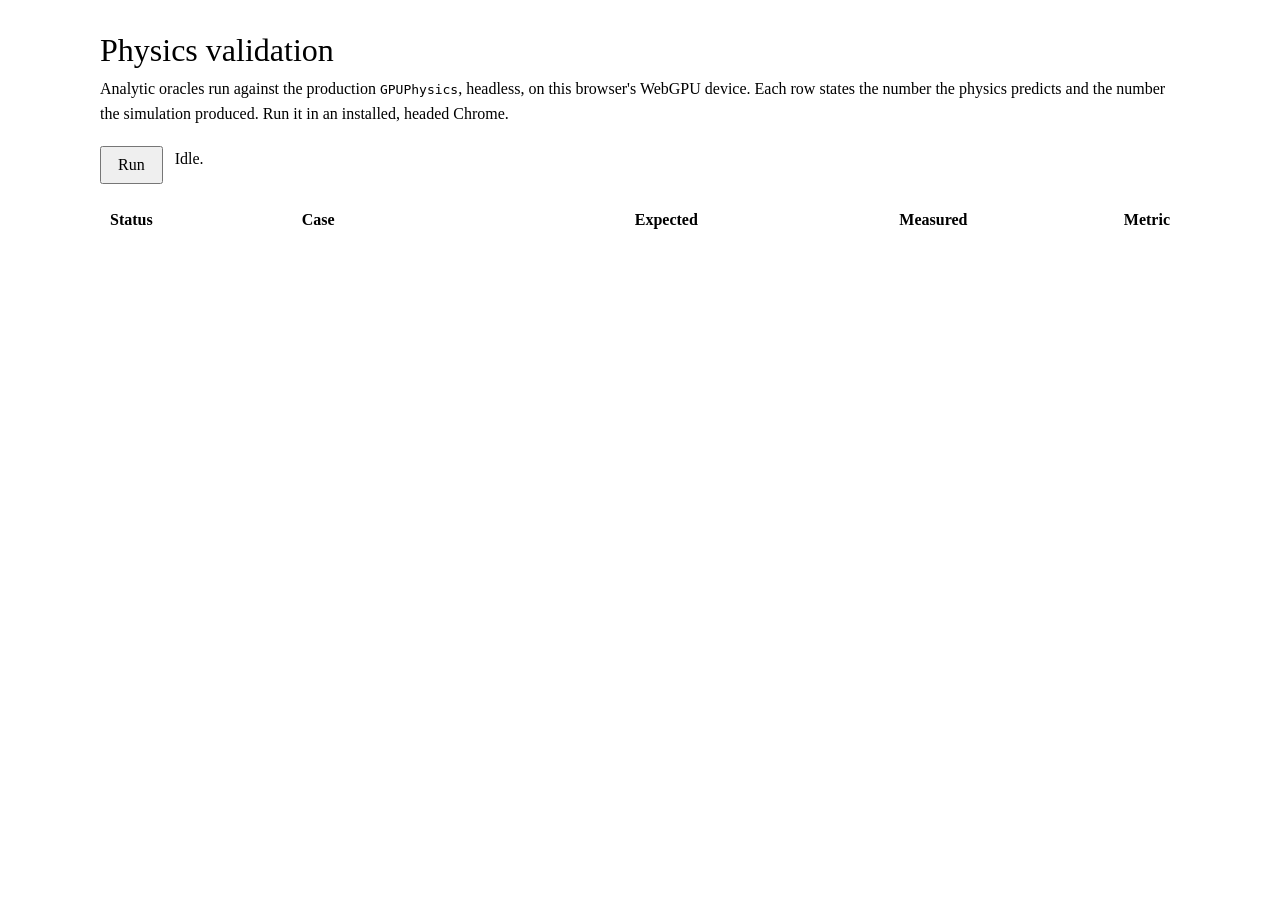
==== tests/physics-validation.html @ a3bdc7b3 "Step 0, the rest: the boson pools pack each frame, and the fields' energy sees every mode Pools: bos" ====
<!DOCTYPE html>
<html lang="en" data-theme="light">
<head>
<meta charset="UTF-8">
<meta name="viewport" content="width=device-width, initial-scale=1.0">
<title>Worldline — physics validation | a9l.im</title>
<meta name="robots" content="noindex, nofollow">
<!-- Resolve the production modules and shader fetches exactly as /worldline/ does. -->
<base href="/worldline/">
<link rel="icon" href="/favicon.ico">
<link rel="stylesheet" href="/fonts/fonts.css">
<script src="/shared/tokens.js"></script>
<script src="colors.js"></script>
<link rel="stylesheet" href="/shared/base.css">
<style>
  body.sim-body { overflow: auto; padding: 24px; }
  #wrap { max-width: 1080px; margin: 0 auto; font-family: var(--font-text); }
  h1 { font-weight: 400; margin: 0 0 8px; }
  .hint { color: var(--text-muted); margin: 4px 0 16px; font-size: var(--font-sm); line-height: 1.55; }
  .actions { display: flex; gap: 12px; align-items: center; flex-wrap: wrap; margin: 16px 0; }
  button.tool-btn { width: auto; height: auto; padding: 8px 16px; font-family: var(--font-text);
                    font-size: var(--font-base); color: var(--text); box-shadow: inset 0 0 0 1px var(--border-strong); }
  table { width: 100%; border-collapse: collapse; margin-top: 16px; font-size: var(--font-sm);
          font-variant-numeric: lining-nums tabular-nums; }
  th, td { padding: 8px 10px; text-align: right; vertical-align: top; border-bottom: 1px solid var(--border); }
  th { color: var(--text); font-weight: 600; }
  th:nth-child(-n+2), td:nth-child(-n+2) { text-align: left; }
  td:nth-child(2) { white-space: normal; }
  tr.pass td:first-child, tr.running td:first-child { color: var(--text-muted); }
  tr.fail td:first-child { color: var(--accent); font-weight: 600; }
  #log { font-family: var(--font-code); font-size: var(--font-sm); background: var(--bg-elevated);
         padding: 12px; margin-top: 16px; white-space: pre-wrap; min-height: 84px; max-height: 260px; overflow: auto; }
</style>
</head>
<body class="sim-body">
<div id="wrap">
  <h1>Physics validation</h1>
  <p class="hint">
    Analytic oracles run against the production <code>GPUPhysics</code>, headless, on this
    browser's WebGPU device. Each row states the number the physics predicts and the number
    the simulation produced. Run it in an installed, headed Chrome.
  </p>
  <div class="actions">
    <button id="runBtn" class="tool-btn">Run</button>
    <span id="status" class="hint">Idle.</span>
  </div>
  <table>
    <thead><tr><th>Status</th><th>Case</th><th>Expected</th><th>Measured</th><th>Metric</th></tr></thead>
    <tbody id="rows"></tbody>
  </table>
  <div id="log"></div>
</div>

<script type="module">
import GPUPhysics from './src/gpu/gpu-physics.js';
import { PION_SIZE, PARTICLE_STATE_SIZE } from './src/gpu/gpu-buffers.js';
import {
    PION_HALF_LIFE, CHARGED_PION_HALF_LIFE, MIN_MASS, BOSON_CHARGE,
    SHEET_THICKNESS, SHEET_THICKNESS_SQ, SOFTENING_SQ, BOUND_LOOP, GPU_SCALAR_GRID, PHYSICS_DT,
    WORLDLINE_LEN, WORLDLINE_DT, INERTIA_K, ELECTRON_MASS, GPU_MAX_PIONS, GPU_MAX_LEPTONS, COL_MERGE, COL_BOUNCE,
    BOSON_SOFTENING_SQ, GPU_MAX_PHOTONS, PHOTON_CULL_AGE,
    GPU_MAX_PARTICLES, TREE_ON, TREE_OFF, TREE_FULL, THETA_MIN, THETA_MAX, treeTheta,
} from './src/config.js';
import { WL_STRIDE } from './src/gpu/gpu-constants.js';
import { TOGGLE_KEYS } from './src/physics-contract.js';

const rowsEl = document.getElementById('rows');
const logEl = document.getElementById('log');
const statusEl = document.getElementById('status');
const fmt = (v, d = 4) => (typeof v === 'number' && isFinite(v)) ? v.toPrecision(d) : String(v);

function logln(text) {
    logEl.textContent += text + '\n';
    logEl.scrollTop = logEl.scrollHeight;
}

// ── Harness ──

let _device = null;
async function getDevice() {
    if (_device) return _device;
    if (!navigator.gpu) throw new Error('WebGPU unavailable');
    const adapter = await navigator.gpu.requestAdapter();
    _device = await adapter.requestDevice({
        requiredLimits: {
            maxStorageBufferBindingSize: 256 * 1024 * 1024,
            maxBufferSize: 256 * 1024 * 1024,
            maxComputeWorkgroupsPerDimension: 65535,
            maxStorageBuffersPerShaderStage: Math.min(adapter.limits.maxStorageBuffersPerShaderStage, 10),
            maxBindingsPerBindGroup: adapter.limits.maxBindingsPerBindGroup,
        },
    });
    _device.addEventListener('uncapturederror', (e) => logln('GPU error: ' + e.error.message));
    return _device;
}

/** A physics-store stand-in: every toggle off, default parameters, overrides on top. */
function physicsWith(on = [], params = {}) {
    const p = {
        yukawaMu: 0.15, higgsMass: 0.5, axionMass: 0.05, hubbleParam: 0.001,
        extGravity: 0, extGravityAngle: 0, extElectric: 0, extElectricAngle: 0, extBz: 0,
        bounceFriction: 0.4, collisionMode: 0, yukawaCoupling: 14,
    };
    for (const k of TOGGLE_KEYS) p[k] = false;
    for (const k of on) p[k] = true;
    return Object.assign(p, params);
}

/**
 * A headless GPUPhysics. `tree` pins the force summation ('pairwise' | 'tree'; null leaves it to
 * the automatic rule, config.js "Force summation") and `theta` the tree's opening angle.
 */
async function makeSim({ on = [], params = {}, domainW = 64, domainH = 48, boundary = 0, tree = null, theta = null } = {}) {
    const device = await getDevice();
    const gp = new GPUPhysics(device, domainW, domainH);
    await gp.init();
    gp.boundaryMode = boundary;
    gp.treeOverride = tree;
    gp.thetaOverride = theta;
    gp.setToggles(physicsWith(on, params));
    if (on.some(k => ['higgsEnabled', 'axionEnabled', 'blackHoleEnabled'].includes(k))) {
        await gp._ensurePhase5Pipelines();
    }
    return gp;
}

async function readBuffer(gp, buf, bytes) {
    const staging = gp.device.createBuffer({ size: bytes, usage: GPUBufferUsage.MAP_READ | GPUBufferUsage.COPY_DST });
    const enc = gp.device.createCommandEncoder();
    enc.copyBufferToBuffer(buf, 0, staging, 0, bytes);
    gp.device.queue.submit([enc.finish()]);
    await staging.mapAsync(GPUMapMode.READ);
    const out = staging.getMappedRange().slice(0);
    staging.unmap();
    staging.destroy();
    return out;
}

async function readParticles(gp) {
    const raw = await readBuffer(gp, gp.buffers.particleState, gp.aliveCount * PARTICLE_STATE_SIZE);
    const f = new Float32Array(raw), u = new Uint32Array(raw);
    const out = [];
    for (let i = 0; i < gp.aliveCount; i++) {
        const b = i * 9;
        out.push({ x: f[b], y: f[b + 1], wx: f[b + 2], wy: f[b + 3], mass: f[b + 4], charge: f[b + 5],
                   alive: (u[b + 8] & 1) !== 0 });
    }
    return out;
}

/** Write pions straight into the pool: [{x, y, wx, wy, mass, charge, kind}] (kind 1: a lepton). */
function addPions(gp, list) {
    const buf = new ArrayBuffer(list.length * PION_SIZE);
    const f = new Float32Array(buf), u = new Uint32Array(buf);
    list.forEach((p, i) => {
        const b = i * 12;
        f[b] = p.x; f[b + 1] = p.y; f[b + 2] = p.wx; f[b + 3] = p.wy;
        f[b + 4] = p.mass; f[b + 5] = p.charge; f[b + 6] = 0;
        u[b + 7] = 0xFFFFFFFF; u[b + 8] = 100; u[b + 9] = 1; u[b + 10] = p.kind ?? 0; u[b + 11] = 0;
    });
    gp.device.queue.writeBuffer(gp.buffers.pionPool, 0, buf);
    gp.device.queue.writeBuffer(gp.buffers.piCount, 0, new Uint32Array([list.length]));
}

async function countAlivePions(gp, n) {
    const raw = await readBuffer(gp, gp.buffers.pionPool, n * PION_SIZE);
    const u = new Uint32Array(raw);
    let alive = 0;
    for (let i = 0; i < n; i++) if ((u[i * 12 + 9] & 1) && u[i * 12 + 10] === 0) alive++;
    return alive;
}

/** Clocks of the first n slots: [{tau, phase, theta, lapse}]. */
async function readClocks(gp, n) {
    const f = new Float32Array(await readBuffer(gp, gp.buffers.clocks, n * 16));
    return Array.from({ length: n }, (_, i) => ({ tau: f[i * 4], phase: f[i * 4 + 1], theta: f[i * 4 + 2], lapse: f[i * 4 + 3] }));
}

/** Relativistic circular-orbit speed under the softened central force k·r/(r²+ε²)^{3/2} on mass m. */
function vCircRel(k, r, m) {
    const rSq = r * r + SOFTENING_SQ;
    const s = Math.abs(k) * r * r / (m * rSq * Math.sqrt(rSq));
    return Math.sqrt((-s * s + Math.sqrt(s ** 4 + 4 * s * s)) / 2);
}

/**
 * Run one lab-time orbital period, tracking slot idx's spoke angle θ unwrapped.
 * Returns the net change of θ.
 */
async function precessionOverOrbit(gp, idx, period, dt, samples = 40) {
    const frames = Math.round(period / dt);
    const every = Math.max(1, Math.floor(frames / samples));
    let theta = (await readClocks(gp, idx + 1))[idx].theta;
    let total = 0;
    for (let i = 0; i < frames; i++) {
        gp.update(dt);
        if ((i + 1) % every === 0 || i === frames - 1) {
            const next = (await readClocks(gp, idx + 1))[idx].theta;
            let d = next - theta;
            d -= 2 * Math.PI * Math.round(d / (2 * Math.PI));
            total += d;
            theta = next;
        }
    }
    return total;
}

/** Advance lab time T in frames of dt. */
async function run(gp, T, dt) {
    const frames = Math.round(T / dt);
    for (let i = 0; i < frames; i++) {
        gp.update(dt);
        if ((i & 63) === 63) await gp.device.queue.onSubmittedWorkDone();
    }
    await gp.device.queue.onSubmittedWorkDone();
}

// ── Cases ──
// Each returns { expected, measured, metric, pass }.

const cases = [];

// Regression: the field-gravity FFT ran every butterfly stage with the last
// stage's parameters and returned Φ ≡ 0. Check the particles' Φ_P against a
// direct circular convolution of the same deposited mass grid.
cases.push({
    name: 'Grid gravity: FFT Φ_P = direct sheet convolution',
    async run() {
        const gp = await makeSim({ on: ['gravityEnabled', 'higgsEnabled'] });
        gp.addParticle({ x: 20, y: 20, mass: 5 });
        gp.addParticle({ x: 41.3, y: 30.2, mass: 8 });
        gp.addParticle({ x: 50, y: 9.7, mass: 3 });
        await run(gp, 2 * PHYSICS_DT, PHYSICS_DT);
        const N = GPU_SCALAR_GRID, n2 = N * N;
        const g = gp._gravGrid;
        const mass = new Float32Array(await readBuffer(gp, g.massGrid, n2 * 4));
        const phiP = new Float32Array(await readBuffer(gp, g.phiP, n2 * 4));
        const cw = gp.domainW / N, ch = gp.domainH / N;
        const src = [];
        for (let i = 0; i < n2; i++) if (mass[i] !== 0) src.push([i % N, Math.floor(i / N), mass[i]]);
        let maxErr = 0, maxPhi = 0;
        for (let iy = 0; iy < N; iy += 3) for (let ix = 0; ix < N; ix += 3) {
            let s = 0;
            for (const [sx, sy, m] of src) {
                let dx = ((ix - sx) % N + N) % N, dy = ((iy - sy) % N + N) % N;
                if (dx > N / 2) dx -= N;
                if (dy > N / 2) dy -= N;
                s -= m / Math.sqrt((dx * cw) ** 2 + (dy * ch) ** 2 + SHEET_THICKNESS_SQ);
            }
            maxErr = Math.max(maxErr, Math.abs(s - phiP[iy * N + ix]));
            maxPhi = Math.max(maxPhi, Math.abs(s));
        }
        gp.destroy();
        const rel = maxErr / maxPhi;
        return { expected: `max |Φ| ${fmt(maxPhi)}`, measured: `max err ${fmt(maxErr, 3)}`,
                 metric: `rel ${fmt(rel, 2)}`, pass: maxPhi > 0.5 && rel < 1e-4 };
    },
});

// The fields evolve in ds² = −e^{2Φ}dt² + e^{−2Φ}d𝐱², so a uniform axion field
// oscillates at ω = e^{Φ}m_a: a field clock runs slow in a well. Released from
// rest, it first crosses zero at t₀ = π/(2ω), so the deep probe (on the mass)
// and the far one (the opposite corner of the torus) cross in the ratio
// e^{Φ_far − Φ_deep}. The amplitude is small so the field's own gravity is
// negligible next to the particle's.
cases.push({
    name: 'Field clocks redshift: axion ω = e^{Φ}m_a near a mass',
    async run() {
        const mA = 2;   // heavy, so gradient coupling between regions stays small
        const gp = await makeSim({ on: ['gravityEnabled', 'axionEnabled'], params: { axionMass: mA }, boundary: BOUND_LOOP });
        gp.addParticle({ x: 32, y: 24, mass: 10 });
        const N = GPU_SCALAR_GRID;
        gp.device.queue.writeBuffer(gp._axionBuffers.field, 0, new Float32Array(N * N).fill(0.01));
        const deep = 64 * N + 64, far = 0;
        const dt = 0.02;
        const tZero = { deep: null, far: null };
        let prev = null, t = 0, phi = null;
        while ((tZero.deep === null || tZero.far === null) && t < 40) {
            gp.update(dt);
            t += dt;
            const a = new Float32Array(await readBuffer(gp, gp._axionBuffers.field, N * N * 4));
            if (!phi) phi = new Float32Array(await readBuffer(gp, gp._gravGrid.metricPhi, N * N * 4));
            for (const [k, idx] of [['deep', deep], ['far', far]]) {
                if (tZero[k] === null && prev && prev[idx] > 0 && a[idx] <= 0) {
                    tZero[k] = t - dt * a[idx] / (a[idx] - prev[idx]);
                }
            }
            prev = a;
        }
        gp.destroy();
        const expected = Math.exp(phi[far] - phi[deep]);
        const measured = tZero.deep / tZero.far;
        const t0 = (p) => Math.PI / (2 * mA * Math.exp(p));
        return {
            expected: `t₀ = ${fmt(t0(phi[deep]))}, ${fmt(t0(phi[far]))}; ratio ${fmt(expected)}`,
            measured: `t₀ = ${fmt(tZero.deep)}, ${fmt(tZero.far)}; ratio ${fmt(measured)}`,
            metric: `${fmt((measured / expected - 1) * 100, 2)}%`,
            pass: Math.abs(measured / expected - 1) < 0.02,
        };
    },
});

// ── Clocks (M1) ──

// A free clock runs at dτ/dt = 1/γ; with relativity off, at 1.
cases.push({
    name: 'Free clock at γ = 2 runs at dτ/dt = 1/2',
    async run() {
        const gp = await makeSim({ on: ['relativityEnabled'], boundary: BOUND_LOOP });
        gp.addParticle({ x: 32, y: 24, vx: Math.sqrt(3), vy: 0, mass: 1 });
        gp.addParticle({ x: 32, y: 40, mass: 1 });
        await run(gp, 100, 0.25);
        const [moving, rest] = await readClocks(gp, 2);
        gp.destroy();
        return { expected: 'τ = 50.00, 100.0', measured: `τ = ${fmt(moving.tau)}, ${fmt(rest.tau)}`,
                 metric: `${fmt((moving.tau / 50 - 1) * 100, 2)}%`,
                 pass: Math.abs(moving.tau / 50 - 1) < 1e-3 && Math.abs(rest.tau / 100 - 1) < 1e-3 };
    },
});

// A clock at rest a distance r from mass M: dτ/dt = √(1 + 2Φ), Φ = −M/√(r² + ε²).
// (Unsoftened, 1 − 2M/r: the Schwarzschild g_tt.)
cases.push({
    name: 'Static clock near a mass: dτ/dt = √(1 + 2Φ_N)',
    async run() {
        const gp = await makeSim({ on: ['gravityEnabled', 'relativityEnabled'] });
        const M = 10, r = 20;
        gp.addParticle({ x: 32, y: 24, mass: M, bornAt: -Infinity });
        gp.addParticle({ x: 32 + r, y: 24, mass: 1e-4, bornAt: -Infinity });
        await run(gp, 0.05, 0.05);
        const [, clock] = await readClocks(gp, 2);
        gp.destroy();
        const expected = Math.sqrt(1 - 2 * M / Math.sqrt(r * r + SOFTENING_SQ));
        return { expected: fmt(expected, 5), measured: fmt(clock.lapse, 5),
                 metric: `${fmt((clock.lapse / expected - 1) * 100, 2)}%`, pass: Math.abs(clock.lapse / expected - 1) < 2e-3 };
    },
});

// On a circular orbit the clock runs at √(1 − 3M/r) (Schwarzschild, exact); with
// Newtonian gravity and r ≫ ε the lapse should agree to O(M²/r²).
cases.push({
    name: 'Circular-orbit clock: dτ/dt = √(1 − 3M/r) (r ≫ ε)',
    async run() {
        const gp = await makeSim({ on: ['gravityEnabled', 'relativityEnabled'], domainW: 1024, domainH: 1024 });
        const M = 10, r = 400;
        const v = vCircRel(M, r, 1);
        gp.addParticle({ x: 512, y: 512, mass: M, bornAt: -Infinity });
        gp.addParticle({ x: 512 + r, y: 512, vx: 0, vy: v / Math.sqrt(1 - v * v), mass: 1e-4, bornAt: -Infinity });
        await run(gp, 50, 0.5);
        const [, clock] = await readClocks(gp, 2);
        gp.destroy();
        const expected = Math.sqrt(1 - 3 * M / r);
        const rate = clock.tau / 50;
        return { expected: fmt(expected, 5), measured: fmt(rate, 5),
                 metric: `${fmt((rate / expected - 1) * 100, 3)}%`, pass: Math.abs(rate / expected - 1) < 1e-3 };
    },
});

// Thomas precession: a non-spinning charge on a circular Coulomb orbit turns its spoke
// by −2π(γ − 1) per orbit (retrograde). Gravity plays no part.
cases.push({
    name: 'Thomas precession: −2π(γ − 1) per Coulomb orbit',
    async run() {
        const gp = await makeSim({ on: ['coulombEnabled', 'relativityEnabled'], domainW: 128, domainH: 128 });
        const r = 16, Q = 12, q = -2;
        const v = vCircRel(Q * Math.abs(q), r, 1);
        const gamma = 1 / Math.sqrt(1 - v * v);
        gp.addParticle({ x: 64, y: 64, mass: 1e5, charge: Q, bornAt: -Infinity });
        gp.addParticle({ x: 64 + r, y: 64, vx: 0, vy: gamma * v, mass: 1, charge: q, bornAt: -Infinity });
        const dTheta = await precessionOverOrbit(gp, 1, 2 * Math.PI * r / v, 0.05);
        gp.destroy();
        const expected = -2 * Math.PI * (gamma - 1);
        return { expected: `${fmt(expected * 180 / Math.PI)}° (v = ${fmt(v, 3)})`, measured: `${fmt(dTheta * 180 / Math.PI)}°`,
                 metric: `${fmt((dTheta / expected - 1) * 100, 2)}%`, pass: Math.abs(dTheta / expected - 1) < 0.03 };
    },
});

// Geodetic precession: a gyroscope on a circular orbit turns its spoke forward by
// (3/2)·g·v per unit time, 3π·g·r per orbit (3πM/r unsoftened), with no Thomas term
// from gravity.
cases.push({
    name: 'Geodetic precession: 3π·g·r per gravitational orbit',
    async run() {
        const gp = await makeSim({ on: ['gravityEnabled', 'relativityEnabled'], domainW: 1024, domainH: 1024 });
        const M = 100, r = 400;
        const v = vCircRel(M, r, 1);
        gp.addParticle({ x: 512, y: 512, mass: M, bornAt: -Infinity });
        gp.addParticle({ x: 512 + r, y: 512, vx: 0, vy: v / Math.sqrt(1 - v * v), mass: 1e-4, bornAt: -Infinity });
        const dTheta = await precessionOverOrbit(gp, 1, 2 * Math.PI * r / v, 1);
        gp.destroy();
        const g = M * r / Math.pow(r * r + SOFTENING_SQ, 1.5);
        const expected = 3 * Math.PI * g * r;
        return { expected: `${fmt(expected * 180 / Math.PI)}° (v = ${fmt(v, 3)})`, measured: `${fmt(dTheta * 180 / Math.PI)}°`,
                 metric: `${fmt((dTheta / expected - 1) * 100, 2)}%`, pass: Math.abs(dTheta / expected - 1) < 0.03 };
    },
});

// World lines: a birth sample, then one per WORLDLINE_DT of lab time, carrying t, x, w and τ.
cases.push({
    name: 'World lines sample every WORLDLINE_DT with position and proper time',
    async run() {
        const gp = await makeSim({ on: ['relativityEnabled'], domainW: 256, domainH: 64 });
        const v = 0.6, gamma = 1.25;
        gp.addParticle({ x: 8, y: 32, vx: gamma * v, vy: 0, mass: 1 });
        await run(gp, 20, 0.02);
        const meta = new Uint32Array(await readBuffer(gp, gp.buffers.wlMeta, 16));
        const count = meta[1];
        const data = new Float32Array(await readBuffer(gp, gp.buffers.wlData, count * WL_STRIDE * 4));
        gp.destroy();
        let worstDt = 0, worstX = 0, worstTau = 0;
        for (let k = 2; k < count; k++) {   // sample 0 is the birth sample at t = 0
            const a = (k - 1) * WL_STRIDE, b = k * WL_STRIDE;
            const dt = data[b] - data[a];
            worstDt = Math.max(worstDt, Math.abs(dt - WORLDLINE_DT));
            worstX = Math.max(worstX, Math.abs((data[b + 1] - data[a + 1]) - v * dt));
            worstTau = Math.max(worstTau, Math.abs((data[b + 7] - data[a + 7]) - dt / gamma));
        }
        const expectedCount = 1 + Math.round(20 / WORLDLINE_DT);
        return { expected: `${expectedCount} samples, Δt = ${WORLDLINE_DT}`, measured: `${count} samples`,
                 metric: `|ΔΔt| ${fmt(worstDt, 2)}, |Δx| ${fmt(worstX, 2)}, |Δτ| ${fmt(worstTau, 2)}`,
                 pass: Math.abs(count - expectedCount) <= 1 && worstDt < 0.021 && worstX < 1e-4 && worstTau < 1e-4 };
    },
});

// Barnes–Hut must reproduce the pairwise sum on a torus. Ghost copies once weighed as much
// as their originals there, and every tree walk min-images, so each pair counted twice.
cases.push({
    name: 'Barnes–Hut equals the pairwise sum on a torus, across the seam and inside',
    async run() {
        const kick = async (bh, x1, x2) => {
            const gp = await makeSim({ on: ['gravityEnabled'], tree: bh ? 'tree' : 'pairwise', theta: 0.5,
                                       domainW: 64, domainH: 64, boundary: BOUND_LOOP });
            gp.addParticle({ x: x1, y: 32, mass: 1000 });
            gp.addParticle({ x: x2, y: 32, mass: 1 });
            gp.update(0.01);
            const [, p] = await readParticles(gp);
            gp.destroy();
            return p.wx;
        };
        // Separation 6 either way: F/m = 1000·6/(36 + ε²)^{3/2}, one kick of 0.01
        const expected = 0.01 * 1000 * 6 / Math.pow(36 + SOFTENING_SQ, 1.5);
        const got = [await kick(false, 2, 60), await kick(true, 2, 60), await kick(false, 26, 32), await kick(true, 26, 32)];
        const want = [expected, expected, -expected, -expected];
        const worst = Math.max(...got.map((g, i) => Math.abs(g / want[i] - 1)));
        return { expected: `Δw = ±${fmt(expected, 4)}`, measured: got.map(g => fmt(g, 4)).join(', '),
                 metric: `${fmt(worst * 100, 2)}%`, pass: worst < 1e-3 };
    },
});

// The tree at scale: Barnes–Hut on random bodies on a torus stays within its θ = 0.5 error of
// the pairwise sum (rms over the net forces, small residuals of a uniform field), every body is
// in the tree once, and the tree is built from sorted keys, so two runs from one state give the
// same bits. A node is taken whole only if its cell lies within half a domain of the walking
// group: before that rule the rms error at 600 was 31%. At 4000 a walk that ran out of room and
// took nodes whole was 9.4% off.
cases.push({
    name: 'Barnes–Hut on 600 and 4000 random bodies: within θ error of pairwise, every body once, the same bits twice',
    async run() {
        const step = async (N, W, bh) => {
            const gp = await makeSim({ on: ['gravityEnabled'], tree: bh ? 'tree' : 'pairwise', theta: 0.5,
                                       domainW: W, domainH: W, boundary: BOUND_LOOP });
            let s = 0x9E3779B9;
            const r = () => { s = (s + 0x6D2B79F5) >>> 0; let t = s; t = Math.imul(t ^ (t >>> 15), t | 1); t ^= t + Math.imul(t ^ (t >>> 7), t | 61); return ((t ^ (t >>> 14)) >>> 0) / 4294967296; };
            for (let i = 0; i < N; i++) gp.addParticle({ x: r() * W, y: r() * W, mass: 0.5 + r() });
            gp.update(0.01);
            const ps = await readParticles(gp);
            const count = new Uint32Array(await readBuffer(gp, gp.buffers.qtNodeBuffer, 80))[17];
            const slots = gp.aliveCount + new Uint32Array(await readBuffer(gp, gp.buffers.ghostCounter, 4))[0];
            gp.destroy();
            return { w: ps.map(p => [p.wx, p.wy]), count, slots };
        };
        const out = [];
        let pass = true;
        for (const [N, W] of [[600, 96], [4000, 180]]) {
            const pair = await step(N, W, false), a = await step(N, W, true), b = await step(N, W, true);
            let num = 0, den = 0, same = true;
            for (let i = 0; i < N; i++) {
                const [px, py] = pair.w[i], [ax, ay] = a.w[i];
                num += (ax - px) ** 2 + (ay - py) ** 2;
                den += px * px + py * py;
                if (ax !== b.w[i][0] || ay !== b.w[i][1]) same = false;
            }
            const rms = Math.sqrt(num / den);
            out.push(`${N}: rms ${fmt(rms * 100, 3)}%, root ${a.count} of ${a.slots}${same ? '' : ', reruns differ'}`);
            pass &&= rms < 0.04 && a.count === a.slots && same;
        }
        return { expected: 'rms < 4%, every slot in the tree, identical reruns', measured: out.join('; '),
                 metric: out.join('; '), pass };
    },
});

// A crowded tree: 4000 spinning bodies at one point, so the tree runs past the Morton codes
// into sorted positions, every cell is the same, and no node is ever far: the walk must list
// every body. Its stack keeps a reserve for a depth-first descent, so it never runs out of
// room. A breadth-first frontier did, here, and took the overflow's nodes whole: a body met its
// own mass in an aggregate. (Aggregates are why a looser cluster can't test this: a node's tidal
// torque squares its total mass where pairwise sums the squares, a far-field approximation.)
cases.push({
    name: 'Barnes–Hut through 4000 spinning bodies at one point: the walk never runs out of room',
    async run() {
        const N = 4000;
        const step = async (bh) => {
            const gp = await makeSim({ on: ['gravityEnabled'], tree: bh ? 'tree' : 'pairwise', theta: 0.5, domainW: 96, domainH: 96, boundary: 1 });
            let s = 7;
            const r = () => (s = (Math.imul(s, 1103515245) + 12345) >>> 0) / 4294967296;
            for (let i = 0; i < N; i++) gp.addParticle({ x: 48, y: 48, mass: 0.5 + r(), angw: 0.5 });
            gp.update(0.01);
            const f = new Float32Array(await readBuffer(gp, gp.buffers.particleState, N * PARTICLE_STATE_SIZE));
            gp.destroy();
            return Array.from({ length: N }, (_, i) => [f[i * 9 + 2], f[i * 9 + 3], f[i * 9 + 6]]);
        };
        const pair = await step(false), bh = await step(true);
        let spin = 0, moved = 0;
        for (let i = 0; i < N; i++) {
            moved = Math.max(moved, Math.abs(bh[i][0]), Math.abs(bh[i][1]));
            const dPair = pair[i][2] - 0.5, dBh = bh[i][2] - 0.5;
            spin = Math.max(spin, Math.abs(dBh / dPair - 1));
        }
        return { expected: 'no force (they coincide), spin change within 0.1% of pairwise', measured: `largest w ${fmt(moved, 3)}, worst spin change off by ${fmt(spin * 100, 3)}%`,
                 metric: `${fmt(spin * 100, 3)}%`, pass: moved === 0 && spin < 1e-3 };
    },
});

// The force summation is automatic (config.js "Force summation"): pairwise below TREE_ON bodies,
// the tree above, handed back below TREE_OFF, θ ramping with the count; on a periodic domain
// the tree stays out within the body cap, and with Relativity the forces are pairwise whatever
// the count. The switch must be invisible: at TREE_ON bodies on an open domain, the automatic
// rule's forces match the pairwise sum to 0.1% rms (the tree there walks at THETA_MIN).
cases.push({
    name: 'Automatic force summation: pairwise below TREE_ON, the tree above with θ ramping, hysteresis, and the switch moves forces by under 0.1%',
    async run() {
        const gp = await makeSim({ on: ['gravityEnabled'], domainW: 64, domainH: 64, boundary: 1 });
        const at = (n) => { gp.aliveCount = n; gp._chooseForceSum(); return gp.forceSum.byCount; };
        const trace = [TREE_ON - 1, TREE_ON, TREE_OFF, TREE_OFF - 1, TREE_ON - 1, TREE_ON].map(at);
        const traceOk = trace.join() === [false, true, true, false, false, true].join();
        at(TREE_ON);
        const thMin = treeTheta(TREE_ON), thMax = treeTheta(TREE_FULL), thMid = treeTheta(Math.sqrt(TREE_ON * TREE_FULL));
        const rampOk = Math.abs(thMin - THETA_MIN) < 1e-9 && Math.abs(thMax - THETA_MAX) < 1e-9
            && Math.abs(thMid - (THETA_MIN + THETA_MAX) / 2) < 1e-9 && treeTheta(1) === THETA_MIN && treeTheta(1e6) === THETA_MAX
            && Math.abs(gp.forceSum.theta - THETA_MIN) < 1e-9;
        // A torus keeps the pairwise loop to the cap; Relativity keeps every force pairwise
        gp.boundaryMode = BOUND_LOOP; gp._treeLatched = false;
        const torus = at(GPU_MAX_PARTICLES);
        gp.boundaryMode = 1; gp._treeLatched = false; gp._relativityEnabled = true;
        const rel = at(GPU_MAX_PARTICLES);
        const relOk = rel === true && gp.forceSum.tree === false;
        gp.aliveCount = 0;
        gp.destroy();

        // The switch itself: TREE_ON bodies (a few heavy among them), automatic against pairwise
        const W = Math.round(Math.sqrt(TREE_ON / 0.06));
        const step = async (tree) => {
            const g = await makeSim({ on: ['gravityEnabled'], tree, domainW: W, domainH: W, boundary: 1 });
            let s = 0x9E3779B9;
            const r = () => { s = (s + 0x6D2B79F5) >>> 0; let t = s; t = Math.imul(t ^ (t >>> 15), t | 1); t ^= t + Math.imul(t ^ (t >>> 7), t | 61); return ((t ^ (t >>> 14)) >>> 0) / 4294967296; };
            for (let i = 0; i < TREE_ON; i++) g.addParticle({ x: r() * W, y: r() * W, mass: i % 256 === 0 ? 40 : 0.5 + r() });
            g.update(0.01);
            const ps = await readParticles(g);
            const fs = { ...g.forceSum };
            g.destroy();
            return { w: ps.map(p => [p.wx, p.wy]), fs };
        };
        const pair = await step('pairwise'), auto = await step(null);
        let num = 0, den = 0;
        for (let i = 0; i < TREE_ON; i++) {
            num += (auto.w[i][0] - pair.w[i][0]) ** 2 + (auto.w[i][1] - pair.w[i][1]) ** 2;
            den += pair.w[i][0] ** 2 + pair.w[i][1] ** 2;
        }
        const rms = Math.sqrt(num / den);
        return {
            expected: `tree from ${TREE_ON} (back at ${TREE_OFF}), θ ${THETA_MIN} → ${THETA_MAX} by ${TREE_FULL}; rms < 0.1%`,
            measured: `rule ${trace.map(b => b ? 'T' : 'P').join('')}, torus ${torus ? 'tree' : 'pairwise'}, Relativity ${gp.forceSum.tree ? 'tree' : 'pairwise'}; at ${TREE_ON}: ${auto.fs.tree ? 'tree' : 'pairwise'} θ ${fmt(auto.fs.theta, 3)}`,
            metric: `rms ${fmt(rms * 100, 3)}%`,
            pass: traceOk && rampOk && !torus && relOk && auto.fs.tree && Math.abs(auto.fs.theta - THETA_MIN) < 1e-9 && rms < 1e-3,
        };
    },
});

// The world lines and light-cone hints grow in tiers as slots fill (GPUPhysics._growStore):
// growing mid-run keeps every ring's samples, so a charge's Liénard–Wiechert field carries on
// as if nothing happened, and a reset gives the memory back. 600 neutral bodies far away add
// exact zeros, so the pair's orbit matches a run without them bit for bit.
cases.push({
    name: 'The world-line store grows mid-run: rings keep their samples, signal delay carries on, a reset shrinks it',
    async run() {
        const pair = async (grow) => {
            const gp = await makeSim({ on: ['coulombEnabled', 'relativityEnabled'], domainW: 400, domainH: 400, boundary: 1 });
            gp.addParticle({ x: 190, y: 200, vy: 0.2, mass: 1, charge: 1 });
            gp.addParticle({ x: 210, y: 200, vy: -0.2, mass: 1, charge: -1 });
            await run(gp, 8, 1 / 16);
            const before = (await gp.readWorldLines([0])).rings[0].slice();
            if (grow) for (let i = 0; i < 600; i++) gp.addParticle({ x: 300 + (i % 30) * 3, y: 20 + Math.floor(i / 30) * 3, mass: 0.1 });
            const cap = gp.buffers.storeCapacity;
            const after = (await gp.readWorldLines([0])).rings[0];
            let kept = true;
            for (let i = 0; i < before.length; i++) if (before[i] !== after[i] && !(before[i] !== before[i])) kept = false;
            await run(gp, 8, 1 / 16);
            const [a, b] = await readParticles(gp);
            gp.reset();
            const shrunk = gp.buffers.storeCapacity;
            gp.destroy();
            return { a, b, cap, kept, shrunk };
        };
        const plain = await pair(false);
        const grown = await pair(true);
        const same = plain.a.x === grown.a.x && plain.a.y === grown.a.y && plain.b.wx === grown.b.wx && plain.b.wy === grown.b.wy;
        return { expected: 'store 512 → 1024 → 512, ring kept, orbit identical',
                 measured: `store ${plain.cap} / ${grown.cap} → ${grown.shrunk}, ring ${grown.kept ? 'kept' : 'changed'}, orbit ${same ? 'identical' : 'differs'}`,
                 metric: same ? 'identical' : `Δx ${fmt(grown.a.x - plain.a.x, 3)}`,
                 pass: plain.cap === 512 && grown.cap === 1024 && grown.shrunk === 512 && grown.kept && same };
    },
});

// The bosons' tree (tree-build.wgsl over the pools): every live photon, pion and lepton in it
// once, the root weighing their energy (m·γ for pions). The CAS-built tree it replaced never
// reset a leaf's count when the leaf split, so no node above the deepest summed: its root
// weighed nothing, and boson gravity, pion Coulomb and kugelblitz saw an empty tree.
cases.push({
    name: 'The boson tree holds every live boson once and weighs their energy (3000 photons, 800 pions)',
    async run() {
        const gp = await makeSim({ on: ['gravityEnabled', 'bosonInterEnabled'], domainW: 128, domainH: 128, boundary: 1 });
        gp.addParticle({ x: 5, y: 5, mass: 0.1 });
        let s = 12345;
        const r = () => (s = (Math.imul(s, 1103515245) + 12345) >>> 0) / 4294967296;
        const NPH = 3000, NPI = 800;
        const buf = new ArrayBuffer(NPH * 32);
        const f = new Float32Array(buf), u = new Uint32Array(buf);
        let E = 0;
        for (let i = 0; i < NPH; i++) {
            const b = i * 8, e = 0.005 + 0.01 * r();
            f[b] = 20 + r() * 88; f[b + 1] = 20 + r() * 88; f[b + 2] = 1; f[b + 3] = 0; f[b + 4] = e;
            u[b + 5] = 0xFFFFFFFF; f[b + 6] = 0; u[b + 7] = 1;
            E += e;
        }
        gp.device.queue.writeBuffer(gp.buffers.photonPool, 0, buf);
        gp.device.queue.writeBuffer(gp.buffers.phCount, 0, new Uint32Array([NPH]));
        const pions = [];
        for (let i = 0; i < NPI; i++) {
            const p = { x: 20 + r() * 88, y: 20 + r() * 88, wx: 0.3 * r(), wy: 0, mass: 0.15, charge: 0 };
            pions.push(p);
            E += p.mass * Math.sqrt(1 + p.wx * p.wx);
        }
        addPions(gp, pions);
        // The tree is built at the end of the frame, after the pions' decay, before anything else
        // touches the pools; one short step decays none of them
        gp.update(1 / 1024);
        const root = new Float32Array(await readBuffer(gp, gp.buffers.bosonTreeNodes, 80));
        const count = new Uint32Array(root.buffer)[17];
        gp.destroy();
        const rel = Math.abs(root[6] / E - 1);
        return { expected: `${NPH + NPI} bosons, ΣE = ${fmt(E, 6)}`, measured: `${count} in the tree, root ${fmt(root[6], 6)}`,
                 metric: `${fmt(rel * 100, 2)}%`, pass: count === NPH + NPI && rel < 1e-4 };
    },
});

// Collision detection through the tree finds every overlapping pair once: each pair by its
// smaller body, which looks only under nodes whose largest radius reaches its own size, so a
// grown body's walk stays short. Bodies at rest with every force off, on a torus, a few giants
// among them; the GPU's pair count against a direct count by minimum image. And the tree is
// from before the substep's drift: two unit bodies 2.015 apart closing at 0.2 overlap only
// after it, and must still merge (Codex found the search took the tree's positions as now).
cases.push({
    name: 'Collision detection finds every overlapping pair once (700 bodies with giants, on a torus)',
    async run() {
        const W = 96;
        const gp = await makeSim({ params: { collisionMode: COL_MERGE }, domainW: W, domainH: W, boundary: BOUND_LOOP });
        let s = 0xC0FFEE;
        const r = () => (s = (Math.imul(s, 1103515245) + 12345) >>> 0) / 4294967296;
        const bodies = [];
        for (let i = 0; i < 700; i++) {
            const m = i % 100 === 0 ? 300 + 700 * r() : 0.2 + 2 * r();
            bodies.push({ x: r() * W, y: r() * W, m, r: Math.cbrt(m) });
            gp.addParticle({ x: bodies[i].x, y: bodies[i].y, mass: m });
        }
        let want = 0;
        for (let i = 0; i < bodies.length; i++) for (let j = i + 1; j < bodies.length; j++) {
            let dx = Math.abs(bodies[i].x - bodies[j].x), dy = Math.abs(bodies[i].y - bodies[j].y);
            dx = Math.min(dx, W - dx); dy = Math.min(dy, W - dy);
            const d = bodies[i].r + bodies[j].r;
            if (dx * dx + dy * dy < d * d) want++;
        }
        gp.update(1 / 1024);
        const got = new Uint32Array(await readBuffer(gp, gp.buffers.collisionPairCounter, 4))[0];
        gp.destroy();
        const pair = await makeSim({ params: { collisionMode: COL_MERGE }, domainW: 64, domainH: 64, boundary: 1 });
        pair.addParticle({ x: 30, y: 32, vx: 0.1, mass: 1 });
        pair.addParticle({ x: 32.015, y: 32, vx: -0.1, mass: 1 });
        pair.update(0.1);
        const alive = (await readParticles(pair)).filter(p => p.alive && p.mass > 0).length;
        pair.destroy();
        return { expected: `${want} pairs; the closing pair merges`, measured: `${got} pairs; ${alive} left of the closing pair`,
                 metric: `${got - want}`, pass: got === want && alive === 1 };
    },
});

// Pion annihilation pairs pions deterministically, finding partners through the bosons' tree:
// 300 π⁺π⁻ pairs a unit apart, each far from the others, all annihilate in one frame into two
// photons each, with their energy. Before, each pion claimed itself before claiming a partner,
// so in lockstep both halves of a pair claimed themselves and neither annihilated: none did
// here. (It also scanned the whole pool per pion, O(pool²).)
cases.push({
    name: 'π⁺π⁻ annihilation: 300 pairs, 600 photons, energy conserved',
    async run() {
        const gp = await makeSim({ on: ['gravityEnabled', 'bosonInterEnabled'], domainW: 512, domainH: 512, boundary: 1 });
        gp.addParticle({ x: 2, y: 2, mass: 0.01 });
        const list = [];
        for (let k = 0; k < 300; k++) {
            const x = 20 + (k % 20) * 24, y = 20 + Math.floor(k / 20) * 24;
            list.push({ x, y, wx: 0, wy: 0, mass: 0.15, charge: 0.1 });
            list.push({ x: x + 1, y, wx: 0, wy: 0, mass: 0.15, charge: -0.1 });
        }
        addPions(gp, list);
        gp.update(1 / 1024);
        await gp.device.queue.onSubmittedWorkDone();
        const left = await countAlivePions(gp, list.length);
        const nph = new Uint32Array(await readBuffer(gp, gp.buffers.phCount, 4))[0];
        const ph = new Float32Array(await readBuffer(gp, gp.buffers.photonPool, nph * 32));
        let E = 0;
        for (let i = 0; i < nph; i++) if (new Uint32Array(ph.buffer)[i * 8 + 7] & 1) E += ph[i * 8 + 4];
        gp.destroy();
        const want = 600 * 0.15;
        return { expected: `0 pions left, 600 photons, E = ${fmt(want, 4)}`, measured: `${left} left, ${nph} photons, E = ${fmt(E, 4)}`,
                 metric: `${fmt(Math.abs(E / want - 1) * 100, 2)}%`, pass: left === 0 && nph === 600 && Math.abs(E / want - 1) < 1e-4 };
    },
});

// Co-moving like charges (relativity off): the magnetic force q v × B, with the Biot–Savart
// field of the partner, takes w² of the electric repulsion away. The field's sign was once
// reversed, which made it add w² instead.
cases.push({
    name: 'Co-moving like charges: the magnetic force cancels w² of the electric (Biot–Savart sign)',
    async run() {
        const w = 0.75;
        const lateral = async (mag) => {
            const gp = await makeSim({ on: ['coulombEnabled', ...(mag ? ['magneticEnabled'] : [])], domainW: 256, domainH: 256 });
            gp.addParticle({ x: 100, y: 128, vx: w, mass: 1000, charge: 2 });
            gp.addParticle({ x: 100, y: 138, vx: w, mass: 1000, charge: 2 });
            await run(gp, 1, 0.05);
            const [, p] = await readParticles(gp);
            gp.destroy();
            return p.wy;
        };
        const ratio = await lateral(true) / await lateral(false);
        const expected = 1 - w * w;
        return { expected: fmt(expected, 4), measured: fmt(ratio, 4),
                 metric: `${fmt((ratio / expected - 1) * 100, 2)}%`, pass: Math.abs(ratio / expected - 1) < 1e-3 };
    },
});

// Gravitomagnetic clock effect (relativity off): around a spinning mass, prograde circular
// orbits run slow and retrograde ones fast, T₊ − T₋ = 4πJ/M at first order in J
// (Cohen & Mashhoon 1993). With the softened kernel s = (r² + ε²)^{-3/2}, a circular orbit has
// Ω² ± 2JsΩ − Ms = 0, and softening cancels from the leading term.
cases.push({
    name: 'Gravitomagnetic clock effect: prograde minus retrograde period = 4πJ/M',
    async run() {
        const gp = await makeSim({ on: ['gravityEnabled', 'gravitomagEnabled'], domainW: 256, domainH: 256 });
        const M = 10, r = 40, R = Math.cbrt(M), omega = 0.5 / R;
        const J = INERTIA_K * M * omega * R * R;
        const s3 = Math.pow(r * r + SOFTENING_SQ, -1.5);
        const Om = (sign) => -sign * J * s3 + Math.sqrt(J * J * s3 * s3 + M * s3);
        gp.addParticle({ x: 128, y: 128, mass: M, angw: omega });
        gp.addParticle({ x: 128 + r, y: 128, vy: Om(1) * r, mass: 1e-3 });    // prograde
        gp.addParticle({ x: 128 - r, y: 128, vy: Om(-1) * r, mass: 1e-3 });   // retrograde: +y at −x, L < 0
        const T = [2 * Math.PI / Om(1), 2 * Math.PI / Om(-1)];
        // Unwrapped orbital angle of each, until both have gone once round
        const angle = (p, c) => Math.atan2(p.y - c.y, p.x - c.x);
        let ps = await readParticles(gp);
        let last = [angle(ps[1], ps[0]), angle(ps[2], ps[0])];
        const swept = [0, 0], period = [0, 0];
        const dt = 0.25;
        let t = 0;
        while ((!period[0] || !period[1]) && t < 1.2 * Math.max(...T)) {
            gp.update(dt);
            t += dt;
            ps = await readParticles(gp);
            for (let k = 0; k < 2; k++) {
                const a = angle(ps[k + 1], ps[0]);
                let d = a - last[k];
                d -= 2 * Math.PI * Math.round(d / (2 * Math.PI));
                const before = swept[k];
                swept[k] += Math.abs(d);
                last[k] = a;
                if (!period[k] && swept[k] >= 2 * Math.PI) {
                    period[k] = t - dt + dt * (2 * Math.PI - before) / (swept[k] - before);
                }
            }
        }
        gp.destroy();
        const expected = T[0] - T[1], measured = period[0] - period[1];
        return { expected: `${fmt(expected, 4)} (4πJ/M = ${fmt(4 * Math.PI * J / M, 4)})`, measured: fmt(measured, 4),
                 metric: `${fmt((measured / expected - 1) * 100, 2)}%`, pass: Math.abs(measured / expected - 1) < 0.03 };
    },
});

// Liénard–Wiechert: a charge in uniform motion pulls along the line from its *present*
// position, E = q(1 − v²)R̂/(R²(1 − v² sin²ψ)^{3/2}), γq/b² abeam (Jackson §11.10), times the
// softening σ³, σ = R_ret/√(R_ret² + ε²), at the retarded distance.
cases.push({
    name: 'Liénard–Wiechert: a uniformly moving charge acts from its present position',
    async run() {
        const gp = await makeSim({ on: ['coulombEnabled', 'relativityEnabled'], domainW: 1024, domainH: 1024 });
        const v = 0.6, g = 1 / Math.sqrt(1 - v * v), Q = 10, q = 0.1, b = 40, t0 = 100, dt = 0.25;
        const x0 = 512 - v * t0;
        gp.addParticle({ x: x0, y: 512, vx: g * v, mass: 1e6, charge: Q, bornAt: -Infinity });
        gp.addParticle({ x: 512, y: 512 + b, mass: 1e6, charge: q, bornAt: -Infinity });
        await run(gp, t0, dt);
        const af = new Float32Array(await readBuffer(gp, gp.buffers.allForces, 2 * 160));
        gp.destroy();
        const F = [af[40 + 2], af[40 + 3]];   // slot 1, f0.zw (Coulomb)
        // The last force pass ran at the start of the last substep, t_e = t0 − dt
        const te = t0 - dt;
        const xs = (t) => x0 + v * t;
        const Rp = [512 - xs(te), b];
        const Rlen = Math.hypot(...Rp), sin2 = (Rp[1] / Rlen) ** 2;
        let tr = te - Rlen;                   // retarded time: |obs − x_s(t_r)| = t_e − t_r
        for (let k = 0; k < 40; k++) tr = te - Math.hypot(512 - xs(tr), b);
        const Rret = te - tr, sigma = Rret / Math.sqrt(Rret * Rret + SOFTENING_SQ);
        const k = q * Q * (1 - v * v) / (Rlen ** 3 * Math.pow(1 - v * v * sin2, 1.5)) * sigma ** 3;
        const want = [k * Rp[0], k * Rp[1]];
        const err = Math.hypot(F[0] - want[0], F[1] - want[1]) / Math.hypot(...want);
        return { expected: `(${fmt(want[0], 3)}, ${fmt(want[1], 4)}); abeam γqQ/b² = ${fmt(g * q * Q / (b * b), 4)}`,
                 measured: `(${fmt(F[0], 3)}, ${fmt(F[1], 4)})`, metric: `${fmt(err * 100, 2)}%`, pass: err < 2e-3 };
    },
});

// The same field after the source has wrapped a torus three times and the GPU epoch has
// rebased twice: the world line must stay continuous on the covering plane, and the observer
// must see the nearest image.
cases.push({
    name: 'Liénard–Wiechert across torus wraps and epoch rebases',
    async run() {
        const W = 128, v = 0.6, g = 1 / Math.sqrt(1 - v * v), Q = 10, q = 0.1, b = 20, dt = 0.25, T = 700;
        const gp = await makeSim({ on: ['coulombEnabled', 'relativityEnabled'], domainW: W, domainH: W, boundary: BOUND_LOOP });
        gp.addParticle({ x: 10, y: 64, vx: g * v, mass: 1e6, charge: Q, bornAt: -Infinity });
        gp.addParticle({ x: 100, y: 64 + b, mass: 1e6, charge: q, bornAt: -Infinity });
        await run(gp, T, dt);
        const af = new Float32Array(await readBuffer(gp, gp.buffers.allForces, 2 * 160));
        const epoch = gp.timeEpoch;
        gp.destroy();
        const F = [af[40 + 2], af[40 + 3]];
        const te = T - dt;
        const xs = (t) => 10 + v * t;   // unwrapped
        // The image nearest now, followed back along its own world line (minimum image is
        // chosen at the present, as the solver does)
        const shift = -W * Math.round((100 - xs(te)) / W);
        const dxAt = (t) => 100 - xs(t) + shift;
        const Rp = [dxAt(te), b];
        const Rlen = Math.hypot(...Rp), sin2 = (Rp[1] / Rlen) ** 2;
        let tr = te - Rlen;
        for (let k = 0; k < 40; k++) tr = te - Math.hypot(dxAt(tr), b);
        const Rret = te - tr, sigma = Rret / Math.sqrt(Rret * Rret + SOFTENING_SQ);
        const k = q * Q * (1 - v * v) / (Rlen ** 3 * Math.pow(1 - v * v * sin2, 1.5)) * sigma ** 3;
        const want = [k * Rp[0], k * Rp[1]];
        const err = Math.hypot(F[0] - want[0], F[1] - want[1]) / Math.hypot(...want);
        return { expected: `(${fmt(want[0], 4)}, ${fmt(want[1], 4)}), ${Math.floor(xs(te) / W)} wraps`,
                 measured: `(${fmt(F[0], 4)}, ${fmt(F[1], 4)}), epoch ${epoch}`,
                 metric: `${fmt(err * 100, 2)}%`, pass: err < 2e-3 && epoch > 0 };
    },
});

// 1PN perihelion advance (test-mass limit): Schwarzschild's 6πM/p per orbit, p the semi-latus
// rectum, of which the special-relativistic Kepler problem supplies πM/p, so switching 1PN on
// adds the rest. Each run measures its own p from periapsis and apoapsis; the difference
// cancels softening's own precession.
cases.push({
    name: '1PN perihelion advance: 6πM/p with 1PN, πM/p from special relativity alone',
    async run() {
        // Weak field, M/r_p = 0.01: at stronger fields the 1PN energy shift unbinds the orbit
        // far more than its precession changes
        const M = 2, rp = 200, p0 = 300, C = 2048;
        const advance = async (pn) => {
            const gp = await makeSim({ on: ['gravityEnabled', 'gravitomagEnabled', 'relativityEnabled',
                                            ...(pn ? ['onePNEnabled'] : [])], domainW: 2 * C, domainH: 2 * C });
            gp.addParticle({ x: C, y: C, mass: M, bornAt: -Infinity });
            gp.addParticle({ x: C + rp, y: C, vy: Math.sqrt(M * p0) / rp, mass: 1e-4, bornAt: -Infinity });
            const sample = async () => {
                const [c, q] = await readParticles(gp);
                return { r: Math.hypot(q.x - c.x, q.y - c.y), a: Math.atan2(q.y - c.y, q.x - c.x) };
            };
            // Coarse: out through apoapsis and most of the way back
            let ra = 0, prev = rp;
            for (let k = 0; k < 4000; k++) {
                for (let j = 0; j < 10; j++) gp.update(2);
                const { r } = await sample();
                ra = Math.max(ra, r);
                if (r < prev && r < 1.3 * rp) break;
                prev = r;
            }
            // Fine: the minimum of r, fitted by a parabola through three samples. The orbit
            // started at periapsis on the +x axis, so this periapsis's angle is the advance.
            const hist = [];
            for (let k = 0; k < 8000; k++) {
                gp.update(0.5);
                hist.push(await sample());
                const n = hist.length;
                if (n >= 3 && hist[n - 2].r < hist[n - 3].r && hist[n - 2].r <= hist[n - 1].r) {
                    const [h0, h1, h2] = hist.slice(n - 3);
                    const off = 0.5 * (h0.r - h2.r) / (h0.r - 2 * h1.r + h2.r);
                    const nb = off > 0 ? h2.a - h1.a : h1.a - h0.a;
                    let aV = h1.a + off * (nb - 2 * Math.PI * Math.round(nb / (2 * Math.PI)));
                    aV -= 2 * Math.PI * Math.round(aV / (2 * Math.PI));
                    gp.destroy();
                    return { adv: aV, p: 2 * rp * ra / (rp + ra) };
                }
            }
            gp.destroy();
            return { adv: NaN, p: NaN };
        };
        const on = await advance(true), off = await advance(false);
        const expected = 6 * Math.PI * M / on.p - Math.PI * M / off.p;
        const measured = on.adv - off.adv;
        const deg = (x) => `${fmt(x * 180 / Math.PI)}°`;
        return { expected: `${deg(expected)} (p = ${fmt(on.p, 4)}, ${fmt(off.p, 4)})`,
                 measured: `${deg(measured)}; SR alone ${deg(off.adv)} vs πM/p ${deg(Math.PI * M / off.p)}`,
                 metric: `${fmt((measured / expected - 1) * 100, 2)}%`, pass: Math.abs(measured / expected - 1) < 0.05 };
    },
});

// The stats' energy against the dynamics: a bound pair on an eccentric orbit, Newtonian T + V
// from the particle readback beside the stats' total, sampled n times over T. Bodies start on
// the x axis about their centre of mass at f times the softened circular speed of the
// attraction k·r/(r² + ε²)^{3/2} (k = m₁m₂ for gravity, −q₁q₂ for Coulomb).
async function eccentricPair({ on, m1, m2, q1 = 0, q2 = 0, coulomb = false, d, f = 0.85, T, dt = 2, n = 40 }) {
    const rel = on.includes('relativityEnabled');
    const k = coulomb ? -q1 * q2 : m1 * m2;
    const gp = await makeSim({ on, domainW: 4096, domainH: 4096 });
    const M = m1 + m2, mu = m1 * m2 / M, C = 2048;
    const vrel = f * Math.sqrt(k * d * d / (mu * Math.pow(d * d + SOFTENING_SQ, 1.5)));
    gp.addParticle({ x: C - d * m2 / M, y: C, vy: -vrel * m2 / M, mass: m1, charge: q1, bornAt: -Infinity });
    gp.addParticle({ x: C + d * m1 / M, y: C, vy: vrel * m1 / M, mass: m2, charge: q2, bornAt: -Infinity });
    gp.update(0.01);   // derived velocities for the first readback
    const kinetic = (p) => { const w2 = p.wx * p.wx + p.wy * p.wy; return rel ? p.mass * w2 / (Math.sqrt(1 + w2) + 1) : 0.5 * p.mass * w2; };
    const vel = (p) => { const g = rel ? Math.sqrt(1 + p.wx * p.wx + p.wy * p.wy) : 1; return [p.wx / g, p.wy / g]; };
    const rows = [];
    for (let i = 0; i <= n; i++) {
        const s = await statsNow(gp);
        const [a, b] = await readParticles(gp);
        const dx = a.x - b.x, dy = a.y - b.y, rs = Math.sqrt(dx * dx + dy * dy + SOFTENING_SQ);
        const V = (coulomb ? a.charge * b.charge : -a.mass * b.mass) / rs;
        rows.push({ t: i * T / n, E: s.linearKE + s.pe + s.fieldEnergy, EN: kinetic(a) + kinetic(b) + V,
                    fe: s.fieldEnergy, dx, dy, rs, a, b, v1: vel(a), v2: vel(b) });
        if (i < n) await run(gp, T / n, dt);
    }
    gp.destroy();
    return rows;
}
const spanOf = (rows, f) => { const xs = rows.map(f); return Math.max(...xs) - Math.min(...xs); };

// 1PN energy: Newton, the 4m v × Bg rotation and the 1PN remainder are harmonic-gauge EIH, whose
// conserved energy adds (m₁m₂/2r)[3(v₁² + v₂²) − 7v₁·v₂ − (n̂·v₁)(n̂·v₂)] + m₁m₂(m₁ + m₂)/(2r²)
// and Σ⅜mv⁴ to T + V. Along the orbit T + V swings by the 1PN terms; the stats' total keeps only
// the truncation error, O(M/r) of that swing, so it halves when the orbit is twice as wide.
// Relativity off keeps signal delay out of the comparable-mass pair; the third run has it on,
// with a test mass so the source barely moves, and (γ − 1)m supplies the ⅜mv⁴.
cases.push({
    name: '1PN energy: the EIH energy is conserved on an eccentric binary, to the next order',
    async run() {
        const eih = ['gravityEnabled', 'gravitomagEnabled', 'onePNEnabled'];
        const ratio = async (opts) => {
            const rows = await eccentricPair({ on: eih, m1: 1, m2: 1, ...opts });
            return spanOf(rows, r => r.E) / spanOf(rows, r => r.EN);
        };
        const near = await ratio({ d: 100, T: 4000 });
        const far = await ratio({ d: 200, T: 11000 });
        const rows = await eccentricPair({ on: [...eih, 'relativityEnabled'], m1: 2, m2: 0.002, d: 100, T: 4000 });
        const rel = spanOf(rows, r => r.E) / spanOf(rows, r => r.EN);
        return { expected: 'stats swing ≪ T + V swing; ∝ M/r',
                 measured: `${fmt(near, 3)} (d = 100), ${fmt(far, 3)} (d = 200); Relativity on ${fmt(rel, 3)}`,
                 metric: `far/near ${fmt(far / near, 3)}`,
                 pass: near < 0.2 && far / near < 0.7 && rel < 0.2 };
    },
});

// Darwin: Liénard–Wiechert's field about the present position is Darwin's to O(v²), so with
// Relativity on the conserved energy is T + V + (q₁q₂/2r)[v₁·v₂ + (n̂·v₁)(n̂·v₂)] (the stats'
// field energy). At O(v³) the pair loses energy to its mutual radiation: each charge feels the
// other's (2/3)q·ȧ, which averages to dE/dt = −(4/3)q₁q₂ a₁·a₂ (the cross term of the dipole
// formula; the self terms are the Radiation toggle's). With that loss integrated along the orbit,
// what remains of the Darwin swing is the next order. Without Relativity the magnetic force does
// no work and the field energy is zero.
cases.push({
    name: 'Darwin energy: a Liénard–Wiechert pair conserves T + V + L_D, but for its mutual radiation',
    async run() {
        const rows = await eccentricPair({ on: ['coulombEnabled', 'magneticEnabled', 'relativityEnabled'],
                                           m1: 1, m2: 1, q1: 1, q2: -1, coulomb: true, d: 200, T: 11000, n: 120 });
        let W = 0;
        const diss = (r) => {
            const c = r.a.charge * r.b.charge / (r.rs ** 3);
            const a1 = [c * r.dx / r.a.mass, c * r.dy / r.a.mass], a2 = [-c * r.dx / r.b.mass, -c * r.dy / r.b.mass];
            return -(4 / 3) * r.a.charge * r.b.charge * (a1[0] * a2[0] + a1[1] * a2[1]);
        };
        rows[0].W = 0;
        for (let i = 1; i < rows.length; i++) {
            W += 0.5 * (diss(rows[i]) + diss(rows[i - 1])) * (rows[i].t - rows[i - 1].t);
            rows[i].W = W;
        }
        const withDarwin = spanOf(rows, r => r.E - r.W), without = spanOf(rows, r => r.EN - r.W);
        const loss = rows[rows.length - 1].E - rows[0].E;
        const off = await eccentricPair({ on: ['coulombEnabled', 'magneticEnabled'], m1: 1, m2: 1, q1: 1, q2: -1,
                                          coulomb: true, d: 200, T: 200, n: 2 });
        const offField = Math.max(...off.map(r => Math.abs(r.fe)));
        return { expected: `swing ≪ T + V's; loss ${fmt(W, 3)}; no field energy without Relativity`,
                 measured: `${fmt(withDarwin / without, 3)} of T + V's swing; loss ${fmt(loss, 3)}; ${fmt(offField, 2)}`,
                 metric: `loss ${fmt((loss / W - 1) * 100, 2)}%`,
                 pass: withDarwin / without < 0.2 && Math.abs(loss / W - 1) < 0.15 && offField === 0 };
    },
});

// Majumdar–Papapetrou at 1PN: extremal like charges (q = m) balance at every order in GR. Newton
// and Coulomb cancel exactly, and at 1PN EIH's static repulsion m₁m₂(5m₁ + 4m₂)/r³ cancels
// Bažański's attraction, as the energies m₁m₂(m₁ + m₂)/(2r²) and
// ½(m₁q₂² + m₂q₁²)/r² − q₁q₂(m₁ + m₂)/r² do. Each 1PN term alone would move the pair by ~10²
// in this time.
cases.push({
    name: 'Majumdar–Papapetrou: extremal charges (q = m) rest in balance at 1PN, with zero interaction energy',
    async run() {
        const gp = await makeSim({ on: ['gravityEnabled', 'coulombEnabled', 'gravitomagEnabled', 'onePNEnabled', 'relativityEnabled'],
                                   domainW: 256, domainH: 256 });
        gp.addParticle({ x: 113, y: 128, mass: 1, charge: 1, bornAt: -Infinity });
        gp.addParticle({ x: 143, y: 128, mass: 0.5, charge: 0.5, bornAt: -Infinity });
        await run(gp, 2000, 2);
        const [a, b] = await readParticles(gp);
        const s = await statsNow(gp);
        gp.destroy();
        const moved = Math.abs(Math.hypot(b.x - a.x, b.y - a.y) - 30);
        const static1PN = 1 * 0.5 * 1.5 / (2 * (900 + SOFTENING_SQ));
        return { expected: `Δr = 0; PE 0 (each 1PN term ${fmt(static1PN, 2)})`,
                 measured: `Δr = ${fmt(moved, 2)}; PE ${fmt(s.pe, 2)}`,
                 metric: fmt(Math.abs(s.pe) / static1PN, 2),
                 pass: moved < 1e-3 && Math.abs(s.pe) < 1e-4 * static1PN };
    },
});

// Frames: a boost frame (frame-slice.wgsl) cuts world lines on t − u·x = const and draws them
// in the observer's coordinates. Lab-static bodies L apart along u sit L/γ apart and move at
// −u; a body at v composes to (v − u)/(1 − uv); lab-synchronized static clocks L apart read
// u·L apart on the observer's now (relativity of simultaneity).
async function readView(gp, n) {
    const fb = gp.frameBuffers;
    const st = new Float32Array(await readBuffer(gp, fb.viewState, n * PARTICLE_STATE_SIZE));
    const st32 = new Uint32Array(st.buffer);
    const dv = new Float32Array(await readBuffer(gp, fb.viewDerived, n * 32));
    const ck = new Float32Array(await readBuffer(gp, fb.viewClocks, n * 16));
    return Array.from({ length: n }, (_, i) => ({
        x: st[i * 9], y: st[i * 9 + 1], valid: (st32[i * 9 + 8] & 1) !== 0,
        vx: dv[i * 8 + 4], vy: dv[i * 8 + 5], tau: ck[i * 4],
    }));
}

async function readFrameState(gp) {
    const f = new Float32Array(await readBuffer(gp, gp.frameBuffers.frameState, 80));
    return { ux: f[0], uy: f[1], gamma: f[2], tA: f[3], xA: [f[4], f[5]], lag: f[9], valid: f[11] > 0.5 };
}

function frameParams(o) {
    return Object.assign({
        kind: 3, slot: 0, lorentz: true, images: 1, boostX: 0, boostY: 0, originX: 0, originY: 0,
        refT: 0, lookBack: 0, viewX: 0, viewY: 0, viewHalfW: 40, viewHalfH: 40, omega: 0,
    }, o);
}

cases.push({
    name: 'Frames: rulers contract by 1/γ, velocities compose, lab clocks read u·L apart',
    async run() {
        const gp = await makeSim({ on: ['relativityEnabled'], domainW: 512, domainH: 512 });
        const L = 60, u = 0.6, g = 1.25, v = 0.5;
        gp.addParticle({ x: 200, y: 256, mass: 1, bornAt: -Infinity });
        gp.addParticle({ x: 200 + L, y: 256, mass: 1, bornAt: -Infinity });
        gp.addParticle({ x: 230, y: 300, vx: v / Math.sqrt(1 - v * v), mass: 1, bornAt: -Infinity });
        await run(gp, 60, 0.25);
        gp.sliceFrame(frameParams({ boostX: u, originX: 230, originY: 256, refT: gp.simTime }));
        const [a, b, c] = await readView(gp, 3);
        gp.destroy();
        // B is further along u, so the slice meets it later in lab time: it reads ahead
        const sep = b.x - a.x, dTau = b.tau - a.tau;
        const vC = (v - u) / (1 - u * v);
        const errs = [sep / (L / g) - 1, a.vx / -u - 1, c.vx / vC - 1, dTau / (u * L) - 1];
        const worst = Math.max(...errs.map(Math.abs));
        return { expected: `Δx′ ${fmt(L / g, 4)}, v′ −0.6 and ${fmt(vC, 4)}, Δτ ${fmt(u * L, 4)}`,
                 measured: `${fmt(sep, 4)}, ${fmt(a.vx, 4)} and ${fmt(c.vx, 4)}, ${fmt(dTau, 4)}`,
                 metric: `${fmt(worst * 100, 2)}%`, pass: a.valid && b.valid && c.valid && worst < 2e-3 };
    },
});

// An observer under constant proper acceleration a (a charge in a uniform field, F = qE):
// all its instantaneous rest-frame slices pass through one event, at proper distance 1/a
// behind it (the Rindler bifurcation).
cases.push({
    name: 'Frames: an accelerated observer’s slices pivot 1/a behind it (Rindler)',
    async run() {
        const E = 0.01, q = 1, m = 1, a = q * E / m;
        const gp = await makeSim({ on: ['relativityEnabled'], params: { extElectric: E, extElectricAngle: 0 },
                                   domainW: 4096, domainH: 512 });
        gp.addParticle({ x: 200, y: 256, mass: m, charge: q, bornAt: -Infinity });
        const slices = [];
        for (const T of [40, 80]) {
            await run(gp, T - gp.simTime, 0.25);
            gp.sliceFrame(frameParams({ kind: 2, slot: 0, viewHalfW: 1, viewHalfH: 1 }));
            slices.push(await readFrameState(gp));
        }
        gp.destroy();
        // Each slice: t − u·x = t_A − u·x_A (along x); their crossing
        const c = slices.map(s => s.tA - s.ux * s.xA[0]);
        const xP = (c[0] - c[1]) / (slices[1].ux - slices[0].ux);
        const tP = c[1] + slices[1].ux * xP;
        const s2 = slices[1];
        const proper = Math.sqrt((s2.xA[0] - xP) ** 2 - (s2.tA - tP) ** 2);
        return { expected: `1/a = ${fmt(1 / a, 4)}`, measured: `${fmt(proper, 4)} (u = ${fmt(slices[0].ux, 3)}, ${fmt(s2.ux, 3)})`,
                 metric: `${fmt((proper * a - 1) * 100, 2)}%`, pass: slices.every(s => s.valid) && Math.abs(proper * a - 1) < 0.01 };
    },
});

// The torus twin (Barrow & Levin 2001): on a torus of length L a traveller at v sees its own
// earlier image γL behind it, its clock γvL behind, because the identification x ~ x + L holds
// at equal lab time. Slices the traveller's frame with the torus images (3×3) on.
cases.push({
    name: 'Torus twin: in its own frame the traveller’s image is γL away and γvL behind',
    async run() {
        const L = 96, v = 0.8, g = 1 / Math.sqrt(1 - v * v);
        const gp = await makeSim({ on: ['relativityEnabled'], domainW: L, domainH: 32, boundary: BOUND_LOOP });
        gp.addParticle({ x: 16, y: 13, mass: 1, bornAt: -Infinity });
        gp.addParticle({ x: 16, y: 19, vx: g * v, mass: 1, bornAt: -Infinity });
        await run(gp, 100, 0.25);
        gp.sliceFrame(frameParams({ kind: 2, slot: 1, images: 9, viewHalfW: 1, viewHalfH: 1 }));
        const views = await readView(gp, 2 * 9);
        gp.destroy();
        // Slot 1's images 3, 4, 5 are the copies at −L, 0, +L along x; the earlier one is valid
        const self = views[9 + 4];
        const img = [views[9 + 3], views[9 + 5]].find(w => w.valid);
        const sep = Math.abs(img.x - self.x), lagTau = self.tau - img.tau;
        const errs = [sep / (g * L) - 1, lagTau / (g * v * L) - 1];
        const worst = Math.max(...errs.map(Math.abs));
        return { expected: `γL = ${fmt(g * L, 4)}, γvL = ${fmt(g * v * L, 4)}`,
                 measured: `${fmt(sep, 4)}, ${fmt(lagTau, 4)}`,
                 metric: `${fmt(worst * 100, 2)}%`, pass: self.valid && !!img && worst < 2e-3 };
    },
});

// The bounce twin: out to a wall at 0.8c and back. On both coasting legs the traveller's clock
// runs at exactly 1/γ of home's; the soft Hertz-wall turnaround is slower and ages it more, so
// the round trip lands between 1/γ and 1, younger than home either way.
cases.push({
    name: 'Twin paradox: the traveller coasts at 1/γ and comes home younger',
    async run() {
        const v = 0.8, g = 1 / Math.sqrt(1 - v * v);
        const gp = await makeSim({ on: ['relativityEnabled'], domainW: 160, domainH: 40, boundary: 1 });
        gp.addParticle({ x: 12, y: 17, mass: 1 });
        gp.addParticle({ x: 12, y: 23, vx: g * v, mass: 1 });
        let t = 0, prevDx = 0, coastT = 0, coastTau = 0, prev = null, clocks = null;
        for (let k = 0; k < 4000; k++) {
            gp.update(0.25);
            t += 0.25;
            const [h, tr] = await readParticles(gp);
            const ck = await readClocks(gp, 2);
            const w = Math.hypot(tr.wx, tr.wy), speed = w / Math.sqrt(1 + w * w);
            if (prev && speed > 0.799) { coastT += ck[0].tau - prev[0].tau; coastTau += ck[1].tau - prev[1].tau; }
            prev = ck;
            const dx = tr.x - h.x;
            if (t > 50 && prevDx > 0 && dx <= 0) { clocks = ck; break; }
            prevDx = dx;
        }
        gp.destroy();
        const coast = coastTau / coastT, trip = clocks[1].tau / clocks[0].tau;
        return { expected: `coasting 1/γ = ${fmt(1 / g, 4)}; round trip in (1/γ, 1)`,
                 measured: `coasting ${fmt(coast, 5)} over ${fmt(coastT, 4)}; round trip ${fmt(trip, 4)}`,
                 metric: `${fmt((coast * g - 1) * 100, 3)}%`,
                 pass: Math.abs(coast * g - 1) < 2e-3 && trip > 1 / g && trip < 1 };
    },
});

// π⁰ beam at γ = 5: survival N/N₀ = exp(−ln2·t/(γT½)) in lab time t.
cases.push({
    name: 'π⁰ beam at γ = 5 decays on proper time (lab t = γT½, 2γT½)',
    async run() {
        const gp = await makeSim({ on: ['yukawaEnabled'] });
        gp.addParticle({ x: 63, y: 47, mass: 0.001 }); // the step needs one particle; far from the beam
        const n = 1024, gamma = 5, w = Math.sqrt(gamma * gamma - 1);
        addPions(gp, Array.from({ length: n }, (_, i) => ({ x: 4, y: 4 + (i % 32), wx: w, wy: 0, mass: 0.15, charge: 0 })));
        const tHalf = gamma * PION_HALF_LIFE;
        await run(gp, tHalf, 1);
        const f1 = await countAlivePions(gp, n) / n;
        await run(gp, tHalf, 1);
        const f2 = await countAlivePions(gp, n) / n;
        gp.destroy();
        const sigma = (p) => Math.sqrt(p * (1 - p) / n);
        const undilated = Math.exp(-Math.LN2 * tHalf / PION_HALF_LIFE);
        return {
            expected: `0.500, 0.250 (undilated ${fmt(undilated, 2)})`,
            measured: `${fmt(f1, 3)}, ${fmt(f2, 3)}`,
            metric: `${fmt((f1 - 0.5) / sigma(0.5), 2)}σ, ${fmt((f2 - 0.25) / sigma(0.25), 2)}σ`,
            pass: Math.abs(f1 - 0.5) < 4 * sigma(0.5) && Math.abs(f2 - 0.25) < 4 * sigma(0.25),
        };
    },
});

// π± at rest: half-life T½ = 64 in its own (= lab) frame.
cases.push({
    name: 'π± at rest: half survive one half-life',
    async run() {
        const gp = await makeSim({ on: ['yukawaEnabled'] });
        gp.addParticle({ x: 63, y: 47, mass: 0.001 });
        const n = 1024;
        addPions(gp, Array.from({ length: n }, (_, i) => ({ x: 4 + (i % 32), y: 4 + Math.floor(i / 32), wx: 0, wy: 0, mass: 0.15, charge: BOSON_CHARGE })));
        await run(gp, CHARGED_PION_HALF_LIFE, 1);
        const f = await countAlivePions(gp, n) / n;
        gp.destroy();
        const sigma = Math.sqrt(0.25 / n);
        return { expected: '0.500', measured: fmt(f, 3), metric: `${fmt((f - 0.5) / sigma, 2)}σ`, pass: Math.abs(f - 0.5) < 4 * sigma };
    },
});

// Absorption across a torus seam. A body on the domain's corner takes a fan of photons and
// charged pions from both sides, half of them crossing a seam on the way (bosons never wrap,
// so absorption folds them into the domain). Absorption once took plain displacements, so the
// pairwise search never saw across a seam, and the tree's walk handed the four-momentum to
// a ghost copy's slot, which the next substep overwrote, so the energy vanished.
/** Bosons straight into both pools, old enough to be absorbed at once. */
function addAbsorbable(gp, photons, pions) {
    const ph = new ArrayBuffer(photons.length * 32);
    const pf = new Float32Array(ph), pu = new Uint32Array(ph);
    photons.forEach((p, i) => {
        const b = i * 8;
        pf[b] = p.x; pf[b + 1] = p.y; pf[b + 2] = p.vx; pf[b + 3] = p.vy; pf[b + 4] = p.energy;
        pu[b + 5] = 0xFFFFFFFF; pf[b + 6] = 1; pu[b + 7] = 1;
    });
    gp.device.queue.writeBuffer(gp.buffers.photonPool, 0, ph);
    gp.device.queue.writeBuffer(gp.buffers.phCount, 0, new Uint32Array([photons.length]));
    addPions(gp, pions);
}

/** Alive bosons and their totals: E, px, py, charge. */
async function poolTotals(gp, nPh, nPi) {
    const ph = new Float32Array(await readBuffer(gp, gp.buffers.photonPool, nPh * 32));
    const phu = new Uint32Array(ph.buffer);
    const pi = new Float32Array(await readBuffer(gp, gp.buffers.pionPool, nPi * PION_SIZE));
    const piu = new Uint32Array(pi.buffer);
    const t = { E: 0, px: 0, py: 0, q: 0, alive: 0 };
    for (let i = 0; i < nPh; i++) {
        const b = i * 8;
        if (!(phu[b + 7] & 1)) continue;
        t.alive++; t.E += ph[b + 4]; t.px += ph[b + 4] * ph[b + 2]; t.py += ph[b + 4] * ph[b + 3];
    }
    for (let i = 0; i < nPi; i++) {
        const b = i * 12;
        if (!(piu[b + 9] & 1)) continue;
        const m = pi[b + 4], wx = pi[b + 2], wy = pi[b + 3];
        t.alive++; t.E += m * Math.hypot(1, wx, wy); t.px += m * wx; t.py += m * wy; t.q += pi[b + 5];
    }
    return t;
}

cases.push({
    name: 'Absorption on a torus seam: every boson absorbed from both sides, E, p and q conserved, tree = pairwise',
    async run() {
        const W = 64, cx = 0.4, cy = 0.5, m = 8;   // radius ∛8 = 2, straddling both seams
        const wrap = v => ((v % W) + W) % W;
        const photons = [], pions = [];
        for (let s = 0; s < 2; s++) {
            for (let k = 0; k < 12; k++) {
                const th = (s ? Math.PI : 0) + (k / 11 - 0.5) * (2 * Math.PI / 3);   // ±60° about ±x
                const dx = Math.cos(th), dy = Math.sin(th);
                photons.push({ x: wrap(cx - 6 * dx), y: wrap(cy - 6 * dy), vx: dx, vy: dy, energy: s ? 0.04 : 0.07 });
            }
            for (let k = 0; k < 2; k++) {
                const th = (s ? Math.PI : 0) + (k ? 0.35 : -0.35);
                const dx = Math.cos(th), dy = Math.sin(th);
                pions.push({ x: wrap(cx - 3.5 * dx), y: wrap(cy - 3.5 * dy), wx: 2 * dx, wy: 2 * dy,
                             mass: 0.1, charge: (s && k) ? -BOSON_CHARGE : BOSON_CHARGE });
            }
        }
        // Before: the body at rest plus both pools
        const before = { E: m, px: 0, py: 0, q: 0 };
        for (const p of photons) { before.E += p.energy; before.px += p.energy * p.vx; before.py += p.energy * p.vy; }
        for (const p of pions) {
            before.E += p.mass * Math.hypot(1, p.wx, p.wy); before.px += p.mass * p.wx; before.py += p.mass * p.wy;
            before.q += p.charge;
        }
        const variant = async (bh) => {
            const gp = await makeSim({ tree: bh ? 'tree' : 'pairwise', domainW: W, domainH: W, boundary: BOUND_LOOP });
            gp.addParticle({ x: cx, y: cy, mass: m, bornAt: -Infinity });
            addAbsorbable(gp, photons, pions);
            await run(gp, 8, 0.25);
            await statsNow(gp);   // collects the ledger's escaped radiation
            const [body] = await readParticles(gp);
            const pools = await poolTotals(gp, photons.length, GPU_MAX_PIONS + GPU_MAX_LEPTONS);
            const L = gp.ledger;
            gp.destroy();
            const after = {
                E: body.mass * Math.hypot(1, body.wx, body.wy) + pools.E + L.escapedE,
                px: body.mass * body.wx + pools.px + L.escapedPx,
                py: body.mass * body.wy + pools.py + L.escapedPy,
                q: body.charge + pools.q,
            };
            return { body, alive: pools.alive, after };
        };
        const pair = await variant(false), tree = await variant(true);
        const scale = before.E;
        const drift = (v) => Math.max(Math.abs(v.after.E - before.E), Math.abs(v.after.px - before.px),
                                      Math.abs(v.after.py - before.py)) / scale;
        const dq = (v) => Math.abs(v.after.q - before.q);
        const agree = Math.max(...['mass', 'wx', 'wy', 'charge'].map(k => Math.abs(pair.body[k] - tree.body[k]))) / scale;
        const worst = Math.max(drift(pair), drift(tree), agree);
        return {
            expected: `0 left of ${photons.length + pions.length}; E = ${fmt(before.E, 6)}, p = (${fmt(before.px, 4)}, ${fmt(before.py, 4)}), q = ${fmt(before.q, 2)}`,
            measured: ['pairwise', 'tree'].map((n, i) => {
                const v = [pair, tree][i];
                return `${n}: ${v.alive} left, E = ${fmt(v.after.E, 6)}, p = (${fmt(v.after.px, 4)}, ${fmt(v.after.py, 4)}), q = ${fmt(v.after.q, 2)}`;
            }).join('; '),
            metric: `max rel ${fmt(worst, 2)}; tree − pairwise ${fmt(agree, 2)}`,
            pass: pair.alive === 0 && tree.alive === 0 && worst < 2e-5 && dq(pair) < 1e-5 && dq(tree) < 1e-5,
        };
    },
});

// Schwarzschild Hawking power P = 1/(15360π M²) on the hole's clock:
// M³ = M₀³ − 3C·t/γ, C = 1/(15360π).
const HAWKING_C = 1 / (15360 * Math.PI);
async function hawkingHole(gamma, T, dt) {
    const gp = await makeSim({ on: ['blackHoleEnabled', 'radiationEnabled', 'relativityEnabled'], boundary: BOUND_LOOP });
    const w = Math.sqrt(gamma * gamma - 1);
    gp.addParticle({ x: 32, y: 24, vx: w, vy: 0, mass: 1 });
    await run(gp, T, dt);
    const [p] = await readParticles(gp);
    gp.destroy();
    return p;
}

cases.push({
    name: 'Hawking mass loss runs on the hole\'s clock (γ = 1, 2; lab t = 2000)',
    async run() {
        const T = 2000;
        const expect = (g) => Math.cbrt(1 - 3 * HAWKING_C * T / g);
        const m1 = (await hawkingHole(1, T, 2)).mass;
        const m2 = (await hawkingHole(2, T, 2)).mass;
        const e1 = expect(1), e2 = expect(2);
        const r1 = Math.abs(m1 - e1) / (1 - e1), r2 = Math.abs(m2 - e2) / (1 - e2);
        return {
            expected: `M = ${fmt(e1, 5)}, ${fmt(e2, 5)}`,
            measured: `M = ${fmt(m1, 5)}, ${fmt(m2, 5)}`,
            metric: `ΔM error ${fmt(r1 * 100, 2)}%, ${fmt(r2 * 100, 2)}%`,
            pass: r1 < 0.02 && r2 < 0.02,
        };
    },
});

cases.push({
    name: 'A hole at γ = 2 takes twice the lab time to evaporate (M₀ = 0.5)',
    async run() {
        const lifetime = async (gamma) => {
            const gp = await makeSim({ on: ['blackHoleEnabled', 'radiationEnabled', 'relativityEnabled'], boundary: BOUND_LOOP });
            gp.addParticle({ x: 32, y: 24, vx: Math.sqrt(gamma * gamma - 1), vy: 0, mass: 0.5 });
            const dt = 2, poll = 10;
            let t = 0;
            for (;;) {
                await run(gp, poll * dt, dt);
                t += poll * dt;
                const [p] = await readParticles(gp);
                if (!p.alive || t > 20000) break;
            }
            gp.destroy();
            return t;
        };
        const tauRest = (0.5 ** 3 - MIN_MASS ** 3) / (3 * HAWKING_C);
        const t1 = await lifetime(1), t2 = await lifetime(2);
        const ratio = t2 / t1;
        return {
            expected: `t = ${fmt(tauRest)}, ratio 2`,
            measured: `t = ${fmt(t1)}, ${fmt(t2)}`,
            metric: `ratio ${fmt(ratio, 4)}`,
            pass: Math.abs(ratio - 2) < 0.06 && Math.abs(t1 / tauRest - 1) < 0.03,
        };
    },
});

// ── Extremal censorship ──
// A hole past Q² + a² = M² sheds same-sign leptons, BOSON_CHARGE and ELECTRON_MASS each,
// isotropic at 1/√3 in its rest frame and boosted, and recoils by their lab momentum
// (extremal.wgsl). Radiation is off, so neither Hawking nor Schwinger runs, and Gravity and
// Coulomb are off, so nothing acts on the hole or its leptons after the shed. One substep.

/** The Kerr–Newman charge limit √(M² − a²), a = INERTIA_K·M^{2/3}·ω, ω the rate of proper spin angw. */
function knLimit(m, angw = 0) {
    const r2 = Math.cbrt(m * m);
    const a = INERTIA_K * r2 * Math.abs(angw / Math.sqrt(1 + angw * angw * r2));
    return Math.sqrt(Math.max(m * m - a * a, 0));
}

/** The fewest leptons that bring |Q| under the limit, each taking one quantum and ELECTRON_MASS. */
function fewestQuanta(m, q, angw = 0) {
    const k = Math.round(Math.abs(q) / BOSON_CHARGE);
    for (let n = 0; n < k; n++) {
        if ((k - n) * BOSON_CHARGE <= knLimit(m - n * ELECTRON_MASS, angw) + 1e-9) return n;
    }
    return k;
}

/** Live leptons in the pool: [{wx, wy, mass, charge, emitter}]. */
async function readLeptons(gp) {
    const count = Math.min(new Uint32Array(await readBuffer(gp, gp.buffers.piCount, 4))[0], GPU_MAX_PIONS + GPU_MAX_LEPTONS);
    if (count === 0) return [];
    const raw = await readBuffer(gp, gp.buffers.pionPool, count * PION_SIZE);
    const f = new Float32Array(raw), u = new Uint32Array(raw);
    const out = [];
    for (let i = 0; i < count; i++) {
        const b = i * 12;
        if ((u[b + 9] & 1) && u[b + 10] === 1) out.push({ wx: f[b + 2], wy: f[b + 3], mass: f[b + 4], charge: f[b + 5], emitter: u[b + 7] });
    }
    return out;
}

/**
 * One substep for holes [{m, q, angw?, w?}], each in its own cell of a torus, then each hole's
 * state and the leptons it emitted, with the conservation residuals.
 */
async function shedHoles(holes, cell = 16) {
    const cols = Math.ceil(Math.sqrt(holes.length)), rows = Math.ceil(holes.length / cols);
    const gp = await makeSim({ on: ['blackHoleEnabled', 'relativityEnabled'], domainW: cols * cell, domainH: rows * cell, boundary: BOUND_LOOP });
    const slots = holes.map((h, i) => gp.addParticle({
        x: (i % cols + 0.5) * cell, y: (Math.floor(i / cols) + 0.5) * cell,
        vx: h.w ? h.w[0] : 0, vy: h.w ? h.w[1] : 0, mass: h.m, charge: h.q, angw: h.angw || 0,
    }));
    gp.update(PHYSICS_DT);
    const ps = await readParticles(gp);
    const leptons = await readLeptons(gp);
    gp.destroy();
    return holes.map((h, i) => {
        const p = ps[slots[i]], mine = leptons.filter(l => l.emitter === slots[i]);
        const [w0x, w0y] = h.w || [0, 0];
        const sign = Math.sign(h.q);
        let qSum = p.charge, px = p.mass * p.wx, py = p.mass * p.wy, rx = 0, ry = 0, dE = Math.hypot(p.mass, p.mass * Math.hypot(p.wx, p.wy)) - Math.hypot(h.m, h.m * Math.hypot(w0x, w0y));
        let leptonsOk = true, speedErr = 0;
        // The hole's frame before the shed: β = w/γ
        const g0 = Math.sqrt(1 + w0x * w0x + w0y * w0y), bx = w0x / g0, by = w0y / g0;
        for (const l of mine) {
            leptonsOk &&= Math.abs(l.charge - sign * BOSON_CHARGE) < 1e-6 && Math.abs(l.mass - ELECTRON_MASS) < 1e-7;
            const lpx = l.mass * l.wx, lpy = l.mass * l.wy, E = Math.hypot(l.mass, lpx, lpy);
            qSum += l.charge; px += lpx; py += lpy; rx += lpx; ry += lpy; dE += E;
            // Boost into the hole's frame: E′ = γ(E − β·p), p′ = p + [(γ − 1)(p·β̂) − γβE]β̂
            const b2 = bx * bx + by * by;
            let ppx = lpx, ppy = lpy, Ep = E;
            if (b2 > 0) {
                const bp = (lpx * bx + lpy * by) / b2;
                Ep = g0 * (E - (lpx * bx + lpy * by));
                ppx = lpx + ((g0 - 1) * bp - g0 * E) * bx;
                ppy = lpy + ((g0 - 1) * bp - g0 * E) * by;
            }
            speedErr = Math.max(speedErr, Math.abs(Math.hypot(ppx, ppy) / Ep - 1 / Math.sqrt(3)));
        }
        const limit = knLimit(p.mass, h.angw || 0);
        return {
            ...h, p, n: mine.length, nStar: fewestQuanta(h.m, h.q, h.angw || 0),
            dQ: Math.abs(qSum - Math.round(h.q / BOSON_CHARGE) * BOSON_CHARGE),
            dP: Math.hypot(px - h.m * w0x, py - h.m * w0y), P0: h.m * Math.hypot(w0x, w0y), recoil: Math.hypot(rx, ry),
            dMass: Math.abs(h.m - p.mass - mine.length * ELECTRON_MASS), dE, speedErr, leptonsOk,
            whole: Math.abs(p.charge / BOSON_CHARGE - Math.round(p.charge / BOSON_CHARGE)) < 1e-4,
            under: Math.abs(p.charge) <= limit + 1e-5, limit,
        };
    });
}

cases.push({
    name: 'Extremal censorship: an over-charged hole sheds whole quanta to under its Kerr–Newman limit, the leptons’ momentum its recoil (at rest, spinning, moving)',
    async run() {
        const hs = await shedHoles([
            { m: 2, q: 3 },
            { m: 2, q: 3, angw: 4 },
            { m: 2, q: -3, w: [1.2, -0.9] },
        ]);
        const max = (f) => Math.max(...hs.map(f));
        const okP = hs.every(h => h.dP < 2e-6 * Math.max(1, h.P0));
        for (const h of hs) logln(`  extremal M ${h.m} Q ${h.q}${h.angw ? ` angw ${h.angw}` : ''}${h.w ? ` w (${h.w})` : ''}: ${h.n} leptons (fewest ${h.nStar}), ΔE ${fmt(h.dE, 3)} (not pinned: the hole pays m_e of rest mass a lepton, which leaves with γ′m_e)`);
        return {
            expected: `|Q| ≤ √(M² − a²) in whole quanta, ΔQ = 0, ΔP = 0, v′ = 1/√3`,
            measured: `Q ${hs.map(h => `${fmt(h.p.charge, 2)} ≤ ${fmt(h.limit, 3)}`).join(', ')}; ${hs.map(h => h.n).join(', ')} leptons`,
            metric: `ΔQ ${fmt(max(h => h.dQ), 2)}, |ΔP| ${fmt(max(h => h.dP), 2)} (recoil ${fmt(Math.min(...hs.map(h => h.recoil)), 2)}), v′ err ${fmt(max(h => h.speedErr), 2)}`,
            pass: hs.every(h => h.n > 0 && h.under && h.whole && h.leptonsOk && h.dQ < 1e-5 && h.dMass < 1e-5 && h.speedErr < 1e-4) && okP,
        };
    },
});

cases.push({
    name: 'Extremal censorship stops at the limit: each hole sheds the fewest quanta that bring it under, conserving charge (M 0.17–2.95)',
    async run() {
        const list = [];
        for (let i = 0; i < 28; i++) {
            const m = 0.25 + 0.1 * i;
            list.push({ m, q: (Math.floor(m * 10 + 1e-9) + 1 + i % 8) * BOSON_CHARGE });
        }
        list.push({ m: 2, q: 3, angw: 4 }, { m: 0.17, q: 1.1 }, { m: 0.19, q: 1.2 });
        const hs = await shedHoles(list);
        const N = hs.length;
        const over = hs.filter(h => h.n !== h.nStar), broken = hs.filter(h => h.dQ >= 1e-5);
        const show = (h) => `M ${fmt(h.m, 3)} Q ${fmt(h.q, 2)}: ${h.n} for ${h.nStar}${h.dQ >= 1e-5 ? `, ΔQ ${fmt(h.dQ, 2)}` : ''}`;
        for (const h of over) logln(`  extremal ${show(h)}`);
        return {
            expected: `fewest n in ${N}/${N}, charge conserved in ${N}/${N}`,
            measured: `${N - over.length}/${N}, ${N - broken.length}/${N}`,
            metric: [...broken, ...over.filter(h => !broken.includes(h))].slice(0, 3).map(show).join('; ') || 'all fewest',
            pass: over.length === 0 && broken.length === 0,
        };
    },
});

// ── Cosmology (M3) ──

/** A sim with expansion's pipelines ready: makeSim, then the Phase 5 pipelines Expansion builds. */
async function makeUniverse(opts) {
    const gp = await makeSim({ boundary: BOUND_LOOP, ...opts });
    await gp._ensurePhase5Pipelines();
    return gp;
}

/** Request a stats readback and wait for it (the ledger and the Friedmann densities ride on it). */
async function statsNow(gp) {
    while (gp._statsPending) await new Promise(r => setTimeout(r, 2));
    gp.requestStats(-1);
    while (gp._statsPending) await new Promise(r => setTimeout(r, 2));
    return gp.readStats();
}

/** Write photons straight into the pool: [{x, y, vx, vy, energy}]. */
function addPhotons(gp, list) {
    const buf = new ArrayBuffer(list.length * 32);
    const f = new Float32Array(buf), u = new Uint32Array(buf);
    list.forEach((p, i) => {
        const b = i * 8;
        f[b] = p.x; f[b + 1] = p.y; f[b + 2] = p.vx; f[b + 3] = p.vy; f[b + 4] = p.energy;
        u[b + 5] = 0xFFFFFFFF; f[b + 6] = 0; u[b + 7] = 1;
    });
    gp.device.queue.writeBuffer(gp.buffers.photonPool, 0, buf);
    gp.device.queue.writeBuffer(gp.buffers.phCount, 0, new Uint32Array([list.length]));
}

cases.push({
    name: 'Expansion: de Sitter a = e^{H₀t}; comoving bodies stay put, a·w and photon a·E are constant',
    async run() {
        const H0 = 0.01, T = 100, dt = 0.5;
        const gp = await makeUniverse({ on: ['expansionEnabled', 'relativityEnabled'],
                                        params: { hubbleParam: H0, cosmoSchedule: 1 }, domainW: 64, domainH: 64 });
        gp.addParticle({ x: 10, y: 20, mass: 1, bornAt: -Infinity });
        gp.addParticle({ x: 40, y: 44, vx: 2, vy: 0, mass: 1, bornAt: -Infinity });
        addPhotons(gp, [{ x: 5, y: 5, vx: 0, vy: 1, energy: 1 }]);
        await run(gp, T, dt);
        const a = gp.scaleA;
        const [rest, mover] = await readParticles(gp);
        const ph = new Float32Array(await readBuffer(gp, gp.buffers.photonPool, 32));
        gp.destroy();
        const aExp = Math.exp(H0 * T);
        const drift = Math.hypot(rest.x / a - 10, rest.y / a - 20);
        const errs = [Math.abs(a / aExp - 1), drift / 10, Math.abs(mover.wx * a / 2 - 1), Math.abs(ph[4] * a - 1)];
        return {
            expected: `a = ${fmt(aExp)}; x/a = (10, 20); a·w = 2; a·E = 1`,
            measured: `a = ${fmt(a)}; (${fmt(rest.x / a)}, ${fmt(rest.y / a)}); ${fmt(mover.wx * a)}; ${fmt(ph[4] * a)}`,
            metric: `max rel ${fmt(Math.max(...errs) * 100, 2)}%`,
            pass: Math.max(...errs) < 1e-3,
        };
    },
});

cases.push({
    name: 'Expanding world lines record the Hubble drag: dw/dη = −aH·w for a free body',
    async run() {
        // Within a frame the universe is static and the drag comes in one step at the
        // stretch, but Liénard–Wiechert reads the sampled acceleration, which must be the
        // continuous one: w ∝ 1/a gives dw/dη = a·dw/dt = −aH·w
        const H0 = 0.02;
        const gp = await makeUniverse({ on: ['expansionEnabled', 'relativityEnabled'],
                                        params: { hubbleParam: H0, cosmoSchedule: 1 }, domainW: 64, domainH: 64 });
        gp.addParticle({ x: 20, y: 30, vx: 1.5, vy: 0.5, mass: 1, bornAt: -Infinity });
        await run(gp, 20, 0.25);
        const wl = await gp.readWorldLines([0]);
        gp.destroy();
        const meta = wl.meta[0], ring = wl.rings[0];
        const o = ((meta[0] + WORLDLINE_LEN - 1) % WORLDLINE_LEN) * WL_STRIDE;
        const w = [ring[o + 3], ring[o + 4]], acc = [ring[o + 5], ring[o + 6]];
        // The sample's a is the midpoint of the frame it was written in: within a percent of now
        const a = Math.exp(H0 * (gp.simTime - 0.125));
        const expect = [-a * H0 * w[0], -a * H0 * w[1]];
        const err = Math.hypot(acc[0] - expect[0], acc[1] - expect[1]) / Math.hypot(...expect);
        return {
            expected: `dw/dη = −aH·w = (${fmt(expect[0])}, ${fmt(expect[1])})`,
            measured: `(${fmt(acc[0])}, ${fmt(acc[1])})`,
            metric: `${fmt(err * 100, 2)}%`,
            pass: err < 0.01,
        };
    },
});

cases.push({
    name: 'Liénard–Wiechert in an expanding universe: a comoving charge acts by the proper distance now',
    async run() {
        // Maxwell is conformally invariant, so a charge at rest in comoving coordinates has the
        // static field in (η, x/a): E = q/(a·R_c)² physically, softened by σ³ as at a = 1
        const gp = await makeUniverse({ on: ['coulombEnabled', 'relativityEnabled', 'expansionEnabled'],
                                        params: { hubbleParam: 0.01, cosmoSchedule: 1 }, domainW: 128, domainH: 128 });
        const Rc = 40;
        gp.addParticle({ x: 30, y: 64, mass: 1e6, charge: 1, bornAt: -Infinity });
        gp.addParticle({ x: 30 + Rc, y: 64, mass: 1e6, charge: 1, bornAt: -Infinity });
        await run(gp, 60, 0.5);
        const a0 = gp.scaleA;
        gp.update(0.5);
        await gp.device.queue.onSubmittedWorkDone();
        // The stretch is split around the substeps, so the frame's forces see the midpoint a
        const a = Math.sqrt(a0 * gp.scaleA);
        const f = new Float32Array(await readBuffer(gp, gp.buffers.allForces, 2 * 160));
        gp.destroy();
        const R = a * Rc;
        const expect = R / Math.pow(R * R + SOFTENING_SQ, 1.5);
        const fx = f[40 + 2];             // slot 1's Coulomb x (repulsion: +x)
        return {
            expected: `F = q²R/(R² + ε²)^{3/2} = ${fmt(expect)} at R = a·R_c = ${fmt(R)}`,
            measured: `${fmt(fx)} (a = ${fmt(a)}; at a = 1 it would be ${fmt(Rc / Math.pow(Rc * Rc + SOFTENING_SQ, 1.5))})`,
            metric: `${fmt((fx / expect - 1) * 100, 2)}%`,
            pass: Math.abs(fx / expect - 1) < 0.01,
        };
    },
});

cases.push({
    name: 'Friedmann closure: dust alone expands as a ∝ (1 + 3H₀t/2)^{2/3}',
    async run() {
        // Matter at rest, no forces: ρ ∝ a⁻³ and H² = (8π/3)ρ give the Einstein–de Sitter law
        const gp = await makeUniverse({ on: ['expansionEnabled'], params: { hubbleParam: 0, cosmoSchedule: 0 },
                                        domainW: 64, domainH: 64 });
        for (let i = 0; i < 4; i++) for (let j = 0; j < 4; j++) {
            gp.addParticle({ x: 8 + 16 * i, y: 8 + 16 * j, mass: 10, bornAt: -Infinity });
        }
        gp.update(1e-4);
        await statsNow(gp);
        const H0 = gp.cosmology.hubble(gp.scaleA), a0 = gp.scaleA;
        const rho = 160 / (64 * 64 * SHEET_THICKNESS);
        const T = 20;
        await run(gp, T, 0.25);
        const a = gp.scaleA / a0;
        gp.destroy();
        const aExp = Math.pow(1 + 1.5 * H0 * T, 2 / 3);
        const hExp = Math.sqrt(8 * Math.PI / 3 * rho);
        return {
            expected: `H₀ = √(8πρ/3) = ${fmt(hExp)}; a(${T}) = ${fmt(aExp)}`,
            measured: `H₀ = ${fmt(H0)}; a = ${fmt(a)}`,
            metric: `${fmt((a / aExp - 1) * 100, 2)}%, ${fmt((H0 / hExp - 1) * 100, 2)}%`,
            pass: Math.abs(a / aExp - 1) < 0.005 && Math.abs(H0 / hExp - 1) < 0.002,
        };
    },
});

cases.push({
    name: 'A uniform periodic background exerts no net in-plane force',
    async run() {
        // The minimum-image cell around each body is symmetric, so the mean density's pull
        // cancels: a lattice feels nothing, and peculiar gravity is sourced by δΣ alone. An odd
        // lattice, so that no pair sits exactly half a domain apart, where the image is a tie
        const n = 5, s = 64 / n;
        const gp = await makeSim({ on: ['gravityEnabled'], domainW: 64, domainH: 64, boundary: BOUND_LOOP });
        for (let i = 0; i < n; i++) for (let j = 0; j < n; j++) gp.addParticle({ x: s * (i + 0.5), y: s * (j + 0.5), mass: 1 });
        gp.update(PHYSICS_DT);
        await gp.device.queue.onSubmittedWorkDone();
        const f = new Float32Array(await readBuffer(gp, gp.buffers.allForces, n * n * 160));
        gp.destroy();
        let worst = 0;
        for (let i = 0; i < n * n; i++) worst = Math.max(worst, Math.hypot(f[i * 40], f[i * 40 + 1]));
        const pair = s / Math.pow(s * s + SOFTENING_SQ, 1.5);
        return {
            expected: `|F| = 0 (one neighbour alone: ${fmt(pair)})`,
            measured: `max |F| = ${fmt(worst)}`,
            metric: `${fmt(worst / pair, 2)} of a pair force`,
            pass: worst / pair < 1e-4,
        };
    },
});

cases.push({
    name: 'Axion misalignment: frozen while H ≫ m_a, then ρ = ½ȧ² + ½m²a² dilutes as a⁻³',
    async run() {
        // A uniform field in the radiation era, H = H₀(a₀/a)², with no ether damping: ä + 3Hȧ +
        // m²a = 0. While H ≫ m Hubble friction holds it; once m ≫ H the oscillation's energy
        // per comoving volume is an adiabatic invariant: ρa³ is constant, cold matter
        const m = 0.1, H0 = 0.5;
        const gp = await makeUniverse({ on: ['coulombEnabled', 'axionEnabled', 'expansionEnabled'],
                                        params: { hubbleParam: H0, cosmoSchedule: 3, axionMass: m, fieldDamping: 0 },
                                        domainW: 64, domainH: 64 });
        gp.addParticle({ x: 32, y: 32, mass: 0.05, bornAt: -Infinity });
        gp.setField('axion', 1);
        const cell = async () => {
            const f = new Float32Array(await readBuffer(gp, gp._axionBuffers.field, 4));
            const fd = new Float32Array(await readBuffer(gp, gp._axionBuffers.fieldDot, 4));
            return { phi: f[0], e: gp.scaleA ** 3 * (0.5 * fd[0] * fd[0] + 0.5 * m * m * f[0] * f[0]) };
        };
        const dt = 0.25;
        await run(gp, 1, dt);
        const early = await cell();              // H = H₀/(1 + 2H₀t) = 0.25 = 2.5m: still frozen
        await run(gp, 399, dt);
        const late1 = await cell();               // a ≈ 20, H/m ≈ 0.012
        await run(gp, 400, dt);
        const late2 = await cell();
        gp.destroy();
        const drift = Math.abs(late2.e / late1.e - 1);
        return {
            expected: `φ(1) ≈ 1 (frozen); ρa³ equal at t = 400, 800`,
            measured: `φ(1) = ${fmt(early.phi)}; ρa³ = ${fmt(late1.e)}, ${fmt(late2.e)}`,
            metric: `${fmt(drift * 100, 2)}%, frozen to ${fmt((1 - early.phi) * 100, 2)}%`,
            pass: early.phi > 0.97 && drift < 0.03,
        };
    },
});

cases.push({
    name: 'Expansion ledger: a field’s slab energy plus the booked work stays constant',
    async run() {
        // The misalignment run again, read directly: the slab energy a·Σ(½ȧ² + ½m²a²)dA grows
        // ~30× while frozen and then dilutes; field-ledger.wgsl books Hubble friction and the
        // stretch into cosmoAccum[0], so E + W should not move
        const m = 0.1;
        const gp = await makeUniverse({ on: ['coulombEnabled', 'axionEnabled', 'expansionEnabled'],
                                        params: { hubbleParam: 0.5, cosmoSchedule: 3, axionMass: m, fieldDamping: 0 },
                                        domainW: 64, domainH: 64 });
        gp.addParticle({ x: 32, y: 32, mass: 0.05, bornAt: -Infinity });
        gp.setField('axion', 1);
        const slab = async () => {
            const f = new Float32Array(await readBuffer(gp, gp._axionBuffers.field, 4));
            const fd = new Float32Array(await readBuffer(gp, gp._axionBuffers.fieldDot, 4));
            return gp.scaleA * gp.domainW * gp.domainH * (0.5 * fd[0] * fd[0] + 0.5 * m * m * f[0] * f[0]);
        };
        const takeWork = async () => {
            const w = new Float32Array(await readBuffer(gp, gp._cosmoAccum, 4))[0];
            gp.device.queue.writeBuffer(gp._cosmoAccum, 0, new Uint32Array(8));
            return w;
        };
        await takeWork();
        const e0 = await slab();
        let W = 0, eMax = e0;
        for (let k = 0; k < 40; k++) {
            await run(gp, 10, 0.25);
            W += await takeWork();
            eMax = Math.max(eMax, await slab());
        }
        const e1 = await slab();
        gp.destroy();
        const err = (e1 + W - e0) / eMax;
        return {
            expected: `E + W = E₀ = ${fmt(e0)}`,
            measured: `E = ${fmt(e1)} (peak ${fmt(eMax)}), W = ${fmt(W)}, E + W = ${fmt(e1 + W)}`,
            metric: `${fmt(err * 100, 2)}% of the peak`,
            pass: Math.abs(err) < 0.01,
        };
    },
});

cases.push({
    name: 'Kibble–Zurek: a slower Higgs quench leaves fewer walls, as a power of τ_Q',
    async run() {
        // The Higgs mass term ramps through the transition, ε = −1 + t/τ_Q, with a Langevin bath
        // on its damping. Near the critical point the damping dominates (relaxational dynamics):
        // mean-field ν = 1/2, z = 2 freezes domains at ξ̂ ∝ τ_Q^{ν/(1+zν)} = τ_Q^{1/4}; the 2D
        // Ising class (ν = 1, z ≈ 2.17) gives about 0.32 (Codex's review). Walls are
        // counted (sign changes between neighbouring cells, per unit length) once the mean |φ|
        // first reaches half the current vacuum √ε; four seeds per quench time
        const N = GPU_SCALAR_GRID, L = 128;
        const density = async (tau, seed0) => {
            const gp = await makeSim({ on: ['higgsEnabled'], params: { higgsMass: 0.75 }, domainW: L, domainH: L, boundary: BOUND_LOOP });
            gp.addParticle({ x: L / 2, y: L / 2, mass: 1e-4, bornAt: -Infinity });
            let seed = seed0;
            const rand = () => (seed = (seed * 1664525 + 1013904223) >>> 0) / 4294967296;
            gp.setField('higgs', () => 1e-3 * (rand() - 0.5));
            gp._noiseSeed = seed0 * 977;
            gp.setHiggsQuench(tau, 1e-4);
            let walls = NaN;
            for (let t = 0; t < 3 * tau + 150; t += 2) {
                await run(gp, 2, 0.25);
                const eps = gp.higgsQuenchEpsilon;
                if (eps <= 0) continue;
                const f = new Float32Array(await readBuffer(gp, gp._higgsBuffers.field, N * N * 4));
                let mean = 0;
                for (const v of f) mean += Math.abs(v);
                // Ordered, not just past the critical point: half the vacuum and well above the
                // bath's thermal |φ| (≈ 0.04), so thermal sign flips aren't counted as walls
                if (mean / f.length < Math.max(0.5 * Math.sqrt(eps), 0.2)) continue;
                let cross = 0;
                for (let y = 0; y < N; y++) for (let x = 0; x < N; x++) {
                    const v = f[y * N + x];
                    if (v * f[y * N + (x + 1) % N] < 0) cross++;
                    if (v * f[((y + 1) % N) * N + x] < 0) cross++;
                }
                walls = cross / (2 * N * L);
                break;
            }
            gp.destroy();
            return walls;
        };
        const mean = async (tau) => {
            let sum = 0;
            for (const s of [7, 11, 13, 17]) sum += await density(tau, s);
            return sum / 4;
        };
        const fast = await mean(32), slow = await mean(512);
        const exponent = Math.log(fast / slow) / Math.log(16);
        // A qualitative check: walls are counted once the field orders, after some coarsening
        // and with weak-noise growth delays, so the slope sits near but below both predictions
        return {
            expected: `n ∝ τ_Q^{−x}: mean-field x = 1/4, 2D Ising ≈ 0.32`,
            measured: `n = ${fmt(fast)} (τ_Q = 32), ${fmt(slow)} (512): x = ${fmt(exponent, 3)}`,
            metric: `x = ${fmt(exponent, 2)}`,
            pass: exponent > 0.12 && exponent < 0.4,
        };
    },
});

// ── Lensing (M4) ──

/** Build the lens map over a square of side `side` centred on (cx, cy), and wait for the probe. */
async function lensMap(gp, cx, cy, side, distance, star = null, massTotal = undefined) {
    gp.lensHits = null;
    gp.dispatchLens({ left: cx - side / 2, top: cy - side / 2, width: side, height: side, distance, star, massTotal });
    await gp.device.queue.onSubmittedWorkDone();
    while (star && !gp.lensHits) await new Promise(r => setTimeout(r, 2));
    return new Float32Array(await readBuffer(gp, gp.lensBuffers.map, 512 * 512 * 16));
}

cases.push({
    name: 'Lensing: a lone mass deflects the backdrop by 4MD/θ, so its Einstein ring has θ_E = √(4MD)',
    async run() {
        const M = 4, D = 1.5, side = 40, res = 512;
        const thetaE = Math.sqrt(4 * M * D);
        const gp = await makeSim({ domainW: 64, domainH: 64 });
        gp.addParticle({ x: 32, y: 32, mass: M });
        const map = await lensMap(gp, 32, 32, side, D);
        gp.destroy();
        // The cell centre nearest (32 + θ_E, 32)
        const cell = side / res;
        const ix = Math.round((thetaE + side / 2) / cell - 0.5), iy = Math.round(side / 2 / cell - 0.5);
        const x = -side / 2 + (ix + 0.5) * cell, y = -side / 2 + (iy + 0.5) * cell;
        const r = Math.hypot(x, y);
        const k = (iy * res + ix) * 4;
        const alpha = Math.hypot(map[k], map[k + 1]);
        const expect = 4 * M * D / r;
        return {
            expected: `|α(θ)| = 4MD/θ = ${fmt(expect)} at θ = ${fmt(r)}; θ_E = ${fmt(thetaE)}`,
            measured: `|α| = ${fmt(alpha)}, so β = θ − α = ${fmt(r - alpha, 3)} (0 on the ring)`,
            metric: `${fmt((alpha / expect - 1) * 100, 2)}%`,
            pass: Math.abs(alpha / expect - 1) < 1e-3 && Math.abs(r - alpha) < 0.02 * thetaE,
        };
    },
});

cases.push({
    name: 'Microlensing: a point lens magnifies a backdrop star by (u² + 2)/(u√(u² + 4)), averaged over its disk',
    async run() {
        // Inverse ray shooting on the probe's window: cells whose rays land on the star, times
        // the cell area, over its area. The star is a uniform disk of radius θ_E/5, so the
        // reference is the point-lens μ averaged over the disk (≈ 2% above the point value at
        // u = 0.5); u = 3 checks that the window holds the faint inner image. With the window
        // 8θ_E across at 1024², the star spans ~26 cells: ~1% resolution
        const M = 16, D = 1, thetaE = 8, rs = 1.6, side = 48;
        const muPoint = (u) => (u * u + 2) / (u * Math.sqrt(u * u + 4));
        const muDisk = (u) => {
            let sum = 0, n = 0;
            const N = 200, rho = rs / thetaE;
            for (let i = 0; i < N; i++) for (let j = 0; j < N; j++) {
                const dx = (2 * (i + 0.5) / N - 1) * rho, dy = (2 * (j + 0.5) / N - 1) * rho;
                if (dx * dx + dy * dy > rho * rho) continue;
                sum += muPoint(Math.hypot(u + dx, dy));
                n++;
            }
            return sum / n;
        };
        const gp = await makeSim({ domainW: 128, domainH: 128 });
        gp.addParticle({ x: 64, y: 64, mass: M });
        const rows = [];
        for (const u of [0.5, 1, 2, 3]) {
            await lensMap(gp, 64, 64, side, D, { x: 64 + u * thetaE, y: 64, r: rs }, M);
            rows.push({ u, mu: gp.lensHits.magnification, exp: muDisk(u) });
        }
        gp.destroy();
        const worst = Math.max(...rows.map(r => Math.abs(r.mu / r.exp - 1)));
        return {
            expected: rows.map(r => `μ(${r.u}) = ${fmt(r.exp, 4)}`).join(', '),
            measured: rows.map(r => fmt(r.mu, 4)).join(', '),
            metric: `worst ${fmt(worst * 100, 2)}%`,
            pass: worst < 0.01,
        };
    },
});

/**
 * A scene of n seeded bodies on a torus, the first `removed` of every 11th slot retired, its lens map
 * over a square of side 40 about the centre, and the exact sum at a lattice of cells, in doubles from
 * the particles read back (each lens at its image nearest the centre, as the pass takes it).
 */
async function lensScene(n, D) {
    const W = 64, side = 40, res = 512;
    let s = 12345;
    const rnd = () => ((s = (Math.imul(s, 1664525) + 1013904223) >>> 0) / 4294967296);
    const gp = await makeSim({ domainW: W, domainH: W, boundary: BOUND_LOOP });
    for (let i = 0; i < n; i++) gp.addParticle({ x: rnd() * W, y: rnd() * W, mass: 0.2 + 0.8 * rnd() });
    for (let i = 5; i < n; i += 11) gp.removeParticle(i);
    const map = await lensMap(gp, W / 2, W / 2, side, D);
    const parts = (await readParticles(gp)).filter(p => p.alive && p.mass > 0);
    gp.destroy();
    const cx = W / 2, cy = W / 2, cell = side / res;
    const wrap = (r, L) => (r > L / 2 ? r - L : r < -L / 2 ? r + L : r);
    const lenses = parts.map(p => ({ x: cx + wrap(p.x - cx, W), y: cy + wrap(p.y - cy, W), k: 4 * D * p.mass }));
    const exact = (ix, iy) => {
        const tx = cx - side / 2 + (ix + 0.5) * cell, ty = cy - side / 2 + (iy + 0.5) * cell;
        let ax = 0, ay = 0, near = Infinity;
        for (const l of lenses) {
            const dx = tx - l.x, dy = ty - l.y, rSq = dx * dx + dy * dy, q = l.k / (rSq + 1e-4 * l.k);
            ax += q * dx; ay += q * dy; near = Math.min(near, Math.sqrt(rSq));
        }
        return { ax, ay, near, got: [map[(iy * res + ix) * 4], map[(iy * res + ix) * 4 + 1]] };
    };
    return { exact, lenses: lenses.length, cell, res };
}

cases.push({
    name: 'Lensing: the compacted lens list sums to the exact deflection over dead slots, several tiles and periodic images',
    async run() {
        // 400 slots, every 11th retired (about 36 of them): 364 lenses, two 256-lens tiles
        const { exact, lenses, res } = await lensScene(400, 0.5);
        // Errors are taken against the largest |α| among the cells (the sum nearly cancels near the
        // window's centre, where a relative error would only measure that)
        let worst = 0, top = 0, n = 0;
        for (let iy = 7; iy < res; iy += 31) for (let ix = 3; ix < res; ix += 29) {
            const e = exact(ix, iy);
            if (e.near < 0.3) continue;      // on a lens's core the sum is steep, and f32 rounding of the position shows
            worst = Math.max(worst, Math.hypot(e.got[0] - e.ax, e.got[1] - e.ay));
            top = Math.max(top, Math.hypot(e.ax, e.ay));
            n++;
        }
        return {
            expected: `${lenses} live lenses of 400 slots; α from the double-precision sum at ${n} cells (|α| up to ${fmt(top, 3)})`,
            measured: `worst error ${worst.toExponential(2)}`,
            metric: `${(worst / top * 100).toFixed(4)}% of max |α|`,
            pass: worst / top < 1e-5 && n > 100,
        };
    },
});

cases.push({
    name: 'Lensing: past 512 lenses the map is computed on a coarser grid and refilled, matching the exact sum away from the lenses',
    async run() {
        // 700 slots: the map's side is 432, bilinearly refilled to 512. Cells a unit or more from every lens
        // see a field that varies over many coarse cells, so the refill's error is its interpolation error
        const { exact, lenses, res, cell } = await lensScene(700, 0.5);
        let worst = 0, sum = 0, top = 0, n = 0;
        for (let iy = 7; iy < res; iy += 13) for (let ix = 3; ix < res; ix += 11) {
            const e = exact(ix, iy);
            if (e.near < 1) continue;
            const err = Math.hypot(e.got[0] - e.ax, e.got[1] - e.ay);
            worst = Math.max(worst, err); sum += err; n++;
            top = Math.max(top, Math.hypot(e.ax, e.ay));
        }
        return {
            expected: `${lenses} live lenses; the map computed at 432² and refilled to 512² (cells ${fmt(cell, 3)} apart); |α| up to ${fmt(top, 3)}`,
            measured: `worst error ${worst.toExponential(2)}, mean ${(sum / n).toExponential(2)} over ${n} cells`,
            metric: `${(worst / top * 100).toFixed(3)}% of max |α|`,
            pass: worst / top < 0.003 && n > 100,
        };
    },
});

// The pair modulations (axMod on the EM pair laws, yukMod and the Higgs-modulated range on
// Yukawa) were removed until they have an action (docs/MODEL.md §2, bug 2): the forces never
// applied them (a pass-order fault) while the stats booked them. With the axion on, a pair of
// charges must feel plain Coulomb and the stats must book plain Coulomb, the two agreeing.
cases.push({
    name: 'Axion on: the Coulomb pair force and its booked energy are both unmodulated',
    async run() {
        const gp = await makeSim({ on: ['coulombEnabled', 'axionEnabled'], params: { fieldDamping: 0 },
                                   domainW: 128, domainH: 128 });
        const M = 1000, r = 20, dt = 1 / 64;
        gp.addParticle({ x: 54, y: 64, mass: M, charge: 1 });
        gp.addParticle({ x: 54 + r, y: 64, mass: M, charge: 1 });
        gp.setField('axion', 1);
        gp.update(dt);
        await gp.device.queue.onSubmittedWorkDone();
        const [, b] = await readParticles(gp);
        const st = await statsNow(gp);
        gp.destroy();
        const rho2 = r * r + SOFTENING_SQ;
        const fWant = r / Math.pow(rho2, 1.5);
        const fGot = b.wx * M / dt;
        const peWant = 1 / Math.sqrt(rho2);
        const fErr = fGot / fWant - 1, peErr = st.pe / peWant - 1;
        return {
            expected: `F = ${fmt(fWant)}, PE = ${fmt(peWant)} (no factor of 1 + g·a)`,
            measured: `F = ${fmt(fGot)}, PE = ${fmt(st.pe)}`,
            metric: `F ${fmt(fErr * 100, 2)}%, PE ${fmt(peErr * 100, 2)}%`,
            pass: Math.abs(fErr) < 1e-3 && Math.abs(peErr) < 1e-4,
        };
    },
});

// Bounce mode's friction torque on the second body had the wrong sign (docs/MODEL.md §2, bug 6):
// both its lever arm and its force reverse, so τ₂ has τ₁'s sign. With the contact point
// mid-overlap the levers sum to the separation, and orbital plus spin angular momentum is kept.
cases.push({
    name: 'Bounce with friction: orbital plus spin angular momentum survives a glancing contact',
    async run() {
        const gp = await makeSim({ params: { collisionMode: COL_BOUNCE, bounceFriction: 0.4 },
                                   domainW: 128, domainH: 128 });
        gp.addParticle({ x: 52, y: 64, vx: 0.3, mass: 8, angw: 0.05 });
        gp.addParticle({ x: 76, y: 65.5, vx: -0.3, mass: 1 });
        const L = (st) => st.orbitalAngMom + st.spinAngMom;
        gp.update(1e-3);   // the stats read spin from derived state, which the first step fills
        const st0 = await statsNow(gp);
        await run(gp, 60, 0.05);
        const st1 = await statsNow(gp);
        gp.destroy();
        const dL = L(st1) - L(st0), spin = st1.spinAngMom - st0.spinAngMom;
        return {
            expected: `L = ${fmt(L(st0))} kept (spin moves ${fmt(spin)})`,
            measured: `L = ${fmt(L(st1))}`,
            metric: `ΔL ${fmt(dL / Math.abs(spin) * 100, 2)}% of the spin exchanged`,
            pass: Math.abs(spin) > 0.05 && Math.abs(dL) < 0.003 * Math.abs(spin),
        };
    },
});

// Charged bosons' Coulomb kicks went straight into their proper velocity without 1/m (docs/
// MODEL.md §2, bug 5), 100× weak for a lepton. A lepton held 20 from a heavy fixed charge
// accelerates at qQ/(m(r² + ε_b²)^{3/2})·r.
cases.push({
    name: 'A lepton near a fixed charge accelerates at qQr/(m(r² + ε²)^{3/2}): the Coulomb kick divides by its mass',
    async run() {
        const gp = await makeSim({ on: ['coulombEnabled'], domainW: 256, domainH: 256 });
        gp.addParticle({ x: 128, y: 128, mass: 1e6, charge: 1 });
        const m = ELECTRON_MASS, q = -BOSON_CHARGE, r = 20, T = 0.25;
        addPions(gp, [{ x: 128 + r, y: 128, wx: 0, wy: 0, mass: m, charge: q, kind: 1 }]);
        gp.update(T);
        await gp.device.queue.onSubmittedWorkDone();
        const f = new Float32Array(await readBuffer(gp, gp.buffers.pionPool, PION_SIZE));
        gp.destroy();
        // attractive: the lepton moves toward −x; w is small enough that γ ≈ 1 over the frame
        const want = q * 1 * r / (m * Math.pow(r * r + BOSON_SOFTENING_SQ, 1.5)) * T;
        const got = f[2];
        return { expected: `Δw_x = ${fmt(want)}`, measured: `Δw_x = ${fmt(got)}`,
                 metric: `${fmt((got / want - 1) * 100, 2)}%`, pass: Math.abs(got / want - 1) < 0.01 };
    },
});

// The 1PN velocity-Verlet recompute skipped retired sources, which the force pass includes under
// signal delay until their light has passed (docs/MODEL.md §2, bug 7): a removed source's 1PN
// force vanished from the recompute alone. Its 1PN force on a body 100 away must carry on.
cases.push({
    name: '1PN under signal delay: a removed source keeps its 1PN force in the recompute until its light passes',
    async run() {
        const gp = await makeSim({ on: ['gravityEnabled', 'gravitomagEnabled', 'relativityEnabled', 'onePNEnabled'],
                                   domainW: 512, domainH: 512 });
        gp.addParticle({ x: 206, y: 256, vy: 0.2, mass: 5, bornAt: -Infinity });
        gp.addParticle({ x: 306, y: 256, vy: -0.2, mass: 5, bornAt: -Infinity });
        await run(gp, 20, 0.25);
        const f2 = async () => {
            const a = new Float32Array(await readBuffer(gp, gp.buffers.allForces, 160));
            return Math.hypot(a[8], a[9]);   // body 0's f2.xy, the recompute's 1PN force
        };
        const before = await f2();
        gp.removeParticle(1, 5, 0);
        await run(gp, 1, 0.25);
        const after = await f2();
        gp.destroy();
        return { expected: `|F_1PN| ≈ ${fmt(before)} (the source's light hasn't passed)`, measured: `${fmt(after)}`,
                 metric: `${fmt((after / before - 1) * 100, 2)}%`, pass: before > 0 && Math.abs(after / before - 1) < 0.05 };
    },
});

/** The ledger's booked energy: bodies, potentials, Darwin, fields and their couplings, radiation. */
const bookedEnergy = (st) => st.totalMass + st.linearKE + st.spinKE + st.pe + st.fieldEnergy
    + (st.higgsFieldEnergy + st.axionFieldEnergy) * st.scaleA + st.pfiEnergy
    + st.photonE + st.pionE + st.pendingRadiation;

// Pion emission booked its energy as pending before taking it from the body, and took it at
// emission only if the body's kinetic energy covered it (docs/MODEL.md §2, bug 9): the ledger
// counted the pending energy twice. Now the body pays as it radiates. At Yukawa's coupling the
// reaction is strong enough to drain each kick before its drift, which leaves a small
// leapfrog bias (the staggered half-step kinetic energy, MODEL.md §3.5's stiff regime); the
// fault being guarded against is a drift the size of the radiated energy.
cases.push({
    name: 'Pion emission is paid as it accrues: a radiating Yukawa pair books its radiation once',
    async run() {
        const gp = await makeSim({ on: ['yukawaEnabled', 'radiationEnabled'], domainW: 256, domainH: 256 });
        gp.addParticle({ x: 120, y: 128, vy: 0.3, mass: 6 });
        gp.addParticle({ x: 136, y: 128, vy: -0.3, mass: 6 });
        gp.update(1e-3);
        const e0 = bookedEnergy(await statsNow(gp));
        await run(gp, 60, 1 / 128);   // the bias goes as dt²
        const st1 = await statsNow(gp);
        const piN = new Uint32Array(await readBuffer(gp, gp.buffers.piCount, 4))[0];
        gp.destroy();
        const radiated = st1.pionE + st1.photonE + st1.pendingRadiation;
        const dE = bookedEnergy(st1) - e0;
        return {
            expected: `E = ${fmt(e0, 6)}, the radiation counted once`,
            measured: `${piN} pions; radiated ${fmt(radiated)} (pions ${fmt(st1.pionE)}, pending ${fmt(st1.pendingRadiation)}); ΔE ${fmt(dE)}`,
            metric: `ΔE ${fmt(dE / radiated * 100, 2)}% of the radiated energy`,
            pass: piN > 0 && Math.abs(dE) < 0.03 * radiated,
        };
    },
});

// A hole's mass already holds its rotation (Kerr), but the stats added its spin kinetic energy
// on top (docs/MODEL.md §2, bug 10), so superradiance, which takes dM = dE and dJ = dE/μ_a, read
// as a large loss. The hole's mass plus the axion field's energy must now hold.
cases.push({
    name: 'Superradiance: a spinning hole’s mass plus the axion field’s energy is booked whole',
    async run() {
        const gp = await makeSim({ on: ['blackHoleEnabled', 'axionEnabled', 'coulombEnabled'],
                                   params: { fieldDamping: 0 }, domainW: 64, domainH: 64, boundary: BOUND_LOOP });
        gp.addParticle({ x: 32, y: 32, mass: 0.5, angw: 1.19 });
        gp.setField('axion', 1e-3);
        gp.update(1e-3);
        const st0 = await statsNow(gp);
        await run(gp, 80, 1 / 16);
        const st1 = await statsNow(gp);
        gp.destroy();
        const e0 = bookedEnergy(st0), e1 = bookedEnergy(st1);
        const dM = st0.totalMass - st1.totalMass, dJ = st0.spinAngMom - st1.spinAngMom;
        const muA = 0.05;   // physicsWith's axionMass
        const jErr = Math.abs(dJ * muA - dM) / dM;
        return {
            expected: `E = ${fmt(e0, 6)} kept as the hole loses mass to the field; dJ = dM/μ_a`,
            measured: `E = ${fmt(e1, 6)}; the hole lost ${fmt(dM)} and J ${fmt(dJ)}, spin energy booked ${fmt(st1.spinKE)}`,
            metric: `ΔE ${fmt((e1 - e0) / e0 * 100, 2)}%, μ_a·dJ/dM − 1 ${fmt(jErr * 100, 2)}%`,
            pass: dM > 1e-3 && st1.spinKE === 0 && Math.abs(e1 - e0) < 0.5 * dM && jErr < 0.01,
        };
    },
});

// A body that died took its pending radiation with it: the ledger sums pending energy over live
// bodies only, and nothing carried the loser's balance on (docs/MODEL.md §2, bug 8). Now a dead
// slot's balance leaves as a photon. Two opposite charges fall together radiating Larmor and
// merge (into a neutral body, which radiates no more): the radiation booked must survive it, as
// pending, photons, or the survivor's mass when it absorbs the photon.
cases.push({
    name: 'Pending radiation survives a merge: the loser’s balance leaves as a photon',
    async run() {
        const gp = await makeSim({ on: ['coulombEnabled', 'radiationEnabled'], params: { collisionMode: COL_MERGE },
                                   domainW: 128, domainH: 128 });
        gp.addParticle({ x: 62, y: 64, mass: 1, charge: 3 });
        gp.addParticle({ x: 65, y: 64, mass: 1, charge: -3 });
        // the photon starts where the loser ended, inside the merged body, which may absorb it
        const radiated = (st) => st.pendingRadiation + st.photonE + (st.totalMass - 2);
        let before = 0, after = 0, merged = false;
        // short frames, so the merge frame's own radiation (before its collision pass) is small
        for (let k = 0; k < 3200 && !merged; k++) {
            gp.update(1 / 32);
            await gp.device.queue.onSubmittedWorkDone();
            const alive = (await readParticles(gp)).filter(p => p.alive).length;
            const st = await statsNow(gp);
            if (alive === 2) before = radiated(st);
            else { merged = true; gp.update(1 / 32); after = radiated(await statsNow(gp)); }
        }
        gp.destroy();
        return {
            expected: `radiated ${fmt(before)} kept through the merge`,
            measured: merged ? `${fmt(after)}` : 'no merge',
            metric: `${fmt((after / before - 1) * 100, 2)}%`,
            pass: merged && before > 0 && Math.abs(after / before - 1) < 0.02,
        };
    },
});

// One canonical spin, J = I·angW (docs/MODEL.md §2, bug 11): absorption grows a body's mass and
// so its moment of inertia (∝ m^{5/3}); without the spin rescaled, J grew with it. Photons hit a
// spinning body head-on from both sides (no orbital angular momentum), under Relativity, where
// the rotation rate and angW differ.
cases.push({
    name: 'One canonical spin: a spinning body keeps J = I·angW as it absorbs head-on photons',
    async run() {
        const gp = await makeSim({ on: ['relativityEnabled'], domainW: 64, domainH: 64 });
        gp.addParticle({ x: 32, y: 32, mass: 8, angw: 0.4, bornAt: -Infinity });
        const photons = [];
        for (const s of [-1, 1]) for (let k = 0; k < 4; k++) {
            photons.push({ x: 32 - s * (5 + k), y: 32, vx: s, vy: 0, energy: 0.5 });
        }
        addPhotons(gp, photons);
        gp.update(1e-3);
        const st0 = await statsNow(gp);
        await run(gp, 12, 0.25);
        const st1 = await statsNow(gp);
        gp.destroy();
        const grew = st1.totalMass / st0.totalMass;
        return {
            expected: `J = ${fmt(st0.spinAngMom)} kept while the mass grows`,
            measured: `J = ${fmt(st1.spinAngMom)}, mass ×${fmt(grew)}`,
            metric: `${fmt((st1.spinAngMom / st0.spinAngMom - 1) * 100, 3)}%`,
            pass: grew > 1.2 && Math.abs(st1.spinAngMom / st0.spinAngMom - 1) < 1e-4,
        };
    },
});

// The stats' field energy took centred differences, which vanish on a checkerboard, while the
// field step's 5-point Laplacian is stiffest there (docs/MODEL.md §2, bug 12). Now it sums
// ½(Δφ)²/h² over every edge, the energy whose derivative is that Laplacian. A checkerboard of
// amplitude A has (Δφ)² = 4A² on every edge; a long wave matches ½∫|∇φ|² to O((kh)²).
cases.push({
    name: 'Field energy sees every mode: a checkerboard’s gradient energy is exact, a long wave’s matches the continuum',
    async run() {
        const W = 64, N = GPU_SCALAR_GRID, h = W / N, A = 0.5, m = 0.05;
        const measure = async (fill) => {
            const gp = await makeSim({ on: ['axionEnabled'], params: { axionMass: m, fieldDamping: 0 },
                                       domainW: W, domainH: W, boundary: BOUND_LOOP });
            gp.addParticle({ x: 32, y: 32, mass: 0.05 });
            gp.update(1e-4);
            gp.setField('axion', fill);
            const st = await statsNow(gp);
            gp.destroy();
            return st.axionFieldEnergy;
        };
        let pot = 0;
        for (let iy = 0; iy < N; iy++) for (let ix = 0; ix < N; ix++) pot += 0.5 * m * m * (A * Math.cos(2 * Math.PI * ix / N)) ** 2;
        const cellArea = h * h;
        const checker = await measure((ix, iy) => ((ix + iy) & 1 ? -A : A));
        const wantChecker = N * N * cellArea * (0.5 * 4 * A * A * (2 / (h * h)) + 0.5 * m * m * A * A);
        const wave = await measure((ix) => A * Math.cos(2 * Math.PI * ix / N));
        const k = 2 * Math.PI / W;
        const wantWave = 0.5 * (A * A / 2) * k * k * W * W + pot * cellArea;
        const e1 = checker / wantChecker - 1, e2 = wave / wantWave - 1;
        return {
            expected: `checkerboard ${fmt(wantChecker, 6)}, long wave ${fmt(wantWave, 5)}`,
            measured: `${fmt(checker, 6)}, ${fmt(wave, 5)}`,
            metric: `${fmt(e1 * 100, 3)}%, ${fmt(e2 * 100, 3)}%`,
            pass: Math.abs(e1) < 1e-4 && Math.abs(e2) < 2e-3,
        };
    },
});

// The pools only appended: a cull, absorption or decay cleared a flag and the count stayed a
// high-water mark, so after a pool's capacity in emissions every emission failed (docs/MODEL.md
// §2, bug 1). Once a frame boson-compact.wgsl packs each pool in order and sets its count live.
cases.push({
    name: 'Boson pools are packed each frame: dead entries free their slots, a full pool recovers',
    async run() {
        const photonBuf = (list) => {
            const buf = new ArrayBuffer(list.length * 32);
            const f = new Float32Array(buf), u = new Uint32Array(buf);
            list.forEach((p, i) => {
                const b = i * 8;
                f[b] = p.x; f[b + 1] = p.y; f[b + 2] = 1; f[b + 3] = 0; f[b + 4] = p.energy;
                u[b + 5] = 0xFFFFFFFF; f[b + 6] = p.lifetime ?? 0; u[b + 7] = p.alive ? 1 : 0;
            });
            return buf;
        };
        // 1. Every other photon dead: 500 live ones, packed to the front in order
        let gp = await makeSim({ domainW: 512, domainH: 512 });
        gp.addParticle({ x: 2, y: 2, mass: 0.05 });
        const list = Array.from({ length: 1000 }, (_, i) => ({ x: 100, y: 100 + (i % 200), energy: i + 1, alive: i % 2 === 0 }));
        gp.device.queue.writeBuffer(gp.buffers.photonPool, 0, photonBuf(list));
        gp.device.queue.writeBuffer(gp.buffers.phCount, 0, new Uint32Array([list.length]));
        gp.update(1e-3);
        await gp.device.queue.onSubmittedWorkDone();
        const n1 = new Uint32Array(await readBuffer(gp, gp.buffers.phCount, 4))[0];
        const packed = new Float32Array(await readBuffer(gp, gp.buffers.photonPool, 500 * 32));
        let inOrder = true;
        for (let k = 0; k < 500; k++) if (packed[k * 8 + 4] !== 2 * k + 1) inOrder = false;
        gp.destroy();
        // 2. A pool full of photons past their cull age, and a π⁺π⁻ pair that annihilates the same frame
        gp = await makeSim({ on: ['gravityEnabled', 'bosonInterEnabled'], domainW: 512, domainH: 512 });
        gp.addParticle({ x: 2, y: 2, mass: 0.01 });
        const old = Array.from({ length: GPU_MAX_PHOTONS }, (_, i) => ({ x: 300 + (i % 100), y: 300 + Math.floor(i / 100) % 100,
                                                                          energy: 1e-3, lifetime: PHOTON_CULL_AGE + 1, alive: true }));
        gp.device.queue.writeBuffer(gp.buffers.photonPool, 0, photonBuf(old));
        gp.device.queue.writeBuffer(gp.buffers.phCount, 0, new Uint32Array([old.length]));
        addPions(gp, [{ x: 50, y: 50, wx: 0, wy: 0, mass: 0.15, charge: 0.1 }, { x: 51, y: 50, wx: 0, wy: 0, mass: 0.15, charge: -0.1 }]);
        gp.update(1 / 1024);
        gp.update(1 / 1024);
        await gp.device.queue.onSubmittedWorkDone();
        const n2 = new Uint32Array(await readBuffer(gp, gp.buffers.phCount, 4))[0];
        const ph = new Float32Array(await readBuffer(gp, gp.buffers.photonPool, Math.max(n2, 1) * 32));
        let E = 0;
        for (let i = 0; i < n2; i++) if (new Uint32Array(ph.buffer)[i * 8 + 7] & 1) E += ph[i * 8 + 4];
        gp.destroy();
        return {
            expected: `500 live of 1000, in order; after a full pool culls, 2 annihilation photons of E = 0.3`,
            measured: `${n1} live, ${inOrder ? 'in order' : 'out of order'}; ${n2} photons, E = ${fmt(E, 4)}`,
            metric: '',
            pass: n1 === 500 && inOrder && n2 === 2 && Math.abs(E - 0.3) < 1e-4,
        };
    },
});

// ── Runner ──

/** Run every case, or those whose name contains `filter` (console: runAll('Liénard')). */
async function runAll(filter = '') {
    rowsEl.textContent = '';
    logEl.textContent = '';
    let failed = 0;
    const chosen = cases.filter(c => typeof filter !== 'string' || c.name.includes(filter));
    for (const c of chosen) {
        const tr = document.createElement('tr');
        tr.className = 'running';
        tr.innerHTML = `<td>running</td><td></td><td></td><td></td><td></td>`;
        tr.children[1].textContent = c.name;
        rowsEl.appendChild(tr);
        statusEl.textContent = c.name;
        const t0 = performance.now();
        try {
            const r = await c.run();
            tr.className = r.pass ? 'pass' : 'fail';
            tr.children[0].textContent = r.pass ? 'pass' : 'FAIL';
            tr.children[2].textContent = r.expected;
            tr.children[3].textContent = r.measured;
            tr.children[4].textContent = r.metric;
            if (!r.pass) failed++;
            logln(`${r.pass ? 'pass' : 'FAIL'}  ${c.name}  (${((performance.now() - t0) / 1000).toFixed(1)} s)`);
        } catch (e) {
            failed++;
            tr.className = 'fail';
            tr.children[0].textContent = 'ERROR';
            tr.children[4].textContent = e.message;
            logln(`ERROR ${c.name}: ${e.stack || e}`);
        }
    }
    statusEl.textContent = failed ? `${failed} of ${chosen.length} failed.` : `All ${chosen.length} passed.`;
    window.__results = { failed, total: chosen.length };
}

document.getElementById('runBtn').addEventListener('click', () => runAll());
window.runAll = runAll;
</script>
</body>
</html>
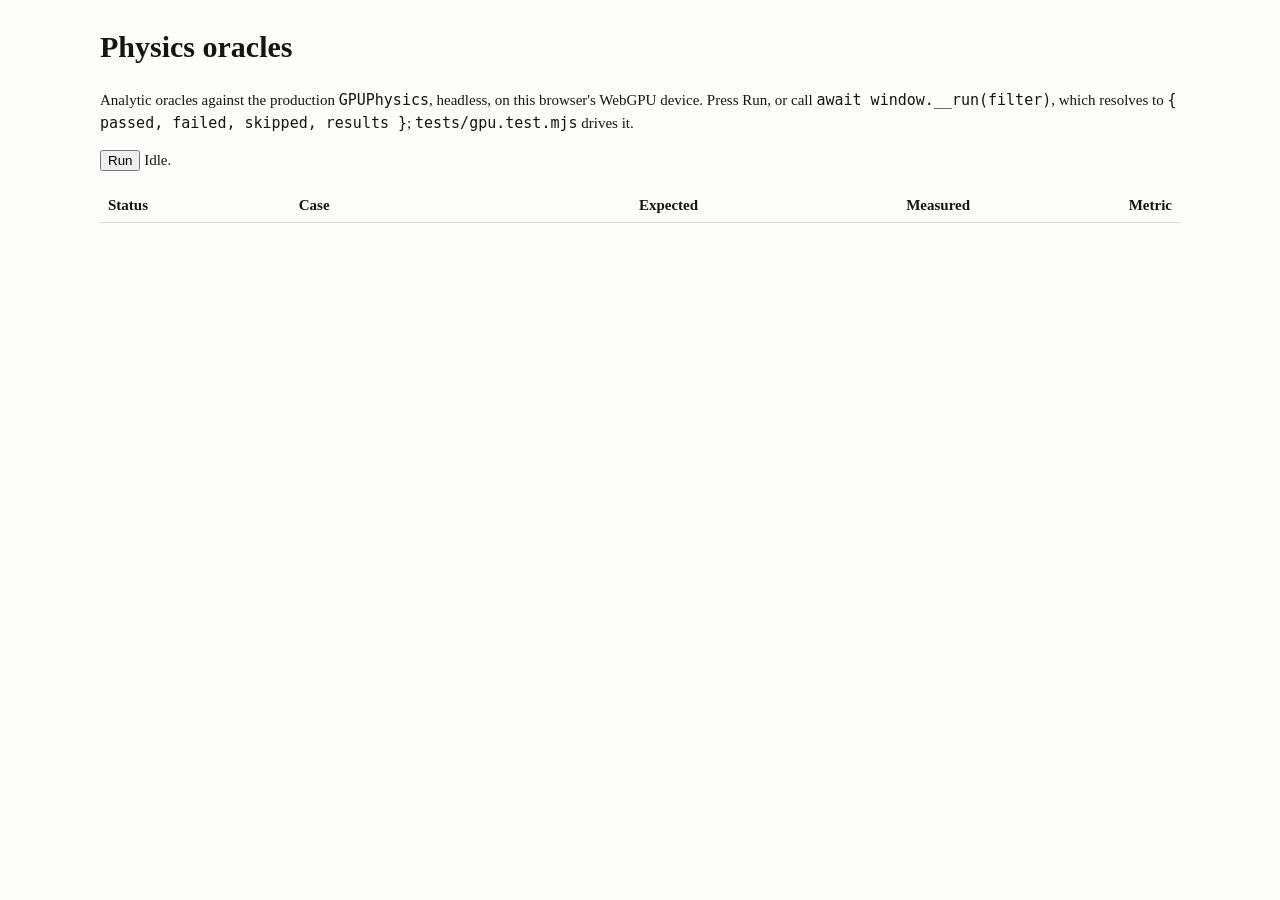
==== commit 71956aa8: "Slim the oracles to one per mechanism and run them headless; docs to orientation; CI tests/physics-v" ====
--- a/tests/physics-validation.html
+++ b/tests/physics-validation.html
@@ -3,84 +3,59 @@
 <head>
 <meta charset="UTF-8">
 <meta name="viewport" content="width=device-width, initial-scale=1.0">
-<title>Worldline — physics validation | a9l.im</title>
+<title>Worldline — physics oracles</title>
 <meta name="robots" content="noindex, nofollow">
 <!-- Resolve the production modules and shader fetches exactly as /worldline/ does. -->
 <base href="/worldline/">
-<link rel="icon" href="/favicon.ico">
-<link rel="stylesheet" href="/fonts/fonts.css">
 <script src="/shared/tokens.js"></script>
 <script src="colors.js"></script>
-<link rel="stylesheet" href="/shared/base.css">
 <style>
-  body.sim-body { overflow: auto; padding: 24px; }
-  #wrap { max-width: 1080px; margin: 0 auto; font-family: var(--font-text); }
-  h1 { font-weight: 400; margin: 0 0 8px; }
-  .hint { color: var(--text-muted); margin: 4px 0 16px; font-size: var(--font-sm); line-height: 1.55; }
-  .actions { display: flex; gap: 12px; align-items: center; flex-wrap: wrap; margin: 16px 0; }
-  button.tool-btn { width: auto; height: auto; padding: 8px 16px; font-family: var(--font-text);
-                    font-size: var(--font-base); color: var(--text); box-shadow: inset 0 0 0 1px var(--border-strong); }
-  table { width: 100%; border-collapse: collapse; margin-top: 16px; font-size: var(--font-sm);
-          font-variant-numeric: lining-nums tabular-nums; }
-  th, td { padding: 8px 10px; text-align: right; vertical-align: top; border-bottom: 1px solid var(--border); }
-  th { color: var(--text); font-weight: 600; }
+  body { margin: 24px auto; max-width: 1080px; padding: 0 16px; font: 15px/1.5 var(--font-text, serif);
+         background: var(--bg-canvas, #fcfcfb); color: var(--text, #161514); }
+  table { width: 100%; border-collapse: collapse; margin-top: 16px; font-variant-numeric: tabular-nums; }
+  th, td { padding: 6px 8px; text-align: right; vertical-align: top; border-bottom: 1px solid #0002; }
   th:nth-child(-n+2), td:nth-child(-n+2) { text-align: left; }
-  td:nth-child(2) { white-space: normal; }
-  tr.pass td:first-child, tr.running td:first-child { color: var(--text-muted); }
-  tr.fail td:first-child { color: var(--accent); font-weight: 600; }
-  #log { font-family: var(--font-code); font-size: var(--font-sm); background: var(--bg-elevated);
-         padding: 12px; margin-top: 16px; white-space: pre-wrap; min-height: 84px; max-height: 260px; overflow: auto; }
+  tr.fail td:first-child { color: var(--accent, #983432); font-weight: 600; }
+  pre { white-space: pre-wrap; font-size: 13px; }
 </style>
 </head>
-<body class="sim-body">
-<div id="wrap">
-  <h1>Physics validation</h1>
-  <p class="hint">
-    Analytic oracles run against the production <code>GPUPhysics</code>, headless, on this
-    browser's WebGPU device. Each row states the number the physics predicts and the number
-    the simulation produced. Run it in an installed, headed Chrome.
-  </p>
-  <div class="actions">
-    <button id="runBtn" class="tool-btn">Run</button>
-    <span id="status" class="hint">Idle.</span>
-  </div>
-  <table>
-    <thead><tr><th>Status</th><th>Case</th><th>Expected</th><th>Measured</th><th>Metric</th></tr></thead>
-    <tbody id="rows"></tbody>
-  </table>
-  <div id="log"></div>
-</div>
+<body>
+<h1>Physics oracles</h1>
+<p>Analytic oracles against the production <code>GPUPhysics</code>, headless, on this browser's
+WebGPU device. Press Run, or call <code>await window.__run(filter)</code>, which resolves to
+<code>{ passed, failed, skipped, results }</code>; <code>tests/gpu.test.mjs</code> drives it.</p>
+<p><button id="runBtn">Run</button> <span id="status">Idle.</span></p>
+<table>
+  <thead><tr><th>Status</th><th>Case</th><th>Expected</th><th>Measured</th><th>Metric</th></tr></thead>
+  <tbody id="rows"></tbody>
+</table>
+<pre id="log"></pre>
 
 <script type="module">
 import GPUPhysics from './src/gpu/gpu-physics.js';
 import { PION_SIZE, PARTICLE_STATE_SIZE } from './src/gpu/gpu-buffers.js';
 import {
-    PION_HALF_LIFE, CHARGED_PION_HALF_LIFE, MIN_MASS, BOSON_CHARGE,
-    SHEET_THICKNESS, SHEET_THICKNESS_SQ, SOFTENING_SQ, BOUND_LOOP, GPU_SCALAR_GRID, PHYSICS_DT,
-    WORLDLINE_LEN, WORLDLINE_DT, INERTIA_K, ELECTRON_MASS, GPU_MAX_PIONS, GPU_MAX_LEPTONS, COL_MERGE, COL_BOUNCE,
-    BOSON_SOFTENING_SQ, GPU_MAX_PHOTONS, PHOTON_CULL_AGE,
-    GPU_MAX_PARTICLES, TREE_ON, TREE_OFF, TREE_FULL, THETA_MIN, THETA_MAX, treeTheta,
+    PION_HALF_LIFE, BOSON_CHARGE, SHEET_THICKNESS, SHEET_THICKNESS_SQ, SOFTENING_SQ, BOUND_LOOP, TORUS,
+    GPU_SCALAR_GRID, PHYSICS_DT, WORLDLINE_LEN, INERTIA_K, COL_MERGE,
+    GPU_MAX_PHOTONS, PHOTON_CULL_AGE,
 } from './src/config.js';
 import { WL_STRIDE } from './src/gpu/gpu-constants.js';
-import { TOGGLE_KEYS } from './src/physics-contract.js';
+import { TOGGLE_KEYS, GPU_PARAMETER_SLOTS } from './src/physics-contract.js';
+import { curveAt } from './src/prescribed.js';
 
 const rowsEl = document.getElementById('rows');
 const logEl = document.getElementById('log');
 const statusEl = document.getElementById('status');
 const fmt = (v, d = 4) => (typeof v === 'number' && isFinite(v)) ? v.toPrecision(d) : String(v);
-
-function logln(text) {
-    logEl.textContent += text + '\n';
-    logEl.scrollTop = logEl.scrollHeight;
-}
+const logln = (text) => { logEl.textContent += text + '\n'; };
 
 // ── Harness ──
 
-let _device = null;
+let _device = null, _gp = null, _gpuErrors = [];
 async function getDevice() {
     if (_device) return _device;
-    if (!navigator.gpu) throw new Error('WebGPU unavailable');
-    const adapter = await navigator.gpu.requestAdapter();
+    const adapter = navigator.gpu && await navigator.gpu.requestAdapter();
+    if (!adapter) return null;
     _device = await adapter.requestDevice({
         requiredLimits: {
             maxStorageBufferBindingSize: 256 * 1024 * 1024,
@@ -90,14 +65,15 @@
             maxBindingsPerBindGroup: adapter.limits.maxBindingsPerBindGroup,
         },
     });
-    _device.addEventListener('uncapturederror', (e) => logln('GPU error: ' + e.error.message));
+    // A WGSL compile or validation error doesn't throw: it lands here, and fails the case it hit
+    _device.addEventListener('uncapturederror', (e) => _gpuErrors.push(e.error.message));
     return _device;
 }
 
-/** A physics-store stand-in: every toggle off, default parameters, overrides on top. */
+/** A physics store: every toggle off, the parameters the cases assume, overrides on top. */
 function physicsWith(on = [], params = {}) {
     const p = {
-        yukawaMu: 0.15, higgsMass: 0.5, axionMass: 0.05, hubbleParam: 0.001,
+        yukawaMu: 0.15, higgsMass: 0.5, axionMass: 0.05, hubbleParam: 0.001, cosmoSchedule: 0, fieldDamping: 1,
         extGravity: 0, extGravityAngle: 0, extElectric: 0, extElectricAngle: 0, extBz: 0,
         bounceFriction: 0.4, collisionMode: 0, yukawaCoupling: 14,
     };
@@ -107,20 +83,27 @@
 }
 
 /**
- * A headless GPUPhysics. `tree` pins the force summation ('pairwise' | 'tree'; null leaves it to
- * the automatic rule, config.js "Force summation") and `theta` the tree's opening angle.
+ * The headless GPUPhysics, configured for one case. There is one, cleared by reset() (the
+ * Clear button's path) between cases: init() compiles every pipeline, which takes most of a
+ * minute on a software adapter. `tree` pins the force summation ('pairwise' | 'tree'; null
+ * leaves it to the automatic rule) and `theta` the opening angle.
  */
 async function makeSim({ on = [], params = {}, domainW = 64, domainH = 48, boundary = 0, tree = null, theta = null } = {}) {
-    const device = await getDevice();
-    const gp = new GPUPhysics(device, domainW, domainH);
-    await gp.init();
+    if (!_gp) {
+        _gp = new GPUPhysics(await getDevice(), domainW, domainH);
+        await _gp.init();
+        await _gp._ensurePhase5Pipelines();
+    }
+    const gp = _gp;
+    gp.reset();
+    gp._maxAccel = 0;                       // the first substep count reads the last frame's
     gp.boundaryMode = boundary;
+    gp.topologyMode = TORUS;
     gp.treeOverride = tree;
     gp.thetaOverride = theta;
+    gp.setComovingDomain(domainW, domainH);
+    gp.setToggles(physicsWith());           // so switching expansion on starts the schedule afresh
     gp.setToggles(physicsWith(on, params));
-    if (on.some(k => ['higgsEnabled', 'axionEnabled', 'blackHoleEnabled'].includes(k))) {
-        await gp._ensurePhase5Pipelines();
-    }
     return gp;
 }
 
@@ -139,16 +122,46 @@
 async function readParticles(gp) {
     const raw = await readBuffer(gp, gp.buffers.particleState, gp.aliveCount * PARTICLE_STATE_SIZE);
     const f = new Float32Array(raw), u = new Uint32Array(raw);
-    const out = [];
-    for (let i = 0; i < gp.aliveCount; i++) {
+    return Array.from({ length: gp.aliveCount }, (_, i) => {
         const b = i * 9;
-        out.push({ x: f[b], y: f[b + 1], wx: f[b + 2], wy: f[b + 3], mass: f[b + 4], charge: f[b + 5],
-                   alive: (u[b + 8] & 1) !== 0 });
-    }
-    return out;
-}
-
-/** Write pions straight into the pool: [{x, y, wx, wy, mass, charge, kind}] (kind 1: a lepton). */
+        return { x: f[b], y: f[b + 1], wx: f[b + 2], wy: f[b + 3], mass: f[b + 4], charge: f[b + 5], alive: (u[b + 8] & 1) !== 0 };
+    });
+}
+
+/** Clocks of the first n slots: [{tau, phase, theta, lapse}]. */
+async function readClocks(gp, n) {
+    const f = new Float32Array(await readBuffer(gp, gp.buffers.clocks, n * 16));
+    return Array.from({ length: n }, (_, i) => ({ tau: f[i * 4], phase: f[i * 4 + 1], theta: f[i * 4 + 2], lapse: f[i * 4 + 3] }));
+}
+
+/** Slot 1's force from the last force pass (allForces f0.zw is Coulomb). */
+async function coulombOnSlot1(gp) {
+    const af = new Float32Array(await readBuffer(gp, gp.buffers.allForces, 2 * 160));
+    return [af[42], af[43]];
+}
+
+/** Request a stats readback and wait for it (the ledger and the Friedmann density ride on it). */
+async function statsNow(gp) {
+    while (gp._statsPending) await new Promise(r => setTimeout(r, 2));
+    gp.requestStats(-1);
+    while (gp._statsPending) await new Promise(r => setTimeout(r, 2));
+    return gp.readStats();
+}
+
+/** Photons straight into the pool: [{x, y, vx, vy, energy, lifetime?, alive?}]. */
+function addPhotons(gp, list) {
+    const buf = new ArrayBuffer(list.length * 32);
+    const f = new Float32Array(buf), u = new Uint32Array(buf);
+    list.forEach((p, i) => {
+        const b = i * 8;
+        f[b] = p.x; f[b + 1] = p.y; f[b + 2] = p.vx ?? 1; f[b + 3] = p.vy ?? 0; f[b + 4] = p.energy;
+        u[b + 5] = 0xFFFFFFFF; f[b + 6] = p.lifetime ?? 1; u[b + 7] = (p.alive ?? true) ? 1 : 0;
+    });
+    gp.device.queue.writeBuffer(gp.buffers.photonPool, 0, buf);
+    gp.device.queue.writeBuffer(gp.buffers.phCount, 0, new Uint32Array([list.length]));
+}
+
+/** Pions straight into the pool: [{x, y, wx, wy, mass, charge, kind}] (kind 1: a lepton). */
 function addPions(gp, list) {
     const buf = new ArrayBuffer(list.length * PION_SIZE);
     const f = new Float32Array(buf), u = new Uint32Array(buf);
@@ -162,18 +175,39 @@
     gp.device.queue.writeBuffer(gp.buffers.piCount, 0, new Uint32Array([list.length]));
 }
 
-async function countAlivePions(gp, n) {
-    const raw = await readBuffer(gp, gp.buffers.pionPool, n * PION_SIZE);
-    const u = new Uint32Array(raw);
-    let alive = 0;
-    for (let i = 0; i < n; i++) if ((u[i * 12 + 9] & 1) && u[i * 12 + 10] === 0) alive++;
-    return alive;
-}
-
-/** Clocks of the first n slots: [{tau, phase, theta, lapse}]. */
-async function readClocks(gp, n) {
-    const f = new Float32Array(await readBuffer(gp, gp.buffers.clocks, n * 16));
-    return Array.from({ length: n }, (_, i) => ({ tau: f[i * 4], phase: f[i * 4 + 1], theta: f[i * 4 + 2], lapse: f[i * 4 + 3] }));
+/** Slot idx's world-line ring, oldest first: [{t, x, y, wx, wy, ax, ay, tau}] on the world-line clock. */
+async function readRing(gp, idx) {
+    const meta = new Uint32Array(await readBuffer(gp, gp.buffers.wlMeta, (idx + 1) * 32));
+    const writeIdx = meta[idx * 8], count = meta[idx * 8 + 1];
+    const f = new Float32Array(await readBuffer(gp, gp.buffers.wlData, (idx + 1) * WORLDLINE_LEN * WL_STRIDE * 4));
+    return Array.from({ length: count }, (_, k) => {
+        const b = (idx * WORLDLINE_LEN + ((writeIdx - count + k + WORLDLINE_LEN) % WORLDLINE_LEN)) * WL_STRIDE;
+        return { t: f[b] + gp.timeEpoch, x: f[b + 1], y: f[b + 2], wx: f[b + 3], wy: f[b + 4], ax: f[b + 5], ay: f[b + 6], tau: f[b + 7] };
+    });
+}
+
+/** The view buffers a frame's slice wrote: the first n slots as the observer has them. */
+async function readView(gp, n) {
+    const fb = gp.frameBuffers;
+    const st = new Float32Array(await readBuffer(gp, fb.viewState, n * PARTICLE_STATE_SIZE));
+    const st32 = new Uint32Array(st.buffer);
+    const dv = new Float32Array(await readBuffer(gp, fb.viewDerived, n * 32));
+    const ck = new Float32Array(await readBuffer(gp, fb.viewClocks, n * 16));
+    return Array.from({ length: n }, (_, i) => ({
+        x: st[i * 9], y: st[i * 9 + 1], valid: (st32[i * 9 + 8] & 1) !== 0, vx: dv[i * 8 + 4], vy: dv[i * 8 + 5], tau: ck[i * 4],
+    }));
+}
+
+async function readFrameState(gp) {
+    const f = new Float32Array(await readBuffer(gp, gp.frameBuffers.frameState, 80));
+    return { ux: f[0], uy: f[1], gamma: f[2], tA: f[3], xA: [f[4], f[5]], lag: f[9], valid: f[11] > 0.5 };
+}
+
+function frameParams(o) {
+    return Object.assign({
+        kind: 3, slot: 0, lorentz: true, images: 1, boostX: 0, boostY: 0, originX: 0, originY: 0,
+        refT: 0, lookBack: 0, viewX: 0, viewY: 0, viewHalfW: 40, viewHalfH: 40, omega: 0,
+    }, o);
 }
 
 /** Relativistic circular-orbit speed under the softened central force k·r/(r²+ε²)^{3/2} on mass m. */
@@ -181,28 +215,6 @@
     const rSq = r * r + SOFTENING_SQ;
     const s = Math.abs(k) * r * r / (m * rSq * Math.sqrt(rSq));
     return Math.sqrt((-s * s + Math.sqrt(s ** 4 + 4 * s * s)) / 2);
-}
-
-/**
- * Run one lab-time orbital period, tracking slot idx's spoke angle θ unwrapped.
- * Returns the net change of θ.
- */
-async function precessionOverOrbit(gp, idx, period, dt, samples = 40) {
-    const frames = Math.round(period / dt);
-    const every = Math.max(1, Math.floor(frames / samples));
-    let theta = (await readClocks(gp, idx + 1))[idx].theta;
-    let total = 0;
-    for (let i = 0; i < frames; i++) {
-        gp.update(dt);
-        if ((i + 1) % every === 0 || i === frames - 1) {
-            const next = (await readClocks(gp, idx + 1))[idx].theta;
-            let d = next - theta;
-            d -= 2 * Math.PI * Math.round(d / (2 * Math.PI));
-            total += d;
-            theta = next;
-        }
-    }
-    return total;
 }
 
 /** Advance lab time T in frames of dt. */
@@ -215,520 +227,67 @@
     await gp.device.queue.onSubmittedWorkDone();
 }
 
+/** A seeded uniform generator on [0, 1). */
+const lcg = (s) => () => (s = (Math.imul(s, 1103515245) + 12345) >>> 0) / 4294967296;
+
 // ── Cases ──
-// Each returns { expected, measured, metric, pass }.
+// Each case is one mechanism, checked against an independent prediction. Each returns
+// { expected, measured, metric, pass }.
 
 const cases = [];
 
-// Regression: the field-gravity FFT ran every butterfly stage with the last
-// stage's parameters and returned Φ ≡ 0. Check the particles' Φ_P against a
-// direct circular convolution of the same deposited mass grid.
-cases.push({
-    name: 'Grid gravity: FFT Φ_P = direct sheet convolution',
-    async run() {
-        const gp = await makeSim({ on: ['gravityEnabled', 'higgsEnabled'] });
-        gp.addParticle({ x: 20, y: 20, mass: 5 });
-        gp.addParticle({ x: 41.3, y: 30.2, mass: 8 });
-        gp.addParticle({ x: 50, y: 9.7, mass: 3 });
-        await run(gp, 2 * PHYSICS_DT, PHYSICS_DT);
-        const N = GPU_SCALAR_GRID, n2 = N * N;
-        const g = gp._gravGrid;
-        const mass = new Float32Array(await readBuffer(gp, g.massGrid, n2 * 4));
-        const phiP = new Float32Array(await readBuffer(gp, g.phiP, n2 * 4));
-        const cw = gp.domainW / N, ch = gp.domainH / N;
-        const src = [];
-        for (let i = 0; i < n2; i++) if (mass[i] !== 0) src.push([i % N, Math.floor(i / N), mass[i]]);
-        let maxErr = 0, maxPhi = 0;
-        for (let iy = 0; iy < N; iy += 3) for (let ix = 0; ix < N; ix += 3) {
-            let s = 0;
-            for (const [sx, sy, m] of src) {
-                let dx = ((ix - sx) % N + N) % N, dy = ((iy - sy) % N + N) % N;
-                if (dx > N / 2) dx -= N;
-                if (dy > N / 2) dy -= N;
-                s -= m / Math.sqrt((dx * cw) ** 2 + (dy * ch) ** 2 + SHEET_THICKNESS_SQ);
-            }
-            maxErr = Math.max(maxErr, Math.abs(s - phiP[iy * N + ix]));
-            maxPhi = Math.max(maxPhi, Math.abs(s));
-        }
-        gp.destroy();
-        const rel = maxErr / maxPhi;
-        return { expected: `max |Φ| ${fmt(maxPhi)}`, measured: `max err ${fmt(maxErr, 3)}`,
-                 metric: `rel ${fmt(rel, 2)}`, pass: maxPhi > 0.5 && rel < 1e-4 };
-    },
-});
-
-// The fields evolve in ds² = −e^{2Φ}dt² + e^{−2Φ}d𝐱², so a uniform axion field
-// oscillates at ω = e^{Φ}m_a: a field clock runs slow in a well. Released from
-// rest, it first crosses zero at t₀ = π/(2ω), so the deep probe (on the mass)
-// and the far one (the opposite corner of the torus) cross in the ratio
-// e^{Φ_far − Φ_deep}. The amplitude is small so the field's own gravity is
-// negligible next to the particle's.
-cases.push({
-    name: 'Field clocks redshift: axion ω = e^{Φ}m_a near a mass',
-    async run() {
-        const mA = 2;   // heavy, so gradient coupling between regions stays small
-        const gp = await makeSim({ on: ['gravityEnabled', 'axionEnabled'], params: { axionMass: mA }, boundary: BOUND_LOOP });
-        gp.addParticle({ x: 32, y: 24, mass: 10 });
-        const N = GPU_SCALAR_GRID;
-        gp.device.queue.writeBuffer(gp._axionBuffers.field, 0, new Float32Array(N * N).fill(0.01));
-        const deep = 64 * N + 64, far = 0;
-        const dt = 0.02;
-        const tZero = { deep: null, far: null };
-        let prev = null, t = 0, phi = null;
-        while ((tZero.deep === null || tZero.far === null) && t < 40) {
-            gp.update(dt);
-            t += dt;
-            const a = new Float32Array(await readBuffer(gp, gp._axionBuffers.field, N * N * 4));
-            if (!phi) phi = new Float32Array(await readBuffer(gp, gp._gravGrid.metricPhi, N * N * 4));
-            for (const [k, idx] of [['deep', deep], ['far', far]]) {
-                if (tZero[k] === null && prev && prev[idx] > 0 && a[idx] <= 0) {
-                    tZero[k] = t - dt * a[idx] / (a[idx] - prev[idx]);
-                }
-            }
-            prev = a;
-        }
-        gp.destroy();
-        const expected = Math.exp(phi[far] - phi[deep]);
-        const measured = tZero.deep / tZero.far;
-        const t0 = (p) => Math.PI / (2 * mA * Math.exp(p));
-        return {
-            expected: `t₀ = ${fmt(t0(phi[deep]))}, ${fmt(t0(phi[far]))}; ratio ${fmt(expected)}`,
-            measured: `t₀ = ${fmt(tZero.deep)}, ${fmt(tZero.far)}; ratio ${fmt(measured)}`,
-            metric: `${fmt((measured / expected - 1) * 100, 2)}%`,
-            pass: Math.abs(measured / expected - 1) < 0.02,
-        };
-    },
-});
-
-// ── Clocks (M1) ──
-
-// A free clock runs at dτ/dt = 1/γ; with relativity off, at 1.
-cases.push({
-    name: 'Free clock at γ = 2 runs at dτ/dt = 1/2',
-    async run() {
-        const gp = await makeSim({ on: ['relativityEnabled'], boundary: BOUND_LOOP });
-        gp.addParticle({ x: 32, y: 24, vx: Math.sqrt(3), vy: 0, mass: 1 });
-        gp.addParticle({ x: 32, y: 40, mass: 1 });
-        await run(gp, 100, 0.25);
-        const [moving, rest] = await readClocks(gp, 2);
-        gp.destroy();
-        return { expected: 'τ = 50.00, 100.0', measured: `τ = ${fmt(moving.tau)}, ${fmt(rest.tau)}`,
-                 metric: `${fmt((moving.tau / 50 - 1) * 100, 2)}%`,
-                 pass: Math.abs(moving.tau / 50 - 1) < 1e-3 && Math.abs(rest.tau / 100 - 1) < 1e-3 };
-    },
-});
-
-// A clock at rest a distance r from mass M: dτ/dt = √(1 + 2Φ), Φ = −M/√(r² + ε²).
-// (Unsoftened, 1 − 2M/r: the Schwarzschild g_tt.)
-cases.push({
-    name: 'Static clock near a mass: dτ/dt = √(1 + 2Φ_N)',
-    async run() {
-        const gp = await makeSim({ on: ['gravityEnabled', 'relativityEnabled'] });
-        const M = 10, r = 20;
-        gp.addParticle({ x: 32, y: 24, mass: M, bornAt: -Infinity });
-        gp.addParticle({ x: 32 + r, y: 24, mass: 1e-4, bornAt: -Infinity });
-        await run(gp, 0.05, 0.05);
-        const [, clock] = await readClocks(gp, 2);
-        gp.destroy();
-        const expected = Math.sqrt(1 - 2 * M / Math.sqrt(r * r + SOFTENING_SQ));
-        return { expected: fmt(expected, 5), measured: fmt(clock.lapse, 5),
-                 metric: `${fmt((clock.lapse / expected - 1) * 100, 2)}%`, pass: Math.abs(clock.lapse / expected - 1) < 2e-3 };
-    },
-});
-
-// On a circular orbit the clock runs at √(1 − 3M/r) (Schwarzschild, exact); with
-// Newtonian gravity and r ≫ ε the lapse should agree to O(M²/r²).
-cases.push({
-    name: 'Circular-orbit clock: dτ/dt = √(1 − 3M/r) (r ≫ ε)',
+// ── Clocks and spin ──
+
+// On a circular orbit dτ/dt = √(1 − 3M/r) (Schwarzschild, exact): the lapse's potential and
+// velocity terms together. With Newtonian gravity and r ≫ ε it agrees to O(M²/r²).
+cases.push({
+    name: 'Proper time: a circular-orbit clock runs at √(1 − 3M/r)',
     async run() {
         const gp = await makeSim({ on: ['gravityEnabled', 'relativityEnabled'], domainW: 1024, domainH: 1024 });
-        const M = 10, r = 400;
-        const v = vCircRel(M, r, 1);
+        const M = 10, r = 400, v = vCircRel(M, r, 1);
         gp.addParticle({ x: 512, y: 512, mass: M, bornAt: -Infinity });
-        gp.addParticle({ x: 512 + r, y: 512, vx: 0, vy: v / Math.sqrt(1 - v * v), mass: 1e-4, bornAt: -Infinity });
+        gp.addParticle({ x: 512 + r, y: 512, vy: v / Math.sqrt(1 - v * v), mass: 1e-4, bornAt: -Infinity });
         await run(gp, 50, 0.5);
         const [, clock] = await readClocks(gp, 2);
-        gp.destroy();
-        const expected = Math.sqrt(1 - 3 * M / r);
-        const rate = clock.tau / 50;
+        const expected = Math.sqrt(1 - 3 * M / r), rate = clock.tau / 50;
         return { expected: fmt(expected, 5), measured: fmt(rate, 5),
                  metric: `${fmt((rate / expected - 1) * 100, 3)}%`, pass: Math.abs(rate / expected - 1) < 1e-3 };
     },
 });
 
-// Thomas precession: a non-spinning charge on a circular Coulomb orbit turns its spoke
-// by −2π(γ − 1) per orbit (retrograde). Gravity plays no part.
+// Thomas precession: a non-spinning charge on a circular Coulomb orbit turns its spoke by
+// −2π(γ − 1) per orbit. Gravity plays no part.
 cases.push({
     name: 'Thomas precession: −2π(γ − 1) per Coulomb orbit',
     async run() {
         const gp = await makeSim({ on: ['coulombEnabled', 'relativityEnabled'], domainW: 128, domainH: 128 });
-        const r = 16, Q = 12, q = -2;
-        const v = vCircRel(Q * Math.abs(q), r, 1);
-        const gamma = 1 / Math.sqrt(1 - v * v);
+        const r = 16, Q = 12, q = -2, v = vCircRel(Q * Math.abs(q), r, 1), gamma = 1 / Math.sqrt(1 - v * v);
         gp.addParticle({ x: 64, y: 64, mass: 1e5, charge: Q, bornAt: -Infinity });
-        gp.addParticle({ x: 64 + r, y: 64, vx: 0, vy: gamma * v, mass: 1, charge: q, bornAt: -Infinity });
-        const dTheta = await precessionOverOrbit(gp, 1, 2 * Math.PI * r / v, 0.05);
-        gp.destroy();
+        gp.addParticle({ x: 64 + r, y: 64, vy: gamma * v, mass: 1, charge: q, bornAt: -Infinity });
+        // One lab-time orbit, the spoke angle unwrapped
+        const dt = 0.2, frames = Math.round(2 * Math.PI * r / v / dt), every = Math.floor(frames / 40);
+        let theta = (await readClocks(gp, 2))[1].theta, turned = 0;
+        for (let i = 0; i < frames; i++) {
+            gp.update(dt);
+            if ((i + 1) % every && i !== frames - 1) continue;
+            const next = (await readClocks(gp, 2))[1].theta;
+            let d = next - theta;
+            d -= 2 * Math.PI * Math.round(d / (2 * Math.PI));
+            turned += d;
+            theta = next;
+        }
         const expected = -2 * Math.PI * (gamma - 1);
-        return { expected: `${fmt(expected * 180 / Math.PI)}° (v = ${fmt(v, 3)})`, measured: `${fmt(dTheta * 180 / Math.PI)}°`,
-                 metric: `${fmt((dTheta / expected - 1) * 100, 2)}%`, pass: Math.abs(dTheta / expected - 1) < 0.03 };
-    },
-});
-
-// Geodetic precession: a gyroscope on a circular orbit turns its spoke forward by
-// (3/2)·g·v per unit time, 3π·g·r per orbit (3πM/r unsoftened), with no Thomas term
-// from gravity.
-cases.push({
-    name: 'Geodetic precession: 3π·g·r per gravitational orbit',
-    async run() {
-        const gp = await makeSim({ on: ['gravityEnabled', 'relativityEnabled'], domainW: 1024, domainH: 1024 });
-        const M = 100, r = 400;
-        const v = vCircRel(M, r, 1);
-        gp.addParticle({ x: 512, y: 512, mass: M, bornAt: -Infinity });
-        gp.addParticle({ x: 512 + r, y: 512, vx: 0, vy: v / Math.sqrt(1 - v * v), mass: 1e-4, bornAt: -Infinity });
-        const dTheta = await precessionOverOrbit(gp, 1, 2 * Math.PI * r / v, 1);
-        gp.destroy();
-        const g = M * r / Math.pow(r * r + SOFTENING_SQ, 1.5);
-        const expected = 3 * Math.PI * g * r;
-        return { expected: `${fmt(expected * 180 / Math.PI)}° (v = ${fmt(v, 3)})`, measured: `${fmt(dTheta * 180 / Math.PI)}°`,
-                 metric: `${fmt((dTheta / expected - 1) * 100, 2)}%`, pass: Math.abs(dTheta / expected - 1) < 0.03 };
-    },
-});
-
-// World lines: a birth sample, then one per WORLDLINE_DT of lab time, carrying t, x, w and τ.
-cases.push({
-    name: 'World lines sample every WORLDLINE_DT with position and proper time',
-    async run() {
-        const gp = await makeSim({ on: ['relativityEnabled'], domainW: 256, domainH: 64 });
-        const v = 0.6, gamma = 1.25;
-        gp.addParticle({ x: 8, y: 32, vx: gamma * v, vy: 0, mass: 1 });
-        await run(gp, 20, 0.02);
-        const meta = new Uint32Array(await readBuffer(gp, gp.buffers.wlMeta, 16));
-        const count = meta[1];
-        const data = new Float32Array(await readBuffer(gp, gp.buffers.wlData, count * WL_STRIDE * 4));
-        gp.destroy();
-        let worstDt = 0, worstX = 0, worstTau = 0;
-        for (let k = 2; k < count; k++) {   // sample 0 is the birth sample at t = 0
-            const a = (k - 1) * WL_STRIDE, b = k * WL_STRIDE;
-            const dt = data[b] - data[a];
-            worstDt = Math.max(worstDt, Math.abs(dt - WORLDLINE_DT));
-            worstX = Math.max(worstX, Math.abs((data[b + 1] - data[a + 1]) - v * dt));
-            worstTau = Math.max(worstTau, Math.abs((data[b + 7] - data[a + 7]) - dt / gamma));
-        }
-        const expectedCount = 1 + Math.round(20 / WORLDLINE_DT);
-        return { expected: `${expectedCount} samples, Δt = ${WORLDLINE_DT}`, measured: `${count} samples`,
-                 metric: `|ΔΔt| ${fmt(worstDt, 2)}, |Δx| ${fmt(worstX, 2)}, |Δτ| ${fmt(worstTau, 2)}`,
-                 pass: Math.abs(count - expectedCount) <= 1 && worstDt < 0.021 && worstX < 1e-4 && worstTau < 1e-4 };
-    },
-});
-
-// Barnes–Hut must reproduce the pairwise sum on a torus. Ghost copies once weighed as much
-// as their originals there, and every tree walk min-images, so each pair counted twice.
-cases.push({
-    name: 'Barnes–Hut equals the pairwise sum on a torus, across the seam and inside',
-    async run() {
-        const kick = async (bh, x1, x2) => {
-            const gp = await makeSim({ on: ['gravityEnabled'], tree: bh ? 'tree' : 'pairwise', theta: 0.5,
-                                       domainW: 64, domainH: 64, boundary: BOUND_LOOP });
-            gp.addParticle({ x: x1, y: 32, mass: 1000 });
-            gp.addParticle({ x: x2, y: 32, mass: 1 });
-            gp.update(0.01);
-            const [, p] = await readParticles(gp);
-            gp.destroy();
-            return p.wx;
-        };
-        // Separation 6 either way: F/m = 1000·6/(36 + ε²)^{3/2}, one kick of 0.01
-        const expected = 0.01 * 1000 * 6 / Math.pow(36 + SOFTENING_SQ, 1.5);
-        const got = [await kick(false, 2, 60), await kick(true, 2, 60), await kick(false, 26, 32), await kick(true, 26, 32)];
-        const want = [expected, expected, -expected, -expected];
-        const worst = Math.max(...got.map((g, i) => Math.abs(g / want[i] - 1)));
-        return { expected: `Δw = ±${fmt(expected, 4)}`, measured: got.map(g => fmt(g, 4)).join(', '),
-                 metric: `${fmt(worst * 100, 2)}%`, pass: worst < 1e-3 };
-    },
-});
-
-// The tree at scale: Barnes–Hut on random bodies on a torus stays within its θ = 0.5 error of
-// the pairwise sum (rms over the net forces, small residuals of a uniform field), every body is
-// in the tree once, and the tree is built from sorted keys, so two runs from one state give the
-// same bits. A node is taken whole only if its cell lies within half a domain of the walking
-// group: before that rule the rms error at 600 was 31%. At 4000 a walk that ran out of room and
-// took nodes whole was 9.4% off.
-cases.push({
-    name: 'Barnes–Hut on 600 and 4000 random bodies: within θ error of pairwise, every body once, the same bits twice',
-    async run() {
-        const step = async (N, W, bh) => {
-            const gp = await makeSim({ on: ['gravityEnabled'], tree: bh ? 'tree' : 'pairwise', theta: 0.5,
-                                       domainW: W, domainH: W, boundary: BOUND_LOOP });
-            let s = 0x9E3779B9;
-            const r = () => { s = (s + 0x6D2B79F5) >>> 0; let t = s; t = Math.imul(t ^ (t >>> 15), t | 1); t ^= t + Math.imul(t ^ (t >>> 7), t | 61); return ((t ^ (t >>> 14)) >>> 0) / 4294967296; };
-            for (let i = 0; i < N; i++) gp.addParticle({ x: r() * W, y: r() * W, mass: 0.5 + r() });
-            gp.update(0.01);
-            const ps = await readParticles(gp);
-            const count = new Uint32Array(await readBuffer(gp, gp.buffers.qtNodeBuffer, 80))[17];
-            const slots = gp.aliveCount + new Uint32Array(await readBuffer(gp, gp.buffers.ghostCounter, 4))[0];
-            gp.destroy();
-            return { w: ps.map(p => [p.wx, p.wy]), count, slots };
-        };
-        const out = [];
-        let pass = true;
-        for (const [N, W] of [[600, 96], [4000, 180]]) {
-            const pair = await step(N, W, false), a = await step(N, W, true), b = await step(N, W, true);
-            let num = 0, den = 0, same = true;
-            for (let i = 0; i < N; i++) {
-                const [px, py] = pair.w[i], [ax, ay] = a.w[i];
-                num += (ax - px) ** 2 + (ay - py) ** 2;
-                den += px * px + py * py;
-                if (ax !== b.w[i][0] || ay !== b.w[i][1]) same = false;
-            }
-            const rms = Math.sqrt(num / den);
-            out.push(`${N}: rms ${fmt(rms * 100, 3)}%, root ${a.count} of ${a.slots}${same ? '' : ', reruns differ'}`);
-            pass &&= rms < 0.04 && a.count === a.slots && same;
-        }
-        return { expected: 'rms < 4%, every slot in the tree, identical reruns', measured: out.join('; '),
-                 metric: out.join('; '), pass };
-    },
-});
-
-// A crowded tree: 4000 spinning bodies at one point, so the tree runs past the Morton codes
-// into sorted positions, every cell is the same, and no node is ever far: the walk must list
-// every body. Its stack keeps a reserve for a depth-first descent, so it never runs out of
-// room. A breadth-first frontier did, here, and took the overflow's nodes whole: a body met its
-// own mass in an aggregate. (Aggregates are why a looser cluster can't test this: a node's tidal
-// torque squares its total mass where pairwise sums the squares, a far-field approximation.)
-cases.push({
-    name: 'Barnes–Hut through 4000 spinning bodies at one point: the walk never runs out of room',
-    async run() {
-        const N = 4000;
-        const step = async (bh) => {
-            const gp = await makeSim({ on: ['gravityEnabled'], tree: bh ? 'tree' : 'pairwise', theta: 0.5, domainW: 96, domainH: 96, boundary: 1 });
-            let s = 7;
-            const r = () => (s = (Math.imul(s, 1103515245) + 12345) >>> 0) / 4294967296;
-            for (let i = 0; i < N; i++) gp.addParticle({ x: 48, y: 48, mass: 0.5 + r(), angw: 0.5 });
-            gp.update(0.01);
-            const f = new Float32Array(await readBuffer(gp, gp.buffers.particleState, N * PARTICLE_STATE_SIZE));
-            gp.destroy();
-            return Array.from({ length: N }, (_, i) => [f[i * 9 + 2], f[i * 9 + 3], f[i * 9 + 6]]);
-        };
-        const pair = await step(false), bh = await step(true);
-        let spin = 0, moved = 0;
-        for (let i = 0; i < N; i++) {
-            moved = Math.max(moved, Math.abs(bh[i][0]), Math.abs(bh[i][1]));
-            const dPair = pair[i][2] - 0.5, dBh = bh[i][2] - 0.5;
-            spin = Math.max(spin, Math.abs(dBh / dPair - 1));
-        }
-        return { expected: 'no force (they coincide), spin change within 0.1% of pairwise', measured: `largest w ${fmt(moved, 3)}, worst spin change off by ${fmt(spin * 100, 3)}%`,
-                 metric: `${fmt(spin * 100, 3)}%`, pass: moved === 0 && spin < 1e-3 };
-    },
-});
-
-// The force summation is automatic (config.js "Force summation"): pairwise below TREE_ON bodies,
-// the tree above, handed back below TREE_OFF, θ ramping with the count; on a periodic domain
-// the tree stays out within the body cap, and with Relativity the forces are pairwise whatever
-// the count. The switch must be invisible: at TREE_ON bodies on an open domain, the automatic
-// rule's forces match the pairwise sum to 0.1% rms (the tree there walks at THETA_MIN).
-cases.push({
-    name: 'Automatic force summation: pairwise below TREE_ON, the tree above with θ ramping, hysteresis, and the switch moves forces by under 0.1%',
-    async run() {
-        const gp = await makeSim({ on: ['gravityEnabled'], domainW: 64, domainH: 64, boundary: 1 });
-        const at = (n) => { gp.aliveCount = n; gp._chooseForceSum(); return gp.forceSum.byCount; };
-        const trace = [TREE_ON - 1, TREE_ON, TREE_OFF, TREE_OFF - 1, TREE_ON - 1, TREE_ON].map(at);
-        const traceOk = trace.join() === [false, true, true, false, false, true].join();
-        at(TREE_ON);
-        const thMin = treeTheta(TREE_ON), thMax = treeTheta(TREE_FULL), thMid = treeTheta(Math.sqrt(TREE_ON * TREE_FULL));
-        const rampOk = Math.abs(thMin - THETA_MIN) < 1e-9 && Math.abs(thMax - THETA_MAX) < 1e-9
-            && Math.abs(thMid - (THETA_MIN + THETA_MAX) / 2) < 1e-9 && treeTheta(1) === THETA_MIN && treeTheta(1e6) === THETA_MAX
-            && Math.abs(gp.forceSum.theta - THETA_MIN) < 1e-9;
-        // A torus keeps the pairwise loop to the cap; Relativity keeps every force pairwise
-        gp.boundaryMode = BOUND_LOOP; gp._treeLatched = false;
-        const torus = at(GPU_MAX_PARTICLES);
-        gp.boundaryMode = 1; gp._treeLatched = false; gp._relativityEnabled = true;
-        const rel = at(GPU_MAX_PARTICLES);
-        const relOk = rel === true && gp.forceSum.tree === false;
-        gp.aliveCount = 0;
-        gp.destroy();
-
-        // The switch itself: TREE_ON bodies (a few heavy among them), automatic against pairwise
-        const W = Math.round(Math.sqrt(TREE_ON / 0.06));
-        const step = async (tree) => {
-            const g = await makeSim({ on: ['gravityEnabled'], tree, domainW: W, domainH: W, boundary: 1 });
-            let s = 0x9E3779B9;
-            const r = () => { s = (s + 0x6D2B79F5) >>> 0; let t = s; t = Math.imul(t ^ (t >>> 15), t | 1); t ^= t + Math.imul(t ^ (t >>> 7), t | 61); return ((t ^ (t >>> 14)) >>> 0) / 4294967296; };
-            for (let i = 0; i < TREE_ON; i++) g.addParticle({ x: r() * W, y: r() * W, mass: i % 256 === 0 ? 40 : 0.5 + r() });
-            g.update(0.01);
-            const ps = await readParticles(g);
-            const fs = { ...g.forceSum };
-            g.destroy();
-            return { w: ps.map(p => [p.wx, p.wy]), fs };
-        };
-        const pair = await step('pairwise'), auto = await step(null);
-        let num = 0, den = 0;
-        for (let i = 0; i < TREE_ON; i++) {
-            num += (auto.w[i][0] - pair.w[i][0]) ** 2 + (auto.w[i][1] - pair.w[i][1]) ** 2;
-            den += pair.w[i][0] ** 2 + pair.w[i][1] ** 2;
-        }
-        const rms = Math.sqrt(num / den);
-        return {
-            expected: `tree from ${TREE_ON} (back at ${TREE_OFF}), θ ${THETA_MIN} → ${THETA_MAX} by ${TREE_FULL}; rms < 0.1%`,
-            measured: `rule ${trace.map(b => b ? 'T' : 'P').join('')}, torus ${torus ? 'tree' : 'pairwise'}, Relativity ${gp.forceSum.tree ? 'tree' : 'pairwise'}; at ${TREE_ON}: ${auto.fs.tree ? 'tree' : 'pairwise'} θ ${fmt(auto.fs.theta, 3)}`,
-            metric: `rms ${fmt(rms * 100, 3)}%`,
-            pass: traceOk && rampOk && !torus && relOk && auto.fs.tree && Math.abs(auto.fs.theta - THETA_MIN) < 1e-9 && rms < 1e-3,
-        };
-    },
-});
-
-// The world lines and light-cone hints grow in tiers as slots fill (GPUPhysics._growStore):
-// growing mid-run keeps every ring's samples, so a charge's Liénard–Wiechert field carries on
-// as if nothing happened, and a reset gives the memory back. 600 neutral bodies far away add
-// exact zeros, so the pair's orbit matches a run without them bit for bit.
-cases.push({
-    name: 'The world-line store grows mid-run: rings keep their samples, signal delay carries on, a reset shrinks it',
-    async run() {
-        const pair = async (grow) => {
-            const gp = await makeSim({ on: ['coulombEnabled', 'relativityEnabled'], domainW: 400, domainH: 400, boundary: 1 });
-            gp.addParticle({ x: 190, y: 200, vy: 0.2, mass: 1, charge: 1 });
-            gp.addParticle({ x: 210, y: 200, vy: -0.2, mass: 1, charge: -1 });
-            await run(gp, 8, 1 / 16);
-            const before = (await gp.readWorldLines([0])).rings[0].slice();
-            if (grow) for (let i = 0; i < 600; i++) gp.addParticle({ x: 300 + (i % 30) * 3, y: 20 + Math.floor(i / 30) * 3, mass: 0.1 });
-            const cap = gp.buffers.storeCapacity;
-            const after = (await gp.readWorldLines([0])).rings[0];
-            let kept = true;
-            for (let i = 0; i < before.length; i++) if (before[i] !== after[i] && !(before[i] !== before[i])) kept = false;
-            await run(gp, 8, 1 / 16);
-            const [a, b] = await readParticles(gp);
-            gp.reset();
-            const shrunk = gp.buffers.storeCapacity;
-            gp.destroy();
-            return { a, b, cap, kept, shrunk };
-        };
-        const plain = await pair(false);
-        const grown = await pair(true);
-        const same = plain.a.x === grown.a.x && plain.a.y === grown.a.y && plain.b.wx === grown.b.wx && plain.b.wy === grown.b.wy;
-        return { expected: 'store 512 → 1024 → 512, ring kept, orbit identical',
-                 measured: `store ${plain.cap} / ${grown.cap} → ${grown.shrunk}, ring ${grown.kept ? 'kept' : 'changed'}, orbit ${same ? 'identical' : 'differs'}`,
-                 metric: same ? 'identical' : `Δx ${fmt(grown.a.x - plain.a.x, 3)}`,
-                 pass: plain.cap === 512 && grown.cap === 1024 && grown.shrunk === 512 && grown.kept && same };
-    },
-});
-
-// The bosons' tree (tree-build.wgsl over the pools): every live photon, pion and lepton in it
-// once, the root weighing their energy (m·γ for pions). The CAS-built tree it replaced never
-// reset a leaf's count when the leaf split, so no node above the deepest summed: its root
-// weighed nothing, and boson gravity, pion Coulomb and kugelblitz saw an empty tree.
-cases.push({
-    name: 'The boson tree holds every live boson once and weighs their energy (3000 photons, 800 pions)',
-    async run() {
-        const gp = await makeSim({ on: ['gravityEnabled', 'bosonInterEnabled'], domainW: 128, domainH: 128, boundary: 1 });
-        gp.addParticle({ x: 5, y: 5, mass: 0.1 });
-        let s = 12345;
-        const r = () => (s = (Math.imul(s, 1103515245) + 12345) >>> 0) / 4294967296;
-        const NPH = 3000, NPI = 800;
-        const buf = new ArrayBuffer(NPH * 32);
-        const f = new Float32Array(buf), u = new Uint32Array(buf);
-        let E = 0;
-        for (let i = 0; i < NPH; i++) {
-            const b = i * 8, e = 0.005 + 0.01 * r();
-            f[b] = 20 + r() * 88; f[b + 1] = 20 + r() * 88; f[b + 2] = 1; f[b + 3] = 0; f[b + 4] = e;
-            u[b + 5] = 0xFFFFFFFF; f[b + 6] = 0; u[b + 7] = 1;
-            E += e;
-        }
-        gp.device.queue.writeBuffer(gp.buffers.photonPool, 0, buf);
-        gp.device.queue.writeBuffer(gp.buffers.phCount, 0, new Uint32Array([NPH]));
-        const pions = [];
-        for (let i = 0; i < NPI; i++) {
-            const p = { x: 20 + r() * 88, y: 20 + r() * 88, wx: 0.3 * r(), wy: 0, mass: 0.15, charge: 0 };
-            pions.push(p);
-            E += p.mass * Math.sqrt(1 + p.wx * p.wx);
-        }
-        addPions(gp, pions);
-        // The tree is built at the end of the frame, after the pions' decay, before anything else
-        // touches the pools; one short step decays none of them
-        gp.update(1 / 1024);
-        const root = new Float32Array(await readBuffer(gp, gp.buffers.bosonTreeNodes, 80));
-        const count = new Uint32Array(root.buffer)[17];
-        gp.destroy();
-        const rel = Math.abs(root[6] / E - 1);
-        return { expected: `${NPH + NPI} bosons, ΣE = ${fmt(E, 6)}`, measured: `${count} in the tree, root ${fmt(root[6], 6)}`,
-                 metric: `${fmt(rel * 100, 2)}%`, pass: count === NPH + NPI && rel < 1e-4 };
-    },
-});
-
-// Collision detection through the tree finds every overlapping pair once: each pair by its
-// smaller body, which looks only under nodes whose largest radius reaches its own size, so a
-// grown body's walk stays short. Bodies at rest with every force off, on a torus, a few giants
-// among them; the GPU's pair count against a direct count by minimum image. And the tree is
-// from before the substep's drift: two unit bodies 2.015 apart closing at 0.2 overlap only
-// after it, and must still merge (Codex found the search took the tree's positions as now).
-cases.push({
-    name: 'Collision detection finds every overlapping pair once (700 bodies with giants, on a torus)',
-    async run() {
-        const W = 96;
-        const gp = await makeSim({ params: { collisionMode: COL_MERGE }, domainW: W, domainH: W, boundary: BOUND_LOOP });
-        let s = 0xC0FFEE;
-        const r = () => (s = (Math.imul(s, 1103515245) + 12345) >>> 0) / 4294967296;
-        const bodies = [];
-        for (let i = 0; i < 700; i++) {
-            const m = i % 100 === 0 ? 300 + 700 * r() : 0.2 + 2 * r();
-            bodies.push({ x: r() * W, y: r() * W, m, r: Math.cbrt(m) });
-            gp.addParticle({ x: bodies[i].x, y: bodies[i].y, mass: m });
-        }
-        let want = 0;
-        for (let i = 0; i < bodies.length; i++) for (let j = i + 1; j < bodies.length; j++) {
-            let dx = Math.abs(bodies[i].x - bodies[j].x), dy = Math.abs(bodies[i].y - bodies[j].y);
-            dx = Math.min(dx, W - dx); dy = Math.min(dy, W - dy);
-            const d = bodies[i].r + bodies[j].r;
-            if (dx * dx + dy * dy < d * d) want++;
-        }
-        gp.update(1 / 1024);
-        const got = new Uint32Array(await readBuffer(gp, gp.buffers.collisionPairCounter, 4))[0];
-        gp.destroy();
-        const pair = await makeSim({ params: { collisionMode: COL_MERGE }, domainW: 64, domainH: 64, boundary: 1 });
-        pair.addParticle({ x: 30, y: 32, vx: 0.1, mass: 1 });
-        pair.addParticle({ x: 32.015, y: 32, vx: -0.1, mass: 1 });
-        pair.update(0.1);
-        const alive = (await readParticles(pair)).filter(p => p.alive && p.mass > 0).length;
-        pair.destroy();
-        return { expected: `${want} pairs; the closing pair merges`, measured: `${got} pairs; ${alive} left of the closing pair`,
-                 metric: `${got - want}`, pass: got === want && alive === 1 };
-    },
-});
-
-// Pion annihilation pairs pions deterministically, finding partners through the bosons' tree:
-// 300 π⁺π⁻ pairs a unit apart, each far from the others, all annihilate in one frame into two
-// photons each, with their energy. Before, each pion claimed itself before claiming a partner,
-// so in lockstep both halves of a pair claimed themselves and neither annihilated: none did
-// here. (It also scanned the whole pool per pion, O(pool²).)
-cases.push({
-    name: 'π⁺π⁻ annihilation: 300 pairs, 600 photons, energy conserved',
-    async run() {
-        const gp = await makeSim({ on: ['gravityEnabled', 'bosonInterEnabled'], domainW: 512, domainH: 512, boundary: 1 });
-        gp.addParticle({ x: 2, y: 2, mass: 0.01 });
-        const list = [];
-        for (let k = 0; k < 300; k++) {
-            const x = 20 + (k % 20) * 24, y = 20 + Math.floor(k / 20) * 24;
-            list.push({ x, y, wx: 0, wy: 0, mass: 0.15, charge: 0.1 });
-            list.push({ x: x + 1, y, wx: 0, wy: 0, mass: 0.15, charge: -0.1 });
-        }
-        addPions(gp, list);
-        gp.update(1 / 1024);
-        await gp.device.queue.onSubmittedWorkDone();
-        const left = await countAlivePions(gp, list.length);
-        const nph = new Uint32Array(await readBuffer(gp, gp.buffers.phCount, 4))[0];
-        const ph = new Float32Array(await readBuffer(gp, gp.buffers.photonPool, nph * 32));
-        let E = 0;
-        for (let i = 0; i < nph; i++) if (new Uint32Array(ph.buffer)[i * 8 + 7] & 1) E += ph[i * 8 + 4];
-        gp.destroy();
-        const want = 600 * 0.15;
-        return { expected: `0 pions left, 600 photons, E = ${fmt(want, 4)}`, measured: `${left} left, ${nph} photons, E = ${fmt(E, 4)}`,
-                 metric: `${fmt(Math.abs(E / want - 1) * 100, 2)}%`, pass: left === 0 && nph === 600 && Math.abs(E / want - 1) < 1e-4 };
-    },
-});
-
-// Co-moving like charges (relativity off): the magnetic force q v × B, with the Biot–Savart
-// field of the partner, takes w² of the electric repulsion away. The field's sign was once
-// reversed, which made it add w² instead.
-cases.push({
-    name: 'Co-moving like charges: the magnetic force cancels w² of the electric (Biot–Savart sign)',
+        return { expected: `${fmt(expected * 180 / Math.PI)}° (v = ${fmt(v, 3)})`, measured: `${fmt(turned * 180 / Math.PI)}°`,
+                 metric: `${fmt((turned / expected - 1) * 100, 2)}%`, pass: Math.abs(turned / expected - 1) < 0.03 };
+    },
+});
+
+// ── Force laws ──
+
+// Co-moving like charges (Relativity off): the magnetic force q v × B of the partner's
+// Biot–Savart field takes w² of the electric repulsion away. A reversed sign adds it.
+cases.push({
+    name: 'Magnetism: co-moving like charges lose w² of their repulsion (Biot–Savart sign)',
     async run() {
         const w = 0.75;
         const lateral = async (mag) => {
@@ -736,43 +295,34 @@
             gp.addParticle({ x: 100, y: 128, vx: w, mass: 1000, charge: 2 });
             gp.addParticle({ x: 100, y: 138, vx: w, mass: 1000, charge: 2 });
             await run(gp, 1, 0.05);
-            const [, p] = await readParticles(gp);
-            gp.destroy();
-            return p.wy;
+            return (await readParticles(gp))[1].wy;
         };
-        const ratio = await lateral(true) / await lateral(false);
-        const expected = 1 - w * w;
+        const ratio = await lateral(true) / await lateral(false), expected = 1 - w * w;
         return { expected: fmt(expected, 4), measured: fmt(ratio, 4),
                  metric: `${fmt((ratio / expected - 1) * 100, 2)}%`, pass: Math.abs(ratio / expected - 1) < 1e-3 };
     },
 });
 
-// Gravitomagnetic clock effect (relativity off): around a spinning mass, prograde circular
-// orbits run slow and retrograde ones fast, T₊ − T₋ = 4πJ/M at first order in J
-// (Cohen & Mashhoon 1993). With the softened kernel s = (r² + ε²)^{-3/2}, a circular orbit has
-// Ω² ± 2JsΩ − Ms = 0, and softening cancels from the leading term.
-cases.push({
-    name: 'Gravitomagnetic clock effect: prograde minus retrograde period = 4πJ/M',
+// Gravitomagnetic clock effect (Relativity off): about a spinning mass, prograde circular
+// orbits run slow and retrograde fast, T₊ − T₋ = 4πJ/M at first order in J (Cohen and
+// Mashhoon 1993). With s = (r² + ε²)^{-3/2} a circular orbit has Ω² ± 2JsΩ − Ms = 0.
+cases.push({
+    name: 'Gravitomagnetism: prograde minus retrograde period about a spinning mass is 4πJ/M',
     async run() {
         const gp = await makeSim({ on: ['gravityEnabled', 'gravitomagEnabled'], domainW: 256, domainH: 256 });
         const M = 10, r = 40, R = Math.cbrt(M), omega = 0.5 / R;
-        const J = INERTIA_K * M * omega * R * R;
-        const s3 = Math.pow(r * r + SOFTENING_SQ, -1.5);
+        const J = INERTIA_K * M * omega * R * R, s3 = Math.pow(r * r + SOFTENING_SQ, -1.5);
         const Om = (sign) => -sign * J * s3 + Math.sqrt(J * J * s3 * s3 + M * s3);
         gp.addParticle({ x: 128, y: 128, mass: M, angw: omega });
         gp.addParticle({ x: 128 + r, y: 128, vy: Om(1) * r, mass: 1e-3 });    // prograde
-        gp.addParticle({ x: 128 - r, y: 128, vy: Om(-1) * r, mass: 1e-3 });   // retrograde: +y at −x, L < 0
+        gp.addParticle({ x: 128 - r, y: 128, vy: Om(-1) * r, mass: 1e-3 });   // retrograde
         const T = [2 * Math.PI / Om(1), 2 * Math.PI / Om(-1)];
-        // Unwrapped orbital angle of each, until both have gone once round
         const angle = (p, c) => Math.atan2(p.y - c.y, p.x - c.x);
         let ps = await readParticles(gp);
-        let last = [angle(ps[1], ps[0]), angle(ps[2], ps[0])];
-        const swept = [0, 0], period = [0, 0];
-        const dt = 0.25;
-        let t = 0;
-        while ((!period[0] || !period[1]) && t < 1.2 * Math.max(...T)) {
+        const last = [angle(ps[1], ps[0]), angle(ps[2], ps[0])], swept = [0, 0], period = [0, 0];
+        const dt = 1;
+        for (let t = dt; (!period[0] || !period[1]) && t < 1.2 * Math.max(...T); t += dt) {
             gp.update(dt);
-            t += dt;
             ps = await readParticles(gp);
             for (let k = 0; k < 2; k++) {
                 const a = angle(ps[k + 1], ps[0]);
@@ -781,940 +331,369 @@
                 const before = swept[k];
                 swept[k] += Math.abs(d);
                 last[k] = a;
-                if (!period[k] && swept[k] >= 2 * Math.PI) {
-                    period[k] = t - dt + dt * (2 * Math.PI - before) / (swept[k] - before);
-                }
+                if (!period[k] && swept[k] >= 2 * Math.PI) period[k] = t - dt + dt * (2 * Math.PI - before) / (swept[k] - before);
             }
         }
-        gp.destroy();
         const expected = T[0] - T[1], measured = period[0] - period[1];
         return { expected: `${fmt(expected, 4)} (4πJ/M = ${fmt(4 * Math.PI * J / M, 4)})`, measured: fmt(measured, 4),
                  metric: `${fmt((measured / expected - 1) * 100, 2)}%`, pass: Math.abs(measured / expected - 1) < 0.03 };
     },
 });
 
-// Liénard–Wiechert: a charge in uniform motion pulls along the line from its *present*
-// position, E = q(1 − v²)R̂/(R²(1 − v² sin²ψ)^{3/2}), γq/b² abeam (Jackson §11.10), times the
-// softening σ³, σ = R_ret/√(R_ret² + ε²), at the retarded distance.
-cases.push({
-    name: 'Liénard–Wiechert: a uniformly moving charge acts from its present position',
-    async run() {
-        const gp = await makeSim({ on: ['coulombEnabled', 'relativityEnabled'], domainW: 1024, domainH: 1024 });
-        const v = 0.6, g = 1 / Math.sqrt(1 - v * v), Q = 10, q = 0.1, b = 40, t0 = 100, dt = 0.25;
-        const x0 = 512 - v * t0;
-        gp.addParticle({ x: x0, y: 512, vx: g * v, mass: 1e6, charge: Q, bornAt: -Infinity });
-        gp.addParticle({ x: 512, y: 512 + b, mass: 1e6, charge: q, bornAt: -Infinity });
-        await run(gp, t0, dt);
-        const af = new Float32Array(await readBuffer(gp, gp.buffers.allForces, 2 * 160));
-        gp.destroy();
-        const F = [af[40 + 2], af[40 + 3]];   // slot 1, f0.zw (Coulomb)
-        // The last force pass ran at the start of the last substep, t_e = t0 − dt
-        const te = t0 - dt;
-        const xs = (t) => x0 + v * t;
-        const Rp = [512 - xs(te), b];
-        const Rlen = Math.hypot(...Rp), sin2 = (Rp[1] / Rlen) ** 2;
-        let tr = te - Rlen;                   // retarded time: |obs − x_s(t_r)| = t_e − t_r
-        for (let k = 0; k < 40; k++) tr = te - Math.hypot(512 - xs(tr), b);
-        const Rret = te - tr, sigma = Rret / Math.sqrt(Rret * Rret + SOFTENING_SQ);
-        const k = q * Q * (1 - v * v) / (Rlen ** 3 * Math.pow(1 - v * v * sin2, 1.5)) * sigma ** 3;
-        const want = [k * Rp[0], k * Rp[1]];
-        const err = Math.hypot(F[0] - want[0], F[1] - want[1]) / Math.hypot(...want);
-        return { expected: `(${fmt(want[0], 3)}, ${fmt(want[1], 4)}); abeam γqQ/b² = ${fmt(g * q * Q / (b * b), 4)}`,
-                 measured: `(${fmt(F[0], 3)}, ${fmt(F[1], 4)})`, metric: `${fmt(err * 100, 2)}%`, pass: err < 2e-3 };
-    },
-});
-
-// The same field after the source has wrapped a torus three times and the GPU epoch has
-// rebased twice: the world line must stay continuous on the covering plane, and the observer
-// must see the nearest image.
-cases.push({
-    name: 'Liénard–Wiechert across torus wraps and epoch rebases',
-    async run() {
-        const W = 128, v = 0.6, g = 1 / Math.sqrt(1 - v * v), Q = 10, q = 0.1, b = 20, dt = 0.25, T = 700;
+// The stats' energy against the dynamics: an equal-mass pair on an eccentric orbit under
+// Newton, the 4m v × Bg rotation and the 1PN remainder (harmonic-gauge EIH). Along the orbit
+// T + V swings by the 1PN terms; the stats' total, which books EIH's conserved energy, keeps
+// only the truncation error, O(M/r) of that swing.
+cases.push({
+    name: '1PN: the booked EIH energy holds on an eccentric binary while T + V swings',
+    async run() {
+        const gp = await makeSim({ on: ['gravityEnabled', 'gravitomagEnabled', 'onePNEnabled'], domainW: 4096, domainH: 4096 });
+        const d = 100, C = 2048, T = 4000, n = 40;
+        const vrel = 0.85 * Math.sqrt(2 * d * d / Math.pow(d * d + SOFTENING_SQ, 1.5));   // μ = ½, k = 1
+        gp.addParticle({ x: C - d / 2, y: C, vy: -vrel / 2, mass: 1, bornAt: -Infinity });
+        gp.addParticle({ x: C + d / 2, y: C, vy: vrel / 2, mass: 1, bornAt: -Infinity });
+        gp.update(0.01);
+        const E = [], EN = [];
+        for (let i = 0; i <= n; i++) {
+            const s = await statsNow(gp), [a, b] = await readParticles(gp);
+            const rs = Math.sqrt((a.x - b.x) ** 2 + (a.y - b.y) ** 2 + SOFTENING_SQ);
+            E.push(s.linearKE + s.pe + s.fieldEnergy);
+            EN.push(0.5 * (a.wx ** 2 + a.wy ** 2 + b.wx ** 2 + b.wy ** 2) - 1 / rs);
+            if (i < n) await run(gp, T / n, 4);
+        }
+        const span = (xs) => Math.max(...xs) - Math.min(...xs), ratio = span(E) / span(EN);
+        return { expected: 'stats swing ≪ T + V swing', measured: `stats ${fmt(span(E), 3)}, T + V ${fmt(span(EN), 3)}`,
+                 metric: `ratio ${fmt(ratio, 3)}`, pass: ratio < 0.2 };
+    },
+});
+
+// ── Signal delay ──
+
+/** The Liénard–Wiechert force on charge q at rest b from the line of a charge Q moving at v along x, at time te. */
+function uniformLW(xs, obsX, b, v, Q, q, te) {
+    let tr = te;
+    for (let k = 0; k < 60; k++) tr = te - Math.hypot(obsX - xs(tr), b);
+    const Rp = [obsX - xs(te), b], Rlen = Math.hypot(...Rp), sin2 = (b / Rlen) ** 2;
+    const Rret = te - tr, sigma = Rret / Math.sqrt(Rret * Rret + SOFTENING_SQ);
+    const k = q * Q * (1 - v * v) / (Rlen ** 3 * Math.pow(1 - v * v * sin2, 1.5)) * sigma ** 3;
+    return [k * Rp[0], k * Rp[1]];
+}
+
+// A charge in uniform motion pulls along the line from its present position,
+// E = q(1 − v²)R̂/(R²(1 − v² sin²ψ)^{3/2}) (Jackson §11.10), times σ³ of the retarded distance;
+// the force pass ran at the start of the last substep. Here after the source has wrapped a
+// torus several times and the GPU epoch has rebased: the world line stays continuous on the
+// covering plane, and the observer sees the image nearest it now.
+cases.push({
+    name: 'Liénard–Wiechert: a uniformly moving charge acts from its present position, across torus wraps and epoch rebases',
+    async run() {
+        const W = 128, v = 0.6, g = 1 / Math.sqrt(1 - v * v), Q = 10, q = 0.1, b = 20, dt = 1, T = 700;
         const gp = await makeSim({ on: ['coulombEnabled', 'relativityEnabled'], domainW: W, domainH: W, boundary: BOUND_LOOP });
         gp.addParticle({ x: 10, y: 64, vx: g * v, mass: 1e6, charge: Q, bornAt: -Infinity });
         gp.addParticle({ x: 100, y: 64 + b, mass: 1e6, charge: q, bornAt: -Infinity });
         await run(gp, T, dt);
-        const af = new Float32Array(await readBuffer(gp, gp.buffers.allForces, 2 * 160));
-        const epoch = gp.timeEpoch;
-        gp.destroy();
-        const F = [af[40 + 2], af[40 + 3]];
-        const te = T - dt;
-        const xs = (t) => 10 + v * t;   // unwrapped
-        // The image nearest now, followed back along its own world line (minimum image is
-        // chosen at the present, as the solver does)
-        const shift = -W * Math.round((100 - xs(te)) / W);
-        const dxAt = (t) => 100 - xs(t) + shift;
-        const Rp = [dxAt(te), b];
-        const Rlen = Math.hypot(...Rp), sin2 = (Rp[1] / Rlen) ** 2;
-        let tr = te - Rlen;
-        for (let k = 0; k < 40; k++) tr = te - Math.hypot(dxAt(tr), b);
-        const Rret = te - tr, sigma = Rret / Math.sqrt(Rret * Rret + SOFTENING_SQ);
-        const k = q * Q * (1 - v * v) / (Rlen ** 3 * Math.pow(1 - v * v * sin2, 1.5)) * sigma ** 3;
-        const want = [k * Rp[0], k * Rp[1]];
+        const F = await coulombOnSlot1(gp), epoch = gp.timeEpoch, te = T - dt;
+        const shift = -W * Math.round((100 - (10 + v * te)) / W);   // the image nearest now, followed back
+        const want = uniformLW((t) => 10 + v * t - shift, 100, b, v, Q, q, te);
         const err = Math.hypot(F[0] - want[0], F[1] - want[1]) / Math.hypot(...want);
-        return { expected: `(${fmt(want[0], 4)}, ${fmt(want[1], 4)}), ${Math.floor(xs(te) / W)} wraps`,
+        return { expected: `(${fmt(want[0], 4)}, ${fmt(want[1], 4)}), ${Math.floor((10 + v * te) / W)} wraps`,
                  measured: `(${fmt(F[0], 4)}, ${fmt(F[1], 4)}), epoch ${epoch}`,
                  metric: `${fmt(err * 100, 2)}%`, pass: err < 2e-3 && epoch > 0 };
     },
 });
 
-// 1PN perihelion advance (test-mass limit): Schwarzschild's 6πM/p per orbit, p the semi-latus
-// rectum, of which the special-relativistic Kepler problem supplies πM/p, so switching 1PN on
-// adds the rest. Each run measures its own p from periapsis and apoapsis; the difference
-// cancels softening's own precession.
-cases.push({
-    name: '1PN perihelion advance: 6πM/p with 1PN, πM/p from special relativity alone',
-    async run() {
-        // Weak field, M/r_p = 0.01: at stronger fields the 1PN energy shift unbinds the orbit
-        // far more than its precession changes
-        const M = 2, rp = 200, p0 = 300, C = 2048;
-        const advance = async (pn) => {
-            const gp = await makeSim({ on: ['gravityEnabled', 'gravitomagEnabled', 'relativityEnabled',
-                                            ...(pn ? ['onePNEnabled'] : [])], domainW: 2 * C, domainH: 2 * C });
-            gp.addParticle({ x: C, y: C, mass: M, bornAt: -Infinity });
-            gp.addParticle({ x: C + rp, y: C, vy: Math.sqrt(M * p0) / rp, mass: 1e-4, bornAt: -Infinity });
-            const sample = async () => {
-                const [c, q] = await readParticles(gp);
-                return { r: Math.hypot(q.x - c.x, q.y - c.y), a: Math.atan2(q.y - c.y, q.x - c.x) };
-            };
-            // Coarse: out through apoapsis and most of the way back
-            let ra = 0, prev = rp;
-            for (let k = 0; k < 4000; k++) {
-                for (let j = 0; j < 10; j++) gp.update(2);
-                const { r } = await sample();
-                ra = Math.max(ra, r);
-                if (r < prev && r < 1.3 * rp) break;
-                prev = r;
-            }
-            // Fine: the minimum of r, fitted by a parabola through three samples. The orbit
-            // started at periapsis on the +x axis, so this periapsis's angle is the advance.
-            const hist = [];
-            for (let k = 0; k < 8000; k++) {
-                gp.update(0.5);
-                hist.push(await sample());
-                const n = hist.length;
-                if (n >= 3 && hist[n - 2].r < hist[n - 3].r && hist[n - 2].r <= hist[n - 1].r) {
-                    const [h0, h1, h2] = hist.slice(n - 3);
-                    const off = 0.5 * (h0.r - h2.r) / (h0.r - 2 * h1.r + h2.r);
-                    const nb = off > 0 ? h2.a - h1.a : h1.a - h0.a;
-                    let aV = h1.a + off * (nb - 2 * Math.PI * Math.round(nb / (2 * Math.PI)));
-                    aV -= 2 * Math.PI * Math.round(aV / (2 * Math.PI));
-                    gp.destroy();
-                    return { adv: aV, p: 2 * rp * ra / (rp + ra) };
-                }
-            }
-            gp.destroy();
-            return { adv: NaN, p: NaN };
+/** The softened Liénard–Wiechert force on a charge q at rest at obs, time T, from charge Q on curve c. */
+function lwForceFromCurve(c, Q, q, obs, T) {
+    let tr = T;
+    for (let k = 0; k < 60; k++) { const p = curveAt(c, tr); tr = T - Math.hypot(obs[0] - p.x, obs[1] - p.y); }
+    const p = curveAt(c, tr), g = Math.sqrt(1 + p.wx * p.wx + p.wy * p.wy);
+    const beta = [p.wx / g, p.wy / g], ba = beta[0] * p.ax + beta[1] * p.ay;
+    const bdot = [(p.ax - beta[0] * ba) / g, (p.ay - beta[1] * ba) / g];
+    const Rv = [obs[0] - p.x, obs[1] - p.y], R = Math.hypot(...Rv), n = [Rv[0] / R, Rv[1] / R];
+    const k3 = (1 - (n[0] * beta[0] + n[1] * beta[1])) ** 3, nb = [n[0] - beta[0], n[1] - beta[1]];
+    const b2 = beta[0] ** 2 + beta[1] ** 2, nbd = n[0] * bdot[0] + n[1] * bdot[1], nnb = n[0] * nb[0] + n[1] * nb[1];
+    const s3 = (R / Math.sqrt(R * R + SOFTENING_SQ)) ** 3;
+    // n̂ × ((n̂ − β) × β̇) = (n̂ − β)(n̂·β̇) − β̇(n̂·(n̂ − β))
+    return [0, 1].map((i) => q * Q * s3 * (nb[i] * (1 - b2) / (k3 * R * R) + (nb[i] * nbd - bdot[i] * nnb) / (k3 * R)));
+}
+
+// Radiation: a prescribed oscillating charge, its past written at once, acts with the full
+// Liénard–Wiechert field of its curve, the 1/R acceleration term included.
+cases.push({
+    name: 'Radiation field: an oscillating charge acts with the Liénard–Wiechert field of its past',
+    async run() {
+        const gp = await makeSim({ on: ['coulombEnabled', 'relativityEnabled'], domainW: 512, domainH: 512 });
+        const c = { kind: 'oscillation', t0: 0, cx: 256, cy: 256, nx: 1, ny: 0, amp: 4, omega: 0.15, phase: 0 };
+        const Q = 10, q = 0.1, obs = [256, 296];
+        gp.addPrescribed(c, { mass: 1, charge: Q, bornAt: -Infinity });
+        gp.addParticle({ x: obs[0], y: obs[1], mass: 1e6, charge: q, bornAt: -Infinity });
+        const rows = [];
+        for (const T of [3, 17, 31]) {
+            await run(gp, T - gp.simTime, 0.25);
+            const F = await coulombOnSlot1(gp), want = lwForceFromCurve(c, Q, q, obs, gp.simTime - 0.25);
+            rows.push({ F, want, err: Math.hypot(F[0] - want[0], F[1] - want[1]) / Math.hypot(...want) });
+        }
+        const err = Math.max(...rows.map((r) => r.err));
+        return { expected: rows.map((r) => `(${fmt(r.want[0], 3)}, ${fmt(r.want[1], 3)})`).join(' '),
+                 measured: rows.map((r) => `(${fmt(r.F[0], 3)}, ${fmt(r.F[1], 3)})`).join(' '),
+                 metric: `${fmt(err * 100, 2)}%`, pass: err < 5e-3 };
+    },
+});
+
+// ── Trees ──
+
+// Barnes–Hut against the pairwise sum on a torus: within θ's error, every body in the tree
+// exactly once (the root counts every slot, ghosts included), and the same bits on a rerun.
+cases.push({
+    name: 'Barnes–Hut: 600 bodies within θ’s error of pairwise, every body once, the same bits twice',
+    async run() {
+        const N = 600, W = 96;
+        const step = async (bh) => {
+            const gp = await makeSim({ on: ['gravityEnabled'], tree: bh ? 'tree' : 'pairwise', theta: 0.5,
+                                       domainW: W, domainH: W, boundary: BOUND_LOOP });
+            const r = lcg(0x9E3779B9);
+            for (let i = 0; i < N; i++) gp.addParticle({ x: r() * W, y: r() * W, mass: 0.5 + r() });
+            gp.update(0.01);
+            const ps = await readParticles(gp);
+            const count = new Uint32Array(await readBuffer(gp, gp.buffers.qtNodeBuffer, 80))[17];
+            const slots = gp.aliveCount + new Uint32Array(await readBuffer(gp, gp.buffers.ghostCounter, 4))[0];
+            return { w: ps.map(p => [p.wx, p.wy]), count, slots };
         };
-        const on = await advance(true), off = await advance(false);
-        const expected = 6 * Math.PI * M / on.p - Math.PI * M / off.p;
-        const measured = on.adv - off.adv;
-        const deg = (x) => `${fmt(x * 180 / Math.PI)}°`;
-        return { expected: `${deg(expected)} (p = ${fmt(on.p, 4)}, ${fmt(off.p, 4)})`,
-                 measured: `${deg(measured)}; SR alone ${deg(off.adv)} vs πM/p ${deg(Math.PI * M / off.p)}`,
-                 metric: `${fmt((measured / expected - 1) * 100, 2)}%`, pass: Math.abs(measured / expected - 1) < 0.05 };
-    },
-});
-
-// The stats' energy against the dynamics: a bound pair on an eccentric orbit, Newtonian T + V
-// from the particle readback beside the stats' total, sampled n times over T. Bodies start on
-// the x axis about their centre of mass at f times the softened circular speed of the
-// attraction k·r/(r² + ε²)^{3/2} (k = m₁m₂ for gravity, −q₁q₂ for Coulomb).
-async function eccentricPair({ on, m1, m2, q1 = 0, q2 = 0, coulomb = false, d, f = 0.85, T, dt = 2, n = 40 }) {
-    const rel = on.includes('relativityEnabled');
-    const k = coulomb ? -q1 * q2 : m1 * m2;
-    const gp = await makeSim({ on, domainW: 4096, domainH: 4096 });
-    const M = m1 + m2, mu = m1 * m2 / M, C = 2048;
-    const vrel = f * Math.sqrt(k * d * d / (mu * Math.pow(d * d + SOFTENING_SQ, 1.5)));
-    gp.addParticle({ x: C - d * m2 / M, y: C, vy: -vrel * m2 / M, mass: m1, charge: q1, bornAt: -Infinity });
-    gp.addParticle({ x: C + d * m1 / M, y: C, vy: vrel * m1 / M, mass: m2, charge: q2, bornAt: -Infinity });
-    gp.update(0.01);   // derived velocities for the first readback
-    const kinetic = (p) => { const w2 = p.wx * p.wx + p.wy * p.wy; return rel ? p.mass * w2 / (Math.sqrt(1 + w2) + 1) : 0.5 * p.mass * w2; };
-    const vel = (p) => { const g = rel ? Math.sqrt(1 + p.wx * p.wx + p.wy * p.wy) : 1; return [p.wx / g, p.wy / g]; };
-    const rows = [];
-    for (let i = 0; i <= n; i++) {
-        const s = await statsNow(gp);
-        const [a, b] = await readParticles(gp);
-        const dx = a.x - b.x, dy = a.y - b.y, rs = Math.sqrt(dx * dx + dy * dy + SOFTENING_SQ);
-        const V = (coulomb ? a.charge * b.charge : -a.mass * b.mass) / rs;
-        rows.push({ t: i * T / n, E: s.linearKE + s.pe + s.fieldEnergy, EN: kinetic(a) + kinetic(b) + V,
-                    fe: s.fieldEnergy, dx, dy, rs, a, b, v1: vel(a), v2: vel(b) });
-        if (i < n) await run(gp, T / n, dt);
-    }
-    gp.destroy();
-    return rows;
-}
-const spanOf = (rows, f) => { const xs = rows.map(f); return Math.max(...xs) - Math.min(...xs); };
-
-// 1PN energy: Newton, the 4m v × Bg rotation and the 1PN remainder are harmonic-gauge EIH, whose
-// conserved energy adds (m₁m₂/2r)[3(v₁² + v₂²) − 7v₁·v₂ − (n̂·v₁)(n̂·v₂)] + m₁m₂(m₁ + m₂)/(2r²)
-// and Σ⅜mv⁴ to T + V. Along the orbit T + V swings by the 1PN terms; the stats' total keeps only
-// the truncation error, O(M/r) of that swing, so it halves when the orbit is twice as wide.
-// Relativity off keeps signal delay out of the comparable-mass pair; the third run has it on,
-// with a test mass so the source barely moves, and (γ − 1)m supplies the ⅜mv⁴.
-cases.push({
-    name: '1PN energy: the EIH energy is conserved on an eccentric binary, to the next order',
-    async run() {
-        const eih = ['gravityEnabled', 'gravitomagEnabled', 'onePNEnabled'];
-        const ratio = async (opts) => {
-            const rows = await eccentricPair({ on: eih, m1: 1, m2: 1, ...opts });
-            return spanOf(rows, r => r.E) / spanOf(rows, r => r.EN);
+        const pair = await step(false), a = await step(true), b = await step(true);
+        let num = 0, den = 0, same = true;
+        for (let i = 0; i < N; i++) {
+            num += (a.w[i][0] - pair.w[i][0]) ** 2 + (a.w[i][1] - pair.w[i][1]) ** 2;
+            den += pair.w[i][0] ** 2 + pair.w[i][1] ** 2;
+            if (a.w[i][0] !== b.w[i][0] || a.w[i][1] !== b.w[i][1]) same = false;
+        }
+        const rms = Math.sqrt(num / den);
+        return { expected: 'rms < 4%, every slot in the tree, identical reruns',
+                 measured: `root ${a.count} of ${a.slots}${same ? '' : ', reruns differ'}`,
+                 metric: `rms ${fmt(rms * 100, 3)}%`, pass: rms < 0.04 && a.count === a.slots && same };
+    },
+});
+
+// Collision detection through the tree finds every overlapping pair once, on a torus with
+// giants among the bodies, against a direct count by minimum image. The tree is from before the
+// substep's drift, so a pair that overlaps only after it must still merge.
+cases.push({
+    name: 'Collisions: every overlapping pair found once (700 bodies with giants, on a torus)',
+    async run() {
+        const W = 96, r = lcg(0xC0FFEE), bodies = [];
+        const gp = await makeSim({ params: { collisionMode: COL_MERGE }, domainW: W, domainH: W, boundary: BOUND_LOOP });
+        for (let i = 0; i < 700; i++) {
+            const m = i % 100 === 0 ? 300 + 700 * r() : 0.2 + 2 * r();
+            bodies.push({ x: r() * W, y: r() * W, r: Math.cbrt(m) });
+            gp.addParticle({ x: bodies[i].x, y: bodies[i].y, mass: m });
+        }
+        let want = 0;
+        for (let i = 0; i < bodies.length; i++) for (let j = i + 1; j < bodies.length; j++) {
+            let dx = Math.abs(bodies[i].x - bodies[j].x), dy = Math.abs(bodies[i].y - bodies[j].y);
+            dx = Math.min(dx, W - dx); dy = Math.min(dy, W - dy);
+            if (dx * dx + dy * dy < (bodies[i].r + bodies[j].r) ** 2) want++;
+        }
+        gp.update(1 / 1024);
+        const got = new Uint32Array(await readBuffer(gp, gp.buffers.collisionPairCounter, 4))[0];
+        const pair = await makeSim({ params: { collisionMode: COL_MERGE }, domainW: 64, domainH: 64, boundary: 1 });
+        pair.addParticle({ x: 30, y: 32, vx: 0.1, mass: 1 });
+        pair.addParticle({ x: 32.015, y: 32, vx: -0.1, mass: 1 });
+        pair.update(0.1);
+        const alive = (await readParticles(pair)).filter(p => p.alive && p.mass > 0).length;
+        return { expected: `${want} pairs; the closing pair merges`, measured: `${got} pairs; ${alive} left of the closing pair`,
+                 metric: `${got - want}`, pass: got === want && alive === 1 };
+    },
+});
+
+// ── Bosons ──
+
+// π⁰ beam at γ = 5: survival exp(−ln2·t/(γT½)) in lab time.
+cases.push({
+    name: 'Pion decay runs on proper time: a γ = 5 beam halves in γT½',
+    async run() {
+        const gp = await makeSim({ on: ['yukawaEnabled'] });
+        gp.addParticle({ x: 63, y: 47, mass: 0.001 });   // the step needs a body; far from the beam
+        const n = 1024, gamma = 5, w = Math.sqrt(gamma * gamma - 1), tHalf = gamma * PION_HALF_LIFE;
+        addPions(gp, Array.from({ length: n }, (_, i) => ({ x: 4, y: 4 + (i % 32), wx: w, wy: 0, mass: 0.15, charge: 0 })));
+        const alive = async () => {
+            const u = new Uint32Array(await readBuffer(gp, gp.buffers.pionPool, n * PION_SIZE));
+            let k = 0;
+            for (let i = 0; i < n; i++) if ((u[i * 12 + 9] & 1) && u[i * 12 + 10] === 0) k++;
+            return k / n;
         };
-        const near = await ratio({ d: 100, T: 4000 });
-        const far = await ratio({ d: 200, T: 11000 });
-        const rows = await eccentricPair({ on: [...eih, 'relativityEnabled'], m1: 2, m2: 0.002, d: 100, T: 4000 });
-        const rel = spanOf(rows, r => r.E) / spanOf(rows, r => r.EN);
-        return { expected: 'stats swing ≪ T + V swing; ∝ M/r',
-                 measured: `${fmt(near, 3)} (d = 100), ${fmt(far, 3)} (d = 200); Relativity on ${fmt(rel, 3)}`,
-                 metric: `far/near ${fmt(far / near, 3)}`,
-                 pass: near < 0.2 && far / near < 0.7 && rel < 0.2 };
-    },
-});
-
-// Darwin: Liénard–Wiechert's field about the present position is Darwin's to O(v²), so with
-// Relativity on the conserved energy is T + V + (q₁q₂/2r)[v₁·v₂ + (n̂·v₁)(n̂·v₂)] (the stats'
-// field energy). At O(v³) the pair loses energy to its mutual radiation: each charge feels the
-// other's (2/3)q·ȧ, which averages to dE/dt = −(4/3)q₁q₂ a₁·a₂ (the cross term of the dipole
-// formula; the self terms are the Radiation toggle's). With that loss integrated along the orbit,
-// what remains of the Darwin swing is the next order. Without Relativity the magnetic force does
-// no work and the field energy is zero.
-cases.push({
-    name: 'Darwin energy: a Liénard–Wiechert pair conserves T + V + L_D, but for its mutual radiation',
-    async run() {
-        const rows = await eccentricPair({ on: ['coulombEnabled', 'magneticEnabled', 'relativityEnabled'],
-                                           m1: 1, m2: 1, q1: 1, q2: -1, coulomb: true, d: 200, T: 11000, n: 120 });
-        let W = 0;
-        const diss = (r) => {
-            const c = r.a.charge * r.b.charge / (r.rs ** 3);
-            const a1 = [c * r.dx / r.a.mass, c * r.dy / r.a.mass], a2 = [-c * r.dx / r.b.mass, -c * r.dy / r.b.mass];
-            return -(4 / 3) * r.a.charge * r.b.charge * (a1[0] * a2[0] + a1[1] * a2[1]);
-        };
-        rows[0].W = 0;
-        for (let i = 1; i < rows.length; i++) {
-            W += 0.5 * (diss(rows[i]) + diss(rows[i - 1])) * (rows[i].t - rows[i - 1].t);
-            rows[i].W = W;
-        }
-        const withDarwin = spanOf(rows, r => r.E - r.W), without = spanOf(rows, r => r.EN - r.W);
-        const loss = rows[rows.length - 1].E - rows[0].E;
-        const off = await eccentricPair({ on: ['coulombEnabled', 'magneticEnabled'], m1: 1, m2: 1, q1: 1, q2: -1,
-                                          coulomb: true, d: 200, T: 200, n: 2 });
-        const offField = Math.max(...off.map(r => Math.abs(r.fe)));
-        return { expected: `swing ≪ T + V's; loss ${fmt(W, 3)}; no field energy without Relativity`,
-                 measured: `${fmt(withDarwin / without, 3)} of T + V's swing; loss ${fmt(loss, 3)}; ${fmt(offField, 2)}`,
-                 metric: `loss ${fmt((loss / W - 1) * 100, 2)}%`,
-                 pass: withDarwin / without < 0.2 && Math.abs(loss / W - 1) < 0.15 && offField === 0 };
-    },
-});
-
-// Majumdar–Papapetrou at 1PN: extremal like charges (q = m) balance at every order in GR. Newton
-// and Coulomb cancel exactly, and at 1PN EIH's static repulsion m₁m₂(5m₁ + 4m₂)/r³ cancels
-// Bažański's attraction, as the energies m₁m₂(m₁ + m₂)/(2r²) and
-// ½(m₁q₂² + m₂q₁²)/r² − q₁q₂(m₁ + m₂)/r² do. Each 1PN term alone would move the pair by ~10²
-// in this time.
-cases.push({
-    name: 'Majumdar–Papapetrou: extremal charges (q = m) rest in balance at 1PN, with zero interaction energy',
-    async run() {
-        const gp = await makeSim({ on: ['gravityEnabled', 'coulombEnabled', 'gravitomagEnabled', 'onePNEnabled', 'relativityEnabled'],
-                                   domainW: 256, domainH: 256 });
-        gp.addParticle({ x: 113, y: 128, mass: 1, charge: 1, bornAt: -Infinity });
-        gp.addParticle({ x: 143, y: 128, mass: 0.5, charge: 0.5, bornAt: -Infinity });
-        await run(gp, 2000, 2);
-        const [a, b] = await readParticles(gp);
-        const s = await statsNow(gp);
-        gp.destroy();
-        const moved = Math.abs(Math.hypot(b.x - a.x, b.y - a.y) - 30);
-        const static1PN = 1 * 0.5 * 1.5 / (2 * (900 + SOFTENING_SQ));
-        return { expected: `Δr = 0; PE 0 (each 1PN term ${fmt(static1PN, 2)})`,
-                 measured: `Δr = ${fmt(moved, 2)}; PE ${fmt(s.pe, 2)}`,
-                 metric: fmt(Math.abs(s.pe) / static1PN, 2),
-                 pass: moved < 1e-3 && Math.abs(s.pe) < 1e-4 * static1PN };
-    },
-});
-
-// Frames: a boost frame (frame-slice.wgsl) cuts world lines on t − u·x = const and draws them
-// in the observer's coordinates. Lab-static bodies L apart along u sit L/γ apart and move at
-// −u; a body at v composes to (v − u)/(1 − uv); lab-synchronized static clocks L apart read
-// u·L apart on the observer's now (relativity of simultaneity).
-async function readView(gp, n) {
-    const fb = gp.frameBuffers;
-    const st = new Float32Array(await readBuffer(gp, fb.viewState, n * PARTICLE_STATE_SIZE));
-    const st32 = new Uint32Array(st.buffer);
-    const dv = new Float32Array(await readBuffer(gp, fb.viewDerived, n * 32));
-    const ck = new Float32Array(await readBuffer(gp, fb.viewClocks, n * 16));
-    return Array.from({ length: n }, (_, i) => ({
-        x: st[i * 9], y: st[i * 9 + 1], valid: (st32[i * 9 + 8] & 1) !== 0,
-        vx: dv[i * 8 + 4], vy: dv[i * 8 + 5], tau: ck[i * 4],
-    }));
-}
-
-async function readFrameState(gp) {
-    const f = new Float32Array(await readBuffer(gp, gp.frameBuffers.frameState, 80));
-    return { ux: f[0], uy: f[1], gamma: f[2], tA: f[3], xA: [f[4], f[5]], lag: f[9], valid: f[11] > 0.5 };
-}
-
-function frameParams(o) {
-    return Object.assign({
-        kind: 3, slot: 0, lorentz: true, images: 1, boostX: 0, boostY: 0, originX: 0, originY: 0,
-        refT: 0, lookBack: 0, viewX: 0, viewY: 0, viewHalfW: 40, viewHalfH: 40, omega: 0,
-    }, o);
-}
-
-cases.push({
-    name: 'Frames: rulers contract by 1/γ, velocities compose, lab clocks read u·L apart',
-    async run() {
-        const gp = await makeSim({ on: ['relativityEnabled'], domainW: 512, domainH: 512 });
-        const L = 60, u = 0.6, g = 1.25, v = 0.5;
-        gp.addParticle({ x: 200, y: 256, mass: 1, bornAt: -Infinity });
-        gp.addParticle({ x: 200 + L, y: 256, mass: 1, bornAt: -Infinity });
-        gp.addParticle({ x: 230, y: 300, vx: v / Math.sqrt(1 - v * v), mass: 1, bornAt: -Infinity });
-        await run(gp, 60, 0.25);
-        gp.sliceFrame(frameParams({ boostX: u, originX: 230, originY: 256, refT: gp.simTime }));
-        const [a, b, c] = await readView(gp, 3);
-        gp.destroy();
-        // B is further along u, so the slice meets it later in lab time: it reads ahead
-        const sep = b.x - a.x, dTau = b.tau - a.tau;
-        const vC = (v - u) / (1 - u * v);
-        const errs = [sep / (L / g) - 1, a.vx / -u - 1, c.vx / vC - 1, dTau / (u * L) - 1];
-        const worst = Math.max(...errs.map(Math.abs));
-        return { expected: `Δx′ ${fmt(L / g, 4)}, v′ −0.6 and ${fmt(vC, 4)}, Δτ ${fmt(u * L, 4)}`,
-                 measured: `${fmt(sep, 4)}, ${fmt(a.vx, 4)} and ${fmt(c.vx, 4)}, ${fmt(dTau, 4)}`,
-                 metric: `${fmt(worst * 100, 2)}%`, pass: a.valid && b.valid && c.valid && worst < 2e-3 };
-    },
-});
-
-// An observer under constant proper acceleration a (a charge in a uniform field, F = qE):
-// all its instantaneous rest-frame slices pass through one event, at proper distance 1/a
-// behind it (the Rindler bifurcation).
-cases.push({
-    name: 'Frames: an accelerated observer’s slices pivot 1/a behind it (Rindler)',
-    async run() {
-        const E = 0.01, q = 1, m = 1, a = q * E / m;
-        const gp = await makeSim({ on: ['relativityEnabled'], params: { extElectric: E, extElectricAngle: 0 },
-                                   domainW: 4096, domainH: 512 });
-        gp.addParticle({ x: 200, y: 256, mass: m, charge: q, bornAt: -Infinity });
-        const slices = [];
-        for (const T of [40, 80]) {
-            await run(gp, T - gp.simTime, 0.25);
-            gp.sliceFrame(frameParams({ kind: 2, slot: 0, viewHalfW: 1, viewHalfH: 1 }));
-            slices.push(await readFrameState(gp));
-        }
-        gp.destroy();
-        // Each slice: t − u·x = t_A − u·x_A (along x); their crossing
-        const c = slices.map(s => s.tA - s.ux * s.xA[0]);
-        const xP = (c[0] - c[1]) / (slices[1].ux - slices[0].ux);
-        const tP = c[1] + slices[1].ux * xP;
-        const s2 = slices[1];
-        const proper = Math.sqrt((s2.xA[0] - xP) ** 2 - (s2.tA - tP) ** 2);
-        return { expected: `1/a = ${fmt(1 / a, 4)}`, measured: `${fmt(proper, 4)} (u = ${fmt(slices[0].ux, 3)}, ${fmt(s2.ux, 3)})`,
-                 metric: `${fmt((proper * a - 1) * 100, 2)}%`, pass: slices.every(s => s.valid) && Math.abs(proper * a - 1) < 0.01 };
-    },
-});
-
-// The torus twin (Barrow & Levin 2001): on a torus of length L a traveller at v sees its own
-// earlier image γL behind it, its clock γvL behind, because the identification x ~ x + L holds
-// at equal lab time. Slices the traveller's frame with the torus images (3×3) on.
-cases.push({
-    name: 'Torus twin: in its own frame the traveller’s image is γL away and γvL behind',
-    async run() {
-        const L = 96, v = 0.8, g = 1 / Math.sqrt(1 - v * v);
-        const gp = await makeSim({ on: ['relativityEnabled'], domainW: L, domainH: 32, boundary: BOUND_LOOP });
-        gp.addParticle({ x: 16, y: 13, mass: 1, bornAt: -Infinity });
-        gp.addParticle({ x: 16, y: 19, vx: g * v, mass: 1, bornAt: -Infinity });
-        await run(gp, 100, 0.25);
-        gp.sliceFrame(frameParams({ kind: 2, slot: 1, images: 9, viewHalfW: 1, viewHalfH: 1 }));
-        const views = await readView(gp, 2 * 9);
-        gp.destroy();
-        // Slot 1's images 3, 4, 5 are the copies at −L, 0, +L along x; the earlier one is valid
-        const self = views[9 + 4];
-        const img = [views[9 + 3], views[9 + 5]].find(w => w.valid);
-        const sep = Math.abs(img.x - self.x), lagTau = self.tau - img.tau;
-        const errs = [sep / (g * L) - 1, lagTau / (g * v * L) - 1];
-        const worst = Math.max(...errs.map(Math.abs));
-        return { expected: `γL = ${fmt(g * L, 4)}, γvL = ${fmt(g * v * L, 4)}`,
-                 measured: `${fmt(sep, 4)}, ${fmt(lagTau, 4)}`,
-                 metric: `${fmt(worst * 100, 2)}%`, pass: self.valid && !!img && worst < 2e-3 };
-    },
-});
-
-// The bounce twin: out to a wall at 0.8c and back. On both coasting legs the traveller's clock
-// runs at exactly 1/γ of home's; the soft Hertz-wall turnaround is slower and ages it more, so
-// the round trip lands between 1/γ and 1, younger than home either way.
-cases.push({
-    name: 'Twin paradox: the traveller coasts at 1/γ and comes home younger',
-    async run() {
-        const v = 0.8, g = 1 / Math.sqrt(1 - v * v);
-        const gp = await makeSim({ on: ['relativityEnabled'], domainW: 160, domainH: 40, boundary: 1 });
-        gp.addParticle({ x: 12, y: 17, mass: 1 });
-        gp.addParticle({ x: 12, y: 23, vx: g * v, mass: 1 });
-        let t = 0, prevDx = 0, coastT = 0, coastTau = 0, prev = null, clocks = null;
-        for (let k = 0; k < 4000; k++) {
-            gp.update(0.25);
-            t += 0.25;
-            const [h, tr] = await readParticles(gp);
-            const ck = await readClocks(gp, 2);
-            const w = Math.hypot(tr.wx, tr.wy), speed = w / Math.sqrt(1 + w * w);
-            if (prev && speed > 0.799) { coastT += ck[0].tau - prev[0].tau; coastTau += ck[1].tau - prev[1].tau; }
-            prev = ck;
-            const dx = tr.x - h.x;
-            if (t > 50 && prevDx > 0 && dx <= 0) { clocks = ck; break; }
-            prevDx = dx;
-        }
-        gp.destroy();
-        const coast = coastTau / coastT, trip = clocks[1].tau / clocks[0].tau;
-        return { expected: `coasting 1/γ = ${fmt(1 / g, 4)}; round trip in (1/γ, 1)`,
-                 measured: `coasting ${fmt(coast, 5)} over ${fmt(coastT, 4)}; round trip ${fmt(trip, 4)}`,
-                 metric: `${fmt((coast * g - 1) * 100, 3)}%`,
-                 pass: Math.abs(coast * g - 1) < 2e-3 && trip > 1 / g && trip < 1 };
-    },
-});
-
-// π⁰ beam at γ = 5: survival N/N₀ = exp(−ln2·t/(γT½)) in lab time t.
-cases.push({
-    name: 'π⁰ beam at γ = 5 decays on proper time (lab t = γT½, 2γT½)',
-    async run() {
-        const gp = await makeSim({ on: ['yukawaEnabled'] });
-        gp.addParticle({ x: 63, y: 47, mass: 0.001 }); // the step needs one particle; far from the beam
-        const n = 1024, gamma = 5, w = Math.sqrt(gamma * gamma - 1);
-        addPions(gp, Array.from({ length: n }, (_, i) => ({ x: 4, y: 4 + (i % 32), wx: w, wy: 0, mass: 0.15, charge: 0 })));
-        const tHalf = gamma * PION_HALF_LIFE;
         await run(gp, tHalf, 1);
-        const f1 = await countAlivePions(gp, n) / n;
+        const f1 = await alive();
         await run(gp, tHalf, 1);
-        const f2 = await countAlivePions(gp, n) / n;
-        gp.destroy();
+        const f2 = await alive();
         const sigma = (p) => Math.sqrt(p * (1 - p) / n);
-        const undilated = Math.exp(-Math.LN2 * tHalf / PION_HALF_LIFE);
-        return {
-            expected: `0.500, 0.250 (undilated ${fmt(undilated, 2)})`,
-            measured: `${fmt(f1, 3)}, ${fmt(f2, 3)}`,
-            metric: `${fmt((f1 - 0.5) / sigma(0.5), 2)}σ, ${fmt((f2 - 0.25) / sigma(0.25), 2)}σ`,
-            pass: Math.abs(f1 - 0.5) < 4 * sigma(0.5) && Math.abs(f2 - 0.25) < 4 * sigma(0.25),
-        };
-    },
-});
-
-// π± at rest: half-life T½ = 64 in its own (= lab) frame.
-cases.push({
-    name: 'π± at rest: half survive one half-life',
-    async run() {
-        const gp = await makeSim({ on: ['yukawaEnabled'] });
-        gp.addParticle({ x: 63, y: 47, mass: 0.001 });
-        const n = 1024;
-        addPions(gp, Array.from({ length: n }, (_, i) => ({ x: 4 + (i % 32), y: 4 + Math.floor(i / 32), wx: 0, wy: 0, mass: 0.15, charge: BOSON_CHARGE })));
-        await run(gp, CHARGED_PION_HALF_LIFE, 1);
-        const f = await countAlivePions(gp, n) / n;
-        gp.destroy();
-        const sigma = Math.sqrt(0.25 / n);
-        return { expected: '0.500', measured: fmt(f, 3), metric: `${fmt((f - 0.5) / sigma, 2)}σ`, pass: Math.abs(f - 0.5) < 4 * sigma };
-    },
-});
-
-// Absorption across a torus seam. A body on the domain's corner takes a fan of photons and
-// charged pions from both sides, half of them crossing a seam on the way (bosons never wrap,
-// so absorption folds them into the domain). Absorption once took plain displacements, so the
-// pairwise search never saw across a seam, and the tree's walk handed the four-momentum to
-// a ghost copy's slot, which the next substep overwrote, so the energy vanished.
-/** Bosons straight into both pools, old enough to be absorbed at once. */
-function addAbsorbable(gp, photons, pions) {
-    const ph = new ArrayBuffer(photons.length * 32);
-    const pf = new Float32Array(ph), pu = new Uint32Array(ph);
-    photons.forEach((p, i) => {
-        const b = i * 8;
-        pf[b] = p.x; pf[b + 1] = p.y; pf[b + 2] = p.vx; pf[b + 3] = p.vy; pf[b + 4] = p.energy;
-        pu[b + 5] = 0xFFFFFFFF; pf[b + 6] = 1; pu[b + 7] = 1;
-    });
-    gp.device.queue.writeBuffer(gp.buffers.photonPool, 0, ph);
-    gp.device.queue.writeBuffer(gp.buffers.phCount, 0, new Uint32Array([photons.length]));
-    addPions(gp, pions);
-}
-
-/** Alive bosons and their totals: E, px, py, charge. */
-async function poolTotals(gp, nPh, nPi) {
-    const ph = new Float32Array(await readBuffer(gp, gp.buffers.photonPool, nPh * 32));
-    const phu = new Uint32Array(ph.buffer);
-    const pi = new Float32Array(await readBuffer(gp, gp.buffers.pionPool, nPi * PION_SIZE));
-    const piu = new Uint32Array(pi.buffer);
-    const t = { E: 0, px: 0, py: 0, q: 0, alive: 0 };
-    for (let i = 0; i < nPh; i++) {
-        const b = i * 8;
-        if (!(phu[b + 7] & 1)) continue;
-        t.alive++; t.E += ph[b + 4]; t.px += ph[b + 4] * ph[b + 2]; t.py += ph[b + 4] * ph[b + 3];
-    }
-    for (let i = 0; i < nPi; i++) {
-        const b = i * 12;
-        if (!(piu[b + 9] & 1)) continue;
-        const m = pi[b + 4], wx = pi[b + 2], wy = pi[b + 3];
-        t.alive++; t.E += m * Math.hypot(1, wx, wy); t.px += m * wx; t.py += m * wy; t.q += pi[b + 5];
-    }
-    return t;
-}
-
-cases.push({
-    name: 'Absorption on a torus seam: every boson absorbed from both sides, E, p and q conserved, tree = pairwise',
+        return { expected: `0.500, 0.250 (undilated ${fmt(Math.exp(-Math.LN2 * gamma), 2)})`, measured: `${fmt(f1, 3)}, ${fmt(f2, 3)}`,
+                 metric: `${fmt((f1 - 0.5) / sigma(0.5), 2)}σ, ${fmt((f2 - 0.25) / sigma(0.25), 2)}σ`,
+                 pass: Math.abs(f1 - 0.5) < 4 * sigma(0.5) && Math.abs(f2 - 0.25) < 4 * sigma(0.25) };
+    },
+});
+
+// Absorption across a torus seam: a body on the corner takes a fan of photons and charged
+// pions from both sides, half crossing a seam on the way. Energy, momentum and charge are
+// conserved through the ledger, and the tree's walk agrees with the pairwise search.
+cases.push({
+    name: 'Absorption on a torus seam: every boson taken, E, p and q conserved, tree = pairwise',
     async run() {
         const W = 64, cx = 0.4, cy = 0.5, m = 8;   // radius ∛8 = 2, straddling both seams
         const wrap = v => ((v % W) + W) % W;
         const photons = [], pions = [];
         for (let s = 0; s < 2; s++) {
             for (let k = 0; k < 12; k++) {
-                const th = (s ? Math.PI : 0) + (k / 11 - 0.5) * (2 * Math.PI / 3);   // ±60° about ±x
-                const dx = Math.cos(th), dy = Math.sin(th);
+                const th = (s ? Math.PI : 0) + (k / 11 - 0.5) * (2 * Math.PI / 3), dx = Math.cos(th), dy = Math.sin(th);
                 photons.push({ x: wrap(cx - 6 * dx), y: wrap(cy - 6 * dy), vx: dx, vy: dy, energy: s ? 0.04 : 0.07 });
             }
             for (let k = 0; k < 2; k++) {
-                const th = (s ? Math.PI : 0) + (k ? 0.35 : -0.35);
-                const dx = Math.cos(th), dy = Math.sin(th);
+                const th = (s ? Math.PI : 0) + (k ? 0.35 : -0.35), dx = Math.cos(th), dy = Math.sin(th);
                 pions.push({ x: wrap(cx - 3.5 * dx), y: wrap(cy - 3.5 * dy), wx: 2 * dx, wy: 2 * dy,
                              mass: 0.1, charge: (s && k) ? -BOSON_CHARGE : BOSON_CHARGE });
             }
         }
-        // Before: the body at rest plus both pools
         const before = { E: m, px: 0, py: 0, q: 0 };
         for (const p of photons) { before.E += p.energy; before.px += p.energy * p.vx; before.py += p.energy * p.vy; }
         for (const p of pions) {
-            before.E += p.mass * Math.hypot(1, p.wx, p.wy); before.px += p.mass * p.wx; before.py += p.mass * p.wy;
-            before.q += p.charge;
+            before.E += p.mass * Math.hypot(1, p.wx, p.wy); before.px += p.mass * p.wx; before.py += p.mass * p.wy; before.q += p.charge;
         }
         const variant = async (bh) => {
             const gp = await makeSim({ tree: bh ? 'tree' : 'pairwise', domainW: W, domainH: W, boundary: BOUND_LOOP });
             gp.addParticle({ x: cx, y: cy, mass: m, bornAt: -Infinity });
-            addAbsorbable(gp, photons, pions);
+            addPhotons(gp, photons);
+            addPions(gp, pions);
             await run(gp, 8, 0.25);
             await statsNow(gp);   // collects the ledger's escaped radiation
             const [body] = await readParticles(gp);
-            const pools = await poolTotals(gp, photons.length, GPU_MAX_PIONS + GPU_MAX_LEPTONS);
-            const L = gp.ledger;
-            gp.destroy();
-            const after = {
-                E: body.mass * Math.hypot(1, body.wx, body.wy) + pools.E + L.escapedE,
-                px: body.mass * body.wx + pools.px + L.escapedPx,
-                py: body.mass * body.wy + pools.py + L.escapedPy,
-                q: body.charge + pools.q,
-            };
-            return { body, alive: pools.alive, after };
+            // The pools are packed each frame, so their counts bound the live entries
+            const nPh = new Uint32Array(await readBuffer(gp, gp.buffers.phCount, 4))[0];
+            const nPi = new Uint32Array(await readBuffer(gp, gp.buffers.piCount, 4))[0];
+            const ph = new Float32Array(await readBuffer(gp, gp.buffers.photonPool, Math.max(nPh, 1) * 32)), phu = new Uint32Array(ph.buffer);
+            const pi = new Float32Array(await readBuffer(gp, gp.buffers.pionPool, Math.max(nPi, 1) * PION_SIZE)), piu = new Uint32Array(pi.buffer);
+            const t = { E: gp.ledger.escapedE, px: gp.ledger.escapedPx, py: gp.ledger.escapedPy, q: 0, alive: 0 };
+            for (let i = 0; i < nPh; i++) if (phu[i * 8 + 7] & 1) {
+                const b = i * 8; t.alive++; t.E += ph[b + 4]; t.px += ph[b + 4] * ph[b + 2]; t.py += ph[b + 4] * ph[b + 3];
+            }
+            for (let i = 0; i < nPi; i++) if (piu[i * 12 + 9] & 1) {
+                const b = i * 12, mm = pi[b + 4];
+                t.alive++; t.E += mm * Math.hypot(1, pi[b + 2], pi[b + 3]); t.px += mm * pi[b + 2]; t.py += mm * pi[b + 3]; t.q += pi[b + 5];
+            }
+            t.E += body.mass * Math.hypot(1, body.wx, body.wy); t.px += body.mass * body.wx; t.py += body.mass * body.wy; t.q += body.charge;
+            return { body, t };
         };
         const pair = await variant(false), tree = await variant(true);
-        const scale = before.E;
-        const drift = (v) => Math.max(Math.abs(v.after.E - before.E), Math.abs(v.after.px - before.px),
-                                      Math.abs(v.after.py - before.py)) / scale;
-        const dq = (v) => Math.abs(v.after.q - before.q);
-        const agree = Math.max(...['mass', 'wx', 'wy', 'charge'].map(k => Math.abs(pair.body[k] - tree.body[k]))) / scale;
+        const drift = (v) => Math.max(Math.abs(v.t.E - before.E), Math.abs(v.t.px - before.px), Math.abs(v.t.py - before.py)) / before.E;
+        const agree = Math.max(...['mass', 'wx', 'wy', 'charge'].map(k => Math.abs(pair.body[k] - tree.body[k]))) / before.E;
         const worst = Math.max(drift(pair), drift(tree), agree);
-        return {
-            expected: `0 left of ${photons.length + pions.length}; E = ${fmt(before.E, 6)}, p = (${fmt(before.px, 4)}, ${fmt(before.py, 4)}), q = ${fmt(before.q, 2)}`,
-            measured: ['pairwise', 'tree'].map((n, i) => {
-                const v = [pair, tree][i];
-                return `${n}: ${v.alive} left, E = ${fmt(v.after.E, 6)}, p = (${fmt(v.after.px, 4)}, ${fmt(v.after.py, 4)}), q = ${fmt(v.after.q, 2)}`;
-            }).join('; '),
-            metric: `max rel ${fmt(worst, 2)}; tree − pairwise ${fmt(agree, 2)}`,
-            pass: pair.alive === 0 && tree.alive === 0 && worst < 2e-5 && dq(pair) < 1e-5 && dq(tree) < 1e-5,
-        };
-    },
-});
-
-// Schwarzschild Hawking power P = 1/(15360π M²) on the hole's clock:
-// M³ = M₀³ − 3C·t/γ, C = 1/(15360π).
-const HAWKING_C = 1 / (15360 * Math.PI);
-async function hawkingHole(gamma, T, dt) {
-    const gp = await makeSim({ on: ['blackHoleEnabled', 'radiationEnabled', 'relativityEnabled'], boundary: BOUND_LOOP });
-    const w = Math.sqrt(gamma * gamma - 1);
-    gp.addParticle({ x: 32, y: 24, vx: w, vy: 0, mass: 1 });
-    await run(gp, T, dt);
-    const [p] = await readParticles(gp);
-    gp.destroy();
-    return p;
-}
-
-cases.push({
-    name: 'Hawking mass loss runs on the hole\'s clock (γ = 1, 2; lab t = 2000)',
-    async run() {
-        const T = 2000;
-        const expect = (g) => Math.cbrt(1 - 3 * HAWKING_C * T / g);
-        const m1 = (await hawkingHole(1, T, 2)).mass;
-        const m2 = (await hawkingHole(2, T, 2)).mass;
-        const e1 = expect(1), e2 = expect(2);
-        const r1 = Math.abs(m1 - e1) / (1 - e1), r2 = Math.abs(m2 - e2) / (1 - e2);
-        return {
-            expected: `M = ${fmt(e1, 5)}, ${fmt(e2, 5)}`,
-            measured: `M = ${fmt(m1, 5)}, ${fmt(m2, 5)}`,
-            metric: `ΔM error ${fmt(r1 * 100, 2)}%, ${fmt(r2 * 100, 2)}%`,
-            pass: r1 < 0.02 && r2 < 0.02,
-        };
-    },
-});
-
-cases.push({
-    name: 'A hole at γ = 2 takes twice the lab time to evaporate (M₀ = 0.5)',
-    async run() {
-        const lifetime = async (gamma) => {
+        const dq = Math.max(Math.abs(pair.t.q - before.q), Math.abs(tree.t.q - before.q));
+        return { expected: `0 left of ${photons.length + pions.length}; E = ${fmt(before.E, 6)}, q = ${fmt(before.q, 2)}`,
+                 measured: `${pair.t.alive}, ${tree.t.alive} left; E = ${fmt(pair.t.E, 6)}, ${fmt(tree.t.E, 6)}`,
+                 metric: `max rel ${fmt(worst, 2)}, Δq ${fmt(dq, 2)}`,
+                 pass: pair.t.alive === 0 && tree.t.alive === 0 && worst < 2e-5 && dq < 1e-5 };
+    },
+});
+
+// The pools are packed once a frame: dead entries free their slots in order, and a pool full of
+// photons past their cull age still takes a π⁺π⁻ pair's annihilation photons the same frame.
+cases.push({
+    name: 'Boson pools: packed each frame, a full pool recovers, annihilation conserves energy',
+    async run() {
+        let gp = await makeSim({ domainW: 512, domainH: 512 });
+        gp.addParticle({ x: 2, y: 2, mass: 0.05 });
+        addPhotons(gp, Array.from({ length: 1000 }, (_, i) => ({ x: 100, y: 100 + (i % 200), energy: i + 1, lifetime: 0, alive: i % 2 === 0 })));
+        gp.update(1e-3);
+        await gp.device.queue.onSubmittedWorkDone();
+        const n1 = new Uint32Array(await readBuffer(gp, gp.buffers.phCount, 4))[0];
+        const packed = new Float32Array(await readBuffer(gp, gp.buffers.photonPool, 500 * 32));
+        let inOrder = true;
+        for (let k = 0; k < 500; k++) if (packed[k * 8 + 4] !== 2 * k + 1) inOrder = false;
+        gp = await makeSim({ on: ['gravityEnabled', 'bosonInterEnabled'], domainW: 512, domainH: 512 });
+        gp.addParticle({ x: 2, y: 2, mass: 0.01 });
+        addPhotons(gp, Array.from({ length: GPU_MAX_PHOTONS }, (_, i) => ({ x: 300 + (i % 100), y: 300 + Math.floor(i / 100) % 100,
+                                                                             energy: 1e-3, lifetime: PHOTON_CULL_AGE + 1 })));
+        addPions(gp, [{ x: 50, y: 50, wx: 0, wy: 0, mass: 0.15, charge: 0.1 }, { x: 51, y: 50, wx: 0, wy: 0, mass: 0.15, charge: -0.1 }]);
+        gp.update(1 / 1024);
+        gp.update(1 / 1024);
+        await gp.device.queue.onSubmittedWorkDone();
+        const n2 = new Uint32Array(await readBuffer(gp, gp.buffers.phCount, 4))[0];
+        const ph = new Float32Array(await readBuffer(gp, gp.buffers.photonPool, Math.max(n2, 1) * 32)), phu = new Uint32Array(ph.buffer);
+        let E = 0;
+        for (let i = 0; i < n2; i++) if (phu[i * 8 + 7] & 1) E += ph[i * 8 + 4];
+        return { expected: '500 live of 1000, in order; after a full pool culls, 2 photons of E = 0.3',
+                 measured: `${n1} live, ${inOrder ? 'in order' : 'out of order'}; ${n2} photons, E = ${fmt(E, 4)}`,
+                 metric: '', pass: n1 === 500 && inOrder && n2 === 2 && Math.abs(E - 0.3) < 1e-4 };
+    },
+});
+
+// ── Black holes ──
+
+// Schwarzschild Hawking power P = 1/(15360π M²) on the hole's clock: M³ = M₀³ − 3C·t/γ.
+cases.push({
+    name: 'Hawking: a hole loses mass at 1/(15360πM²) on its own clock (γ = 1, 2)',
+    async run() {
+        const C = 1 / (15360 * Math.PI), T = 2000, out = [];
+        for (const gamma of [1, 2]) {
             const gp = await makeSim({ on: ['blackHoleEnabled', 'radiationEnabled', 'relativityEnabled'], boundary: BOUND_LOOP });
-            gp.addParticle({ x: 32, y: 24, vx: Math.sqrt(gamma * gamma - 1), vy: 0, mass: 0.5 });
-            const dt = 2, poll = 10;
-            let t = 0;
-            for (;;) {
-                await run(gp, poll * dt, dt);
-                t += poll * dt;
-                const [p] = await readParticles(gp);
-                if (!p.alive || t > 20000) break;
-            }
-            gp.destroy();
-            return t;
-        };
-        const tauRest = (0.5 ** 3 - MIN_MASS ** 3) / (3 * HAWKING_C);
-        const t1 = await lifetime(1), t2 = await lifetime(2);
-        const ratio = t2 / t1;
-        return {
-            expected: `t = ${fmt(tauRest)}, ratio 2`,
-            measured: `t = ${fmt(t1)}, ${fmt(t2)}`,
-            metric: `ratio ${fmt(ratio, 4)}`,
-            pass: Math.abs(ratio - 2) < 0.06 && Math.abs(t1 / tauRest - 1) < 0.03,
-        };
-    },
-});
-
-// ── Extremal censorship ──
-// A hole past Q² + a² = M² sheds same-sign leptons, BOSON_CHARGE and ELECTRON_MASS each,
-// isotropic at 1/√3 in its rest frame and boosted, and recoils by their lab momentum
-// (extremal.wgsl). Radiation is off, so neither Hawking nor Schwinger runs, and Gravity and
-// Coulomb are off, so nothing acts on the hole or its leptons after the shed. One substep.
-
-/** The Kerr–Newman charge limit √(M² − a²), a = INERTIA_K·M^{2/3}·ω, ω the rate of proper spin angw. */
-function knLimit(m, angw = 0) {
-    const r2 = Math.cbrt(m * m);
-    const a = INERTIA_K * r2 * Math.abs(angw / Math.sqrt(1 + angw * angw * r2));
-    return Math.sqrt(Math.max(m * m - a * a, 0));
-}
-
-/** The fewest leptons that bring |Q| under the limit, each taking one quantum and ELECTRON_MASS. */
-function fewestQuanta(m, q, angw = 0) {
-    const k = Math.round(Math.abs(q) / BOSON_CHARGE);
-    for (let n = 0; n < k; n++) {
-        if ((k - n) * BOSON_CHARGE <= knLimit(m - n * ELECTRON_MASS, angw) + 1e-9) return n;
-    }
-    return k;
-}
-
-/** Live leptons in the pool: [{wx, wy, mass, charge, emitter}]. */
-async function readLeptons(gp) {
-    const count = Math.min(new Uint32Array(await readBuffer(gp, gp.buffers.piCount, 4))[0], GPU_MAX_PIONS + GPU_MAX_LEPTONS);
-    if (count === 0) return [];
-    const raw = await readBuffer(gp, gp.buffers.pionPool, count * PION_SIZE);
-    const f = new Float32Array(raw), u = new Uint32Array(raw);
-    const out = [];
-    for (let i = 0; i < count; i++) {
-        const b = i * 12;
-        if ((u[b + 9] & 1) && u[b + 10] === 1) out.push({ wx: f[b + 2], wy: f[b + 3], mass: f[b + 4], charge: f[b + 5], emitter: u[b + 7] });
-    }
-    return out;
-}
-
-/**
- * One substep for holes [{m, q, angw?, w?}], each in its own cell of a torus, then each hole's
- * state and the leptons it emitted, with the conservation residuals.
- */
-async function shedHoles(holes, cell = 16) {
-    const cols = Math.ceil(Math.sqrt(holes.length)), rows = Math.ceil(holes.length / cols);
-    const gp = await makeSim({ on: ['blackHoleEnabled', 'relativityEnabled'], domainW: cols * cell, domainH: rows * cell, boundary: BOUND_LOOP });
-    const slots = holes.map((h, i) => gp.addParticle({
-        x: (i % cols + 0.5) * cell, y: (Math.floor(i / cols) + 0.5) * cell,
-        vx: h.w ? h.w[0] : 0, vy: h.w ? h.w[1] : 0, mass: h.m, charge: h.q, angw: h.angw || 0,
-    }));
-    gp.update(PHYSICS_DT);
-    const ps = await readParticles(gp);
-    const leptons = await readLeptons(gp);
-    gp.destroy();
-    return holes.map((h, i) => {
-        const p = ps[slots[i]], mine = leptons.filter(l => l.emitter === slots[i]);
-        const [w0x, w0y] = h.w || [0, 0];
-        const sign = Math.sign(h.q);
-        let qSum = p.charge, px = p.mass * p.wx, py = p.mass * p.wy, rx = 0, ry = 0, dE = Math.hypot(p.mass, p.mass * Math.hypot(p.wx, p.wy)) - Math.hypot(h.m, h.m * Math.hypot(w0x, w0y));
-        let leptonsOk = true, speedErr = 0;
-        // The hole's frame before the shed: β = w/γ
-        const g0 = Math.sqrt(1 + w0x * w0x + w0y * w0y), bx = w0x / g0, by = w0y / g0;
-        for (const l of mine) {
-            leptonsOk &&= Math.abs(l.charge - sign * BOSON_CHARGE) < 1e-6 && Math.abs(l.mass - ELECTRON_MASS) < 1e-7;
-            const lpx = l.mass * l.wx, lpy = l.mass * l.wy, E = Math.hypot(l.mass, lpx, lpy);
-            qSum += l.charge; px += lpx; py += lpy; rx += lpx; ry += lpy; dE += E;
-            // Boost into the hole's frame: E′ = γ(E − β·p), p′ = p + [(γ − 1)(p·β̂) − γβE]β̂
-            const b2 = bx * bx + by * by;
-            let ppx = lpx, ppy = lpy, Ep = E;
-            if (b2 > 0) {
-                const bp = (lpx * bx + lpy * by) / b2;
-                Ep = g0 * (E - (lpx * bx + lpy * by));
-                ppx = lpx + ((g0 - 1) * bp - g0 * E) * bx;
-                ppy = lpy + ((g0 - 1) * bp - g0 * E) * by;
-            }
-            speedErr = Math.max(speedErr, Math.abs(Math.hypot(ppx, ppy) / Ep - 1 / Math.sqrt(3)));
-        }
-        const limit = knLimit(p.mass, h.angw || 0);
-        return {
-            ...h, p, n: mine.length, nStar: fewestQuanta(h.m, h.q, h.angw || 0),
-            dQ: Math.abs(qSum - Math.round(h.q / BOSON_CHARGE) * BOSON_CHARGE),
-            dP: Math.hypot(px - h.m * w0x, py - h.m * w0y), P0: h.m * Math.hypot(w0x, w0y), recoil: Math.hypot(rx, ry),
-            dMass: Math.abs(h.m - p.mass - mine.length * ELECTRON_MASS), dE, speedErr, leptonsOk,
-            whole: Math.abs(p.charge / BOSON_CHARGE - Math.round(p.charge / BOSON_CHARGE)) < 1e-4,
-            under: Math.abs(p.charge) <= limit + 1e-5, limit,
-        };
-    });
-}
-
-cases.push({
-    name: 'Extremal censorship: an over-charged hole sheds whole quanta to under its Kerr–Newman limit, the leptons’ momentum its recoil (at rest, spinning, moving)',
-    async run() {
-        const hs = await shedHoles([
-            { m: 2, q: 3 },
-            { m: 2, q: 3, angw: 4 },
-            { m: 2, q: -3, w: [1.2, -0.9] },
-        ]);
-        const max = (f) => Math.max(...hs.map(f));
-        const okP = hs.every(h => h.dP < 2e-6 * Math.max(1, h.P0));
-        for (const h of hs) logln(`  extremal M ${h.m} Q ${h.q}${h.angw ? ` angw ${h.angw}` : ''}${h.w ? ` w (${h.w})` : ''}: ${h.n} leptons (fewest ${h.nStar}), ΔE ${fmt(h.dE, 3)} (not pinned: the hole pays m_e of rest mass a lepton, which leaves with γ′m_e)`);
-        return {
-            expected: `|Q| ≤ √(M² − a²) in whole quanta, ΔQ = 0, ΔP = 0, v′ = 1/√3`,
-            measured: `Q ${hs.map(h => `${fmt(h.p.charge, 2)} ≤ ${fmt(h.limit, 3)}`).join(', ')}; ${hs.map(h => h.n).join(', ')} leptons`,
-            metric: `ΔQ ${fmt(max(h => h.dQ), 2)}, |ΔP| ${fmt(max(h => h.dP), 2)} (recoil ${fmt(Math.min(...hs.map(h => h.recoil)), 2)}), v′ err ${fmt(max(h => h.speedErr), 2)}`,
-            pass: hs.every(h => h.n > 0 && h.under && h.whole && h.leptonsOk && h.dQ < 1e-5 && h.dMass < 1e-5 && h.speedErr < 1e-4) && okP,
-        };
-    },
-});
-
-cases.push({
-    name: 'Extremal censorship stops at the limit: each hole sheds the fewest quanta that bring it under, conserving charge (M 0.17–2.95)',
-    async run() {
-        const list = [];
-        for (let i = 0; i < 28; i++) {
-            const m = 0.25 + 0.1 * i;
-            list.push({ m, q: (Math.floor(m * 10 + 1e-9) + 1 + i % 8) * BOSON_CHARGE });
-        }
-        list.push({ m: 2, q: 3, angw: 4 }, { m: 0.17, q: 1.1 }, { m: 0.19, q: 1.2 });
-        const hs = await shedHoles(list);
-        const N = hs.length;
-        const over = hs.filter(h => h.n !== h.nStar), broken = hs.filter(h => h.dQ >= 1e-5);
-        const show = (h) => `M ${fmt(h.m, 3)} Q ${fmt(h.q, 2)}: ${h.n} for ${h.nStar}${h.dQ >= 1e-5 ? `, ΔQ ${fmt(h.dQ, 2)}` : ''}`;
-        for (const h of over) logln(`  extremal ${show(h)}`);
-        return {
-            expected: `fewest n in ${N}/${N}, charge conserved in ${N}/${N}`,
-            measured: `${N - over.length}/${N}, ${N - broken.length}/${N}`,
-            metric: [...broken, ...over.filter(h => !broken.includes(h))].slice(0, 3).map(show).join('; ') || 'all fewest',
-            pass: over.length === 0 && broken.length === 0,
-        };
-    },
-});
-
-// ── Cosmology (M3) ──
-
-/** A sim with expansion's pipelines ready: makeSim, then the Phase 5 pipelines Expansion builds. */
-async function makeUniverse(opts) {
-    const gp = await makeSim({ boundary: BOUND_LOOP, ...opts });
-    await gp._ensurePhase5Pipelines();
-    return gp;
-}
-
-/** Request a stats readback and wait for it (the ledger and the Friedmann densities ride on it). */
-async function statsNow(gp) {
-    while (gp._statsPending) await new Promise(r => setTimeout(r, 2));
-    gp.requestStats(-1);
-    while (gp._statsPending) await new Promise(r => setTimeout(r, 2));
-    return gp.readStats();
-}
-
-/** Write photons straight into the pool: [{x, y, vx, vy, energy}]. */
-function addPhotons(gp, list) {
-    const buf = new ArrayBuffer(list.length * 32);
-    const f = new Float32Array(buf), u = new Uint32Array(buf);
-    list.forEach((p, i) => {
-        const b = i * 8;
-        f[b] = p.x; f[b + 1] = p.y; f[b + 2] = p.vx; f[b + 3] = p.vy; f[b + 4] = p.energy;
-        u[b + 5] = 0xFFFFFFFF; f[b + 6] = 0; u[b + 7] = 1;
-    });
-    gp.device.queue.writeBuffer(gp.buffers.photonPool, 0, buf);
-    gp.device.queue.writeBuffer(gp.buffers.phCount, 0, new Uint32Array([list.length]));
-}
+            gp.addParticle({ x: 32, y: 24, vx: Math.sqrt(gamma * gamma - 1), mass: 1 });
+            await run(gp, T, 8);
+            const want = Math.cbrt(1 - 3 * C * T / gamma), got = (await readParticles(gp))[0].mass;
+            out.push({ want, got, err: Math.abs(got - want) / (1 - want) });
+        }
+        return { expected: out.map(o => `M = ${fmt(o.want, 5)}`).join(', '), measured: out.map(o => `M = ${fmt(o.got, 5)}`).join(', '),
+                 metric: out.map(o => `ΔM ${fmt(o.err * 100, 2)}%`).join(', '), pass: out.every(o => o.err < 0.02) };
+    },
+});
+
+// ── Expansion ──
 
 cases.push({
     name: 'Expansion: de Sitter a = e^{H₀t}; comoving bodies stay put, a·w and photon a·E are constant',
     async run() {
-        const H0 = 0.01, T = 100, dt = 0.5;
-        const gp = await makeUniverse({ on: ['expansionEnabled', 'relativityEnabled'],
-                                        params: { hubbleParam: H0, cosmoSchedule: 1 }, domainW: 64, domainH: 64 });
+        const H0 = 0.01, T = 100;
+        const gp = await makeSim({ on: ['expansionEnabled', 'relativityEnabled'], params: { hubbleParam: H0, cosmoSchedule: 1 },
+                                   domainW: 64, domainH: 64, boundary: BOUND_LOOP });
         gp.addParticle({ x: 10, y: 20, mass: 1, bornAt: -Infinity });
         gp.addParticle({ x: 40, y: 44, vx: 2, vy: 0, mass: 1, bornAt: -Infinity });
-        addPhotons(gp, [{ x: 5, y: 5, vx: 0, vy: 1, energy: 1 }]);
-        await run(gp, T, dt);
-        const a = gp.scaleA;
-        const [rest, mover] = await readParticles(gp);
+        addPhotons(gp, [{ x: 5, y: 5, vx: 0, vy: 1, energy: 1, lifetime: 0 }]);
+        await run(gp, T, 0.5);
+        const a = gp.scaleA, [rest, mover] = await readParticles(gp);
         const ph = new Float32Array(await readBuffer(gp, gp.buffers.photonPool, 32));
-        gp.destroy();
         const aExp = Math.exp(H0 * T);
-        const drift = Math.hypot(rest.x / a - 10, rest.y / a - 20);
-        const errs = [Math.abs(a / aExp - 1), drift / 10, Math.abs(mover.wx * a / 2 - 1), Math.abs(ph[4] * a - 1)];
-        return {
-            expected: `a = ${fmt(aExp)}; x/a = (10, 20); a·w = 2; a·E = 1`,
-            measured: `a = ${fmt(a)}; (${fmt(rest.x / a)}, ${fmt(rest.y / a)}); ${fmt(mover.wx * a)}; ${fmt(ph[4] * a)}`,
-            metric: `max rel ${fmt(Math.max(...errs) * 100, 2)}%`,
-            pass: Math.max(...errs) < 1e-3,
-        };
-    },
-});
-
-cases.push({
-    name: 'Expanding world lines record the Hubble drag: dw/dη = −aH·w for a free body',
-    async run() {
-        // Within a frame the universe is static and the drag comes in one step at the
-        // stretch, but Liénard–Wiechert reads the sampled acceleration, which must be the
-        // continuous one: w ∝ 1/a gives dw/dη = a·dw/dt = −aH·w
-        const H0 = 0.02;
-        const gp = await makeUniverse({ on: ['expansionEnabled', 'relativityEnabled'],
-                                        params: { hubbleParam: H0, cosmoSchedule: 1 }, domainW: 64, domainH: 64 });
-        gp.addParticle({ x: 20, y: 30, vx: 1.5, vy: 0.5, mass: 1, bornAt: -Infinity });
-        await run(gp, 20, 0.25);
-        const wl = await gp.readWorldLines([0]);
-        gp.destroy();
-        const meta = wl.meta[0], ring = wl.rings[0];
-        const o = ((meta[0] + WORLDLINE_LEN - 1) % WORLDLINE_LEN) * WL_STRIDE;
-        const w = [ring[o + 3], ring[o + 4]], acc = [ring[o + 5], ring[o + 6]];
-        // The sample's a is the midpoint of the frame it was written in: within a percent of now
-        const a = Math.exp(H0 * (gp.simTime - 0.125));
-        const expect = [-a * H0 * w[0], -a * H0 * w[1]];
-        const err = Math.hypot(acc[0] - expect[0], acc[1] - expect[1]) / Math.hypot(...expect);
-        return {
-            expected: `dw/dη = −aH·w = (${fmt(expect[0])}, ${fmt(expect[1])})`,
-            measured: `(${fmt(acc[0])}, ${fmt(acc[1])})`,
-            metric: `${fmt(err * 100, 2)}%`,
-            pass: err < 0.01,
-        };
-    },
-});
-
-cases.push({
-    name: 'Liénard–Wiechert in an expanding universe: a comoving charge acts by the proper distance now',
-    async run() {
-        // Maxwell is conformally invariant, so a charge at rest in comoving coordinates has the
-        // static field in (η, x/a): E = q/(a·R_c)² physically, softened by σ³ as at a = 1
-        const gp = await makeUniverse({ on: ['coulombEnabled', 'relativityEnabled', 'expansionEnabled'],
-                                        params: { hubbleParam: 0.01, cosmoSchedule: 1 }, domainW: 128, domainH: 128 });
-        const Rc = 40;
-        gp.addParticle({ x: 30, y: 64, mass: 1e6, charge: 1, bornAt: -Infinity });
-        gp.addParticle({ x: 30 + Rc, y: 64, mass: 1e6, charge: 1, bornAt: -Infinity });
-        await run(gp, 60, 0.5);
-        const a0 = gp.scaleA;
-        gp.update(0.5);
-        await gp.device.queue.onSubmittedWorkDone();
-        // The stretch is split around the substeps, so the frame's forces see the midpoint a
-        const a = Math.sqrt(a0 * gp.scaleA);
-        const f = new Float32Array(await readBuffer(gp, gp.buffers.allForces, 2 * 160));
-        gp.destroy();
-        const R = a * Rc;
-        const expect = R / Math.pow(R * R + SOFTENING_SQ, 1.5);
-        const fx = f[40 + 2];             // slot 1's Coulomb x (repulsion: +x)
-        return {
-            expected: `F = q²R/(R² + ε²)^{3/2} = ${fmt(expect)} at R = a·R_c = ${fmt(R)}`,
-            measured: `${fmt(fx)} (a = ${fmt(a)}; at a = 1 it would be ${fmt(Rc / Math.pow(Rc * Rc + SOFTENING_SQ, 1.5))})`,
-            metric: `${fmt((fx / expect - 1) * 100, 2)}%`,
-            pass: Math.abs(fx / expect - 1) < 0.01,
-        };
-    },
-});
-
+        const errs = [Math.abs(a / aExp - 1), Math.hypot(rest.x / a - 10, rest.y / a - 20) / 10, Math.abs(mover.wx * a / 2 - 1), Math.abs(ph[4] * a - 1)];
+        return { expected: `a = ${fmt(aExp)}; x/a = (10, 20); a·w = 2; a·E = 1`,
+                 measured: `a = ${fmt(a)}; (${fmt(rest.x / a)}, ${fmt(rest.y / a)}); ${fmt(mover.wx * a)}; ${fmt(ph[4] * a)}`,
+                 metric: `max rel ${fmt(Math.max(...errs) * 100, 2)}%`, pass: Math.max(...errs) < 1e-3 };
+    },
+});
+
+// Matter at rest with no forces: ρ ∝ a⁻³ and H² = (8π/3)ρ give Einstein–de Sitter.
 cases.push({
     name: 'Friedmann closure: dust alone expands as a ∝ (1 + 3H₀t/2)^{2/3}',
     async run() {
-        // Matter at rest, no forces: ρ ∝ a⁻³ and H² = (8π/3)ρ give the Einstein–de Sitter law
-        const gp = await makeUniverse({ on: ['expansionEnabled'], params: { hubbleParam: 0, cosmoSchedule: 0 },
-                                        domainW: 64, domainH: 64 });
-        for (let i = 0; i < 4; i++) for (let j = 0; j < 4; j++) {
-            gp.addParticle({ x: 8 + 16 * i, y: 8 + 16 * j, mass: 10, bornAt: -Infinity });
-        }
+        const gp = await makeSim({ on: ['expansionEnabled'], params: { hubbleParam: 0, cosmoSchedule: 0 },
+                                   domainW: 64, domainH: 64, boundary: BOUND_LOOP });
+        for (let i = 0; i < 4; i++) for (let j = 0; j < 4; j++) gp.addParticle({ x: 8 + 16 * i, y: 8 + 16 * j, mass: 10, bornAt: -Infinity });
         gp.update(1e-4);
         await statsNow(gp);
-        const H0 = gp.cosmology.hubble(gp.scaleA), a0 = gp.scaleA;
-        const rho = 160 / (64 * 64 * SHEET_THICKNESS);
-        const T = 20;
+        const H0 = gp.cosmology.hubble(gp.scaleA), a0 = gp.scaleA, T = 20;
         await run(gp, T, 0.25);
-        const a = gp.scaleA / a0;
-        gp.destroy();
-        const aExp = Math.pow(1 + 1.5 * H0 * T, 2 / 3);
-        const hExp = Math.sqrt(8 * Math.PI / 3 * rho);
-        return {
-            expected: `H₀ = √(8πρ/3) = ${fmt(hExp)}; a(${T}) = ${fmt(aExp)}`,
-            measured: `H₀ = ${fmt(H0)}; a = ${fmt(a)}`,
-            metric: `${fmt((a / aExp - 1) * 100, 2)}%, ${fmt((H0 / hExp - 1) * 100, 2)}%`,
-            pass: Math.abs(a / aExp - 1) < 0.005 && Math.abs(H0 / hExp - 1) < 0.002,
-        };
-    },
-});
-
-cases.push({
-    name: 'A uniform periodic background exerts no net in-plane force',
-    async run() {
-        // The minimum-image cell around each body is symmetric, so the mean density's pull
-        // cancels: a lattice feels nothing, and peculiar gravity is sourced by δΣ alone. An odd
-        // lattice, so that no pair sits exactly half a domain apart, where the image is a tie
-        const n = 5, s = 64 / n;
-        const gp = await makeSim({ on: ['gravityEnabled'], domainW: 64, domainH: 64, boundary: BOUND_LOOP });
-        for (let i = 0; i < n; i++) for (let j = 0; j < n; j++) gp.addParticle({ x: s * (i + 0.5), y: s * (j + 0.5), mass: 1 });
-        gp.update(PHYSICS_DT);
-        await gp.device.queue.onSubmittedWorkDone();
-        const f = new Float32Array(await readBuffer(gp, gp.buffers.allForces, n * n * 160));
-        gp.destroy();
-        let worst = 0;
-        for (let i = 0; i < n * n; i++) worst = Math.max(worst, Math.hypot(f[i * 40], f[i * 40 + 1]));
-        const pair = s / Math.pow(s * s + SOFTENING_SQ, 1.5);
-        return {
-            expected: `|F| = 0 (one neighbour alone: ${fmt(pair)})`,
-            measured: `max |F| = ${fmt(worst)}`,
-            metric: `${fmt(worst / pair, 2)} of a pair force`,
-            pass: worst / pair < 1e-4,
-        };
-    },
-});
-
-cases.push({
-    name: 'Axion misalignment: frozen while H ≫ m_a, then ρ = ½ȧ² + ½m²a² dilutes as a⁻³',
-    async run() {
-        // A uniform field in the radiation era, H = H₀(a₀/a)², with no ether damping: ä + 3Hȧ +
-        // m²a = 0. While H ≫ m Hubble friction holds it; once m ≫ H the oscillation's energy
-        // per comoving volume is an adiabatic invariant: ρa³ is constant, cold matter
-        const m = 0.1, H0 = 0.5;
-        const gp = await makeUniverse({ on: ['coulombEnabled', 'axionEnabled', 'expansionEnabled'],
-                                        params: { hubbleParam: H0, cosmoSchedule: 3, axionMass: m, fieldDamping: 0 },
-                                        domainW: 64, domainH: 64 });
-        gp.addParticle({ x: 32, y: 32, mass: 0.05, bornAt: -Infinity });
-        gp.setField('axion', 1);
-        const cell = async () => {
-            const f = new Float32Array(await readBuffer(gp, gp._axionBuffers.field, 4));
-            const fd = new Float32Array(await readBuffer(gp, gp._axionBuffers.fieldDot, 4));
-            return { phi: f[0], e: gp.scaleA ** 3 * (0.5 * fd[0] * fd[0] + 0.5 * m * m * f[0] * f[0]) };
-        };
-        const dt = 0.25;
-        await run(gp, 1, dt);
-        const early = await cell();              // H = H₀/(1 + 2H₀t) = 0.25 = 2.5m: still frozen
-        await run(gp, 399, dt);
-        const late1 = await cell();               // a ≈ 20, H/m ≈ 0.012
-        await run(gp, 400, dt);
-        const late2 = await cell();
-        gp.destroy();
-        const drift = Math.abs(late2.e / late1.e - 1);
-        return {
-            expected: `φ(1) ≈ 1 (frozen); ρa³ equal at t = 400, 800`,
-            measured: `φ(1) = ${fmt(early.phi)}; ρa³ = ${fmt(late1.e)}, ${fmt(late2.e)}`,
-            metric: `${fmt(drift * 100, 2)}%, frozen to ${fmt((1 - early.phi) * 100, 2)}%`,
-            pass: early.phi > 0.97 && drift < 0.03,
-        };
-    },
-});
-
+        const a = gp.scaleA / a0, aExp = Math.pow(1 + 1.5 * H0 * T, 2 / 3);
+        const hExp = Math.sqrt(8 * Math.PI / 3 * 160 / (64 * 64 * SHEET_THICKNESS));
+        return { expected: `H₀ = √(8πρ/3) = ${fmt(hExp)}; a(${T}) = ${fmt(aExp)}`, measured: `H₀ = ${fmt(H0)}; a = ${fmt(a)}`,
+                 metric: `${fmt((a / aExp - 1) * 100, 2)}%, ${fmt((H0 / hExp - 1) * 100, 2)}%`,
+                 pass: Math.abs(a / aExp - 1) < 0.005 && Math.abs(H0 / hExp - 1) < 0.002 };
+    },
+});
+
+// A misaligned axion under a radiation-era schedule: the slab energy a·Σ(½ȧ² + ½m²a²)dA grows
+// while the field is frozen and then dilutes; field-ledger.wgsl books Hubble friction and the
+// stretch, so E + W does not move.
 cases.push({
     name: 'Expansion ledger: a field’s slab energy plus the booked work stays constant',
     async run() {
-        // The misalignment run again, read directly: the slab energy a·Σ(½ȧ² + ½m²a²)dA grows
-        // ~30× while frozen and then dilutes; field-ledger.wgsl books Hubble friction and the
-        // stretch into cosmoAccum[0], so E + W should not move
         const m = 0.1;
-        const gp = await makeUniverse({ on: ['coulombEnabled', 'axionEnabled', 'expansionEnabled'],
-                                        params: { hubbleParam: 0.5, cosmoSchedule: 3, axionMass: m, fieldDamping: 0 },
-                                        domainW: 64, domainH: 64 });
+        const gp = await makeSim({ on: ['coulombEnabled', 'axionEnabled', 'expansionEnabled'],
+                                   params: { hubbleParam: 0.5, cosmoSchedule: 3, axionMass: m, fieldDamping: 0 },
+                                   domainW: 64, domainH: 64, boundary: BOUND_LOOP });
         gp.addParticle({ x: 32, y: 32, mass: 0.05, bornAt: -Infinity });
         gp.setField('axion', 1);
         const slab = async () => {
@@ -1731,82 +710,54 @@
         const e0 = await slab();
         let W = 0, eMax = e0;
         for (let k = 0; k < 40; k++) {
-            await run(gp, 10, 0.25);
+            await run(gp, 10, 0.5);
             W += await takeWork();
             eMax = Math.max(eMax, await slab());
         }
-        const e1 = await slab();
-        gp.destroy();
-        const err = (e1 + W - e0) / eMax;
-        return {
-            expected: `E + W = E₀ = ${fmt(e0)}`,
-            measured: `E = ${fmt(e1)} (peak ${fmt(eMax)}), W = ${fmt(W)}, E + W = ${fmt(e1 + W)}`,
-            metric: `${fmt(err * 100, 2)}% of the peak`,
-            pass: Math.abs(err) < 0.01,
-        };
-    },
-});
-
-cases.push({
-    name: 'Kibble–Zurek: a slower Higgs quench leaves fewer walls, as a power of τ_Q',
-    async run() {
-        // The Higgs mass term ramps through the transition, ε = −1 + t/τ_Q, with a Langevin bath
-        // on its damping. Near the critical point the damping dominates (relaxational dynamics):
-        // mean-field ν = 1/2, z = 2 freezes domains at ξ̂ ∝ τ_Q^{ν/(1+zν)} = τ_Q^{1/4}; the 2D
-        // Ising class (ν = 1, z ≈ 2.17) gives about 0.32 (Codex's review). Walls are
-        // counted (sign changes between neighbouring cells, per unit length) once the mean |φ|
-        // first reaches half the current vacuum √ε; four seeds per quench time
-        const N = GPU_SCALAR_GRID, L = 128;
-        const density = async (tau, seed0) => {
-            const gp = await makeSim({ on: ['higgsEnabled'], params: { higgsMass: 0.75 }, domainW: L, domainH: L, boundary: BOUND_LOOP });
-            gp.addParticle({ x: L / 2, y: L / 2, mass: 1e-4, bornAt: -Infinity });
-            let seed = seed0;
-            const rand = () => (seed = (seed * 1664525 + 1013904223) >>> 0) / 4294967296;
-            gp.setField('higgs', () => 1e-3 * (rand() - 0.5));
-            gp._noiseSeed = seed0 * 977;
-            gp.setHiggsQuench(tau, 1e-4);
-            let walls = NaN;
-            for (let t = 0; t < 3 * tau + 150; t += 2) {
-                await run(gp, 2, 0.25);
-                const eps = gp.higgsQuenchEpsilon;
-                if (eps <= 0) continue;
-                const f = new Float32Array(await readBuffer(gp, gp._higgsBuffers.field, N * N * 4));
-                let mean = 0;
-                for (const v of f) mean += Math.abs(v);
-                // Ordered, not just past the critical point: half the vacuum and well above the
-                // bath's thermal |φ| (≈ 0.04), so thermal sign flips aren't counted as walls
-                if (mean / f.length < Math.max(0.5 * Math.sqrt(eps), 0.2)) continue;
-                let cross = 0;
-                for (let y = 0; y < N; y++) for (let x = 0; x < N; x++) {
-                    const v = f[y * N + x];
-                    if (v * f[y * N + (x + 1) % N] < 0) cross++;
-                    if (v * f[((y + 1) % N) * N + x] < 0) cross++;
-                }
-                walls = cross / (2 * N * L);
-                break;
+        const e1 = await slab(), err = (e1 + W - e0) / eMax;
+        return { expected: `E + W = E₀ = ${fmt(e0)}`, measured: `E = ${fmt(e1)} (peak ${fmt(eMax)}), W = ${fmt(W)}`,
+                 metric: `${fmt(err * 100, 2)}% of the peak`, pass: Math.abs(err) < 0.01 };
+    },
+});
+
+// ── Scalar fields ──
+
+// Grid gravity: the particles' Φ_P from the FFT convolution against a direct circular
+// convolution of the same deposited mass with the sheet kernel −1/√(r² + ℓ²). The bound allows
+// Vulkan's sin/cos (absolute error 2⁻¹¹, which software adapters use) in the twiddles; a wrong
+// stage parameter is off by order one.
+cases.push({
+    name: 'Grid gravity: the FFT’s Φ_P equals the direct sheet convolution',
+    async run() {
+        const gp = await makeSim({ on: ['gravityEnabled', 'higgsEnabled'] });
+        gp.addParticle({ x: 20, y: 20, mass: 5 });
+        gp.addParticle({ x: 41.3, y: 30.2, mass: 8 });
+        gp.addParticle({ x: 50, y: 9.7, mass: 3 });
+        await run(gp, 2 * PHYSICS_DT, PHYSICS_DT);
+        const N = GPU_SCALAR_GRID, g = gp._gravGrid;
+        const mass = new Float32Array(await readBuffer(gp, g.massGrid, N * N * 4));
+        const phiP = new Float32Array(await readBuffer(gp, g.phiP, N * N * 4));
+        const cw = gp.domainW / N, ch = gp.domainH / N, src = [];
+        for (let i = 0; i < N * N; i++) if (mass[i] !== 0) src.push([i % N, Math.floor(i / N), mass[i]]);
+        let maxErr = 0, maxPhi = 0;
+        for (let iy = 0; iy < N; iy += 3) for (let ix = 0; ix < N; ix += 3) {
+            let s = 0;
+            for (const [sx, sy, m] of src) {
+                let dx = ((ix - sx) % N + N) % N, dy = ((iy - sy) % N + N) % N;
+                if (dx > N / 2) dx -= N;
+                if (dy > N / 2) dy -= N;
+                s -= m / Math.sqrt((dx * cw) ** 2 + (dy * ch) ** 2 + SHEET_THICKNESS_SQ);
             }
-            gp.destroy();
-            return walls;
-        };
-        const mean = async (tau) => {
-            let sum = 0;
-            for (const s of [7, 11, 13, 17]) sum += await density(tau, s);
-            return sum / 4;
-        };
-        const fast = await mean(32), slow = await mean(512);
-        const exponent = Math.log(fast / slow) / Math.log(16);
-        // A qualitative check: walls are counted once the field orders, after some coarsening
-        // and with weak-noise growth delays, so the slope sits near but below both predictions
-        return {
-            expected: `n ∝ τ_Q^{−x}: mean-field x = 1/4, 2D Ising ≈ 0.32`,
-            measured: `n = ${fmt(fast)} (τ_Q = 32), ${fmt(slow)} (512): x = ${fmt(exponent, 3)}`,
-            metric: `x = ${fmt(exponent, 2)}`,
-            pass: exponent > 0.12 && exponent < 0.4,
-        };
-    },
-});
-
-// ── Lensing (M4) ──
+            maxErr = Math.max(maxErr, Math.abs(s - phiP[iy * N + ix]));
+            maxPhi = Math.max(maxPhi, Math.abs(s));
+        }
+        const rel = maxErr / maxPhi;
+        return { expected: `max |Φ| ${fmt(maxPhi)}`, measured: `max err ${fmt(maxErr, 3)}`,
+                 metric: `rel ${fmt(rel, 2)}`, pass: maxPhi > 0.5 && rel < 1e-3 };
+    },
+});
+
+// ── Lensing ──
 
 /** Build the lens map over a square of side `side` centred on (cx, cy), and wait for the probe. */
 async function lensMap(gp, cx, cy, side, distance, star = null, massTotal = undefined) {
@@ -1817,40 +768,45 @@
     return new Float32Array(await readBuffer(gp, gp.lensBuffers.map, 512 * 512 * 16));
 }
 
-cases.push({
-    name: 'Lensing: a lone mass deflects the backdrop by 4MD/θ, so its Einstein ring has θ_E = √(4MD)',
-    async run() {
-        const M = 4, D = 1.5, side = 40, res = 512;
-        const thetaE = Math.sqrt(4 * M * D);
-        const gp = await makeSim({ domainW: 64, domainH: 64 });
-        gp.addParticle({ x: 32, y: 32, mass: M });
-        const map = await lensMap(gp, 32, 32, side, D);
-        gp.destroy();
-        // The cell centre nearest (32 + θ_E, 32)
-        const cell = side / res;
-        const ix = Math.round((thetaE + side / 2) / cell - 0.5), iy = Math.round(side / 2 / cell - 0.5);
-        const x = -side / 2 + (ix + 0.5) * cell, y = -side / 2 + (iy + 0.5) * cell;
-        const r = Math.hypot(x, y);
-        const k = (iy * res + ix) * 4;
-        const alpha = Math.hypot(map[k], map[k + 1]);
-        const expect = 4 * M * D / r;
-        return {
-            expected: `|α(θ)| = 4MD/θ = ${fmt(expect)} at θ = ${fmt(r)}; θ_E = ${fmt(thetaE)}`,
-            measured: `|α| = ${fmt(alpha)}, so β = θ − α = ${fmt(r - alpha, 3)} (0 on the ring)`,
-            metric: `${fmt((alpha / expect - 1) * 100, 2)}%`,
-            pass: Math.abs(alpha / expect - 1) < 1e-3 && Math.abs(r - alpha) < 0.02 * thetaE,
-        };
-    },
-});
-
-cases.push({
-    name: 'Microlensing: a point lens magnifies a backdrop star by (u² + 2)/(u√(u² + 4)), averaged over its disk',
-    async run() {
-        // Inverse ray shooting on the probe's window: cells whose rays land on the star, times
-        // the cell area, over its area. The star is a uniform disk of radius θ_E/5, so the
-        // reference is the point-lens μ averaged over the disk (≈ 2% above the point value at
-        // u = 0.5); u = 3 checks that the window holds the faint inner image. With the window
-        // 8θ_E across at 1024², the star spans ~26 cells: ~1% resolution
+// The map is α(x) = Σ 4M𝒟(x − xᵢ)/(|x − xᵢ|² + 10⁻⁴·4M𝒟), summed by the GPU over the compacted
+// lens list: against the double-precision sum over 400 slots with dead ones among them, two tiles
+// of lenses, and each lens at its image nearest the view's centre.
+cases.push({
+    name: 'Lensing: the deflection map equals the exact sum over live lenses and their nearest images',
+    async run() {
+        const W = 64, side = 40, res = 512, D = 0.5, n = 400, rnd = lcg(12345);
+        const gp = await makeSim({ domainW: W, domainH: W, boundary: BOUND_LOOP });
+        for (let i = 0; i < n; i++) gp.addParticle({ x: rnd() * W, y: rnd() * W, mass: 0.2 + 0.8 * rnd() });
+        for (let i = 5; i < n; i += 11) gp.removeParticle(i);
+        const map = await lensMap(gp, W / 2, W / 2, side, D);
+        const c = W / 2, cell = side / res, wrap = (r) => (r > W / 2 ? r - W : r < -W / 2 ? r + W : r);
+        const lenses = (await readParticles(gp)).filter(p => p.alive && p.mass > 0)
+            .map(p => ({ x: c + wrap(p.x - c), y: c + wrap(p.y - c), k: 4 * D * p.mass }));
+        let worst = 0, top = 0, cells = 0;
+        for (let iy = 7; iy < res; iy += 31) for (let ix = 3; ix < res; ix += 29) {
+            const tx = c - side / 2 + (ix + 0.5) * cell, ty = c - side / 2 + (iy + 0.5) * cell;
+            let ax = 0, ay = 0, near = Infinity;
+            for (const l of lenses) {
+                const dx = tx - l.x, dy = ty - l.y, rSq = dx * dx + dy * dy, q = l.k / (rSq + 1e-4 * l.k);
+                ax += q * dx; ay += q * dy; near = Math.min(near, Math.sqrt(rSq));
+            }
+            if (near < 0.3) continue;   // on a lens's core f32 rounding of the position shows
+            const k = (iy * res + ix) * 4;
+            worst = Math.max(worst, Math.hypot(map[k] - ax, map[k + 1] - ay));
+            top = Math.max(top, Math.hypot(ax, ay));
+            cells++;
+        }
+        return { expected: `${lenses.length} live lenses of ${n} slots, ${cells} cells`, measured: `worst error ${worst.toExponential(2)}`,
+                 metric: `${(worst / top * 100).toFixed(4)}% of max |α|`, pass: worst / top < 1e-5 && cells > 100 };
+    },
+});
+
+// Inverse ray shooting on the probe's window: a point lens magnifies a uniform disk star by the
+// point-lens μ = (u² + 2)/(u√(u² + 4)) averaged over the disk. u = 3 checks the window holds the
+// faint inner image.
+cases.push({
+    name: 'Microlensing: a point lens magnifies a backdrop star by (u² + 2)/(u√(u² + 4))',
+    async run() {
         const M = 16, D = 1, thetaE = 8, rs = 1.6, side = 48;
         const muPoint = (u) => (u * u + 2) / (u * Math.sqrt(u * u + 4));
         const muDisk = (u) => {
@@ -1867,457 +823,235 @@
         const gp = await makeSim({ domainW: 128, domainH: 128 });
         gp.addParticle({ x: 64, y: 64, mass: M });
         const rows = [];
-        for (const u of [0.5, 1, 2, 3]) {
+        for (const u of [0.5, 3]) {
             await lensMap(gp, 64, 64, side, D, { x: 64 + u * thetaE, y: 64, r: rs }, M);
             rows.push({ u, mu: gp.lensHits.magnification, exp: muDisk(u) });
         }
-        gp.destroy();
         const worst = Math.max(...rows.map(r => Math.abs(r.mu / r.exp - 1)));
-        return {
-            expected: rows.map(r => `μ(${r.u}) = ${fmt(r.exp, 4)}`).join(', '),
-            measured: rows.map(r => fmt(r.mu, 4)).join(', '),
-            metric: `worst ${fmt(worst * 100, 2)}%`,
-            pass: worst < 0.01,
-        };
-    },
-});
+        return { expected: rows.map(r => `μ(${r.u}) = ${fmt(r.exp, 4)}`).join(', '), measured: rows.map(r => fmt(r.mu, 4)).join(', '),
+                 metric: `worst ${fmt(worst * 100, 2)}%`, pass: worst < 0.01 };
+    },
+});
+
+// ── Frames and sight ──
+
+// A boost frame cuts world lines on t − u·x = const: lab-static bodies L apart along u sit L/γ
+// apart and move at −u, a body at v composes to (v − u)/(1 − uv), and lab-synchronized clocks
+// L apart read u·L apart (relativity of simultaneity).
+cases.push({
+    name: 'Boost frame: rulers contract by 1/γ, velocities compose, lab clocks read u·L apart',
+    async run() {
+        const gp = await makeSim({ on: ['relativityEnabled'], domainW: 512, domainH: 512 });
+        const L = 60, u = 0.6, g = 1.25, v = 0.5;
+        gp.addParticle({ x: 200, y: 256, mass: 1, bornAt: -Infinity });
+        gp.addParticle({ x: 200 + L, y: 256, mass: 1, bornAt: -Infinity });
+        gp.addParticle({ x: 230, y: 300, vx: v / Math.sqrt(1 - v * v), mass: 1, bornAt: -Infinity });
+        await run(gp, 60, 0.25);
+        gp.sliceFrame(frameParams({ boostX: u, originX: 230, originY: 256, refT: gp.simTime }));
+        const [a, b, c] = await readView(gp, 3);
+        const sep = b.x - a.x, dTau = b.tau - a.tau, vC = (v - u) / (1 - u * v);
+        const worst = Math.max(...[sep / (L / g) - 1, a.vx / -u - 1, c.vx / vC - 1, dTau / (u * L) - 1].map(Math.abs));
+        return { expected: `Δx′ ${fmt(L / g, 4)}, v′ −0.6 and ${fmt(vC, 4)}, Δτ ${fmt(u * L, 4)}`,
+                 measured: `${fmt(sep, 4)}, ${fmt(a.vx, 4)} and ${fmt(c.vx, 4)}, ${fmt(dTau, 4)}`,
+                 metric: `${fmt(worst * 100, 2)}%`, pass: a.valid && b.valid && c.valid && worst < 2e-3 };
+    },
+});
+
+// Rindler: the accelerated observer's instantaneous rest-frame slices all pass one event, its
+// corner, at proper distance 1/α behind it.
+cases.push({
+    name: 'Accelerated observer: every slice passes its corner, 1/α behind it',
+    async run() {
+        const a = 0.04;
+        const gp = await makeSim({ on: ['relativityEnabled'], domainW: 2048, domainH: 512 });
+        gp.addParticle({ x: 200, y: 256, mass: 1, bornAt: -Infinity });
+        const slices = [];
+        for (const T of [20, 45]) {
+            await run(gp, T - gp.simTime, 0.25);
+            gp.sliceFrame(frameParams({ kind: 6, boostX: a, originX: 300, originY: 256, viewHalfW: 1, viewHalfH: 1 }));
+            slices.push(await readFrameState(gp));
+        }
+        const c = slices.map((s) => s.tA - s.ux * s.xA[0]);
+        const xP = (c[0] - c[1]) / (slices[1].ux - slices[0].ux), tP = c[1] + slices[1].ux * xP;
+        const err = Math.hypot(xP - (300 - 1 / a), tP);   // the corner: x = 300 − 1/α at t = 0
+        const s2 = slices[1], proper = Math.sqrt((s2.xA[0] - xP) ** 2 - (s2.tA - tP) ** 2);
+        return { expected: `corner (${fmt(300 - 1 / a, 4)}, 0); 1/α = ${fmt(1 / a, 3)} behind`,
+                 measured: `(${fmt(xP, 4)}, ${fmt(tP, 3)}); ${fmt(proper, 4)} behind`,
+                 metric: `${fmt(err, 2)}`, pass: slices.every((s) => s.valid) && err < 0.05 && Math.abs(proper * a - 1) < 2e-3 };
+    },
+});
+
+// Seen cuts every world line by the observer's past light cone: a ring of static sources seen by
+// an observer at β crowds forward, cos θ′ = (cos θ + β)/(1 + β cos θ), each at the distance its
+// light travelled, γR(1 + β cos θ). The streak plate's newest row carries the same directions
+// and the Doppler factor D = γ_o(1 − n̂·u)/γ_s(1 − n̂·v), here for a moving source too.
+cases.push({
+    name: 'Seen and the streak plate: aberration, the light’s distance, and Doppler D',
+    async run() {
+        const gp = await makeSim({ on: ['relativityEnabled'], domainW: 256, domainH: 256 });
+        const R = 30, N = 8, beta = 0.6, g = 1 / Math.sqrt(1 - beta * beta);
+        const ths = Array.from({ length: N }, (_, k) => (k + 0.5) * 2 * Math.PI / N);
+        for (const th of ths) gp.addPrescribed({ kind: 'uniform', t0: 0, x: 128 + R * Math.cos(th), y: 128 + R * Math.sin(th), wx: 0, wy: 0 }, { bornAt: -Infinity });
+        const mover = { kind: 'uniform', t0: 0, x: 100, y: 160, wx: 0.5, wy: -0.3 };
+        gp.addPrescribed(mover, { bornAt: -Infinity });
+        await run(gp, 1, 0.25);
+        gp.sliceFrame(frameParams({ kind: 3, boostX: beta, originX: 128, originY: 128, refT: gp.simTime, seen: true, viewHalfW: 1, viewHalfH: 1 }));
+        const view = await readView(gp, N);
+        gp.requestStreak({ dTau: 0.5, forward: [1, 0] });
+        let st = null;
+        for (let i = 0; i < 200 && !st; i++) { await new Promise((r) => setTimeout(r, 5)); st = gp.readStreak(); }
+        const T = gp.simTime, row0 = (j) => st.data.subarray(j * 4, j * 4 + 4);
+        const aberr = (th) => Math.sign(Math.sin(th)) * Math.acos((Math.cos(th) + beta) / (1 + beta * Math.cos(th)));
+        let worstA = 0, worstR = 0, worstD = 0;
+        ths.forEach((th, k) => {
+            worstA = Math.max(worstA, Math.abs(Math.atan2(view[k].y, view[k].x) - aberr(th)), Math.abs(row0(k)[0] - aberr(th)));
+            worstR = Math.max(worstR, Math.abs(Math.hypot(view[k].x, view[k].y) / (g * R * (1 + beta * Math.cos(th))) - 1));
+            worstD = Math.max(worstD, Math.abs(row0(k)[1] / (g * (1 + beta * Math.cos(th))) - 1));
+        });
+        let tr = T;   // the moving source, from its analytic retarded event
+        for (let i = 0; i < 60; i++) { const p = curveAt(mover, tr); tr = T - Math.hypot(128 - p.x, 128 - p.y); }
+        const p = curveAt(mover, tr), gs = Math.sqrt(1 + p.wx ** 2 + p.wy ** 2);
+        const r = Math.hypot(128 - p.x, 128 - p.y), n = [(128 - p.x) / r, (128 - p.y) / r];
+        const Dm = g * (1 - n[0] * beta) / (gs * (1 - n[0] * p.wx / gs - n[1] * p.wy / gs)), errM = Math.abs(row0(N)[1] / Dm - 1);
+        return { expected: `D from ${fmt(g * (1 - beta), 3)} to ${fmt(g * (1 + beta), 3)}; mover D ${fmt(Dm, 4)}`,
+                 measured: `${view.filter((b) => b.valid).length} of ${N} seen; mover D ${fmt(row0(N)[1], 4)}`,
+                 metric: `|Δθ′| ${fmt(worstA, 2)}, r′ ${fmt(worstR * 100, 2)}%, D ${fmt(worstD * 100, 2)}%, mover ${fmt(errM * 100, 2)}%`,
+                 pass: view.every((b) => b.valid) && worstA < 1e-3 && worstR < 1e-3 && worstD < 1e-3 && errM < 1e-3 };
+    },
+});
+
+// ── Prescribed world lines ──
+
+/** The fastest a cubic Hermite segment between two samples moves (17 points along it). */
+function hermiteTopSpeed(a, b) {
+    const dt = b.t - a.t, ga = Math.sqrt(1 + a.wx ** 2 + a.wy ** 2), gb = Math.sqrt(1 + b.wx ** 2 + b.wy ** 2);
+    let top = 0;
+    for (let k = 0; k <= 16; k++) {
+        const u = k / 16, d00 = 6 * u * u - 6 * u, d10 = 3 * u * u - 4 * u + 1, d11 = 3 * u * u - 2 * u;
+        const vx = d00 * (a.x - b.x) / dt + d10 * a.wx / ga + d11 * b.wx / gb;
+        const vy = d00 * (a.y - b.y) / dt + d10 * a.wy / ga + d11 * b.wy / gb;
+        top = Math.max(top, Math.hypot(vx, vy));
+    }
+    return top;
+}
+
+// The GPU evaluates the curves again (shared-prescribed.wgsl) and must agree with prescribed.js:
+// every kind's samples, accelerations and clock follow its curve under forces it ignores, and the
+// interpolant between samples stays timelike.
+cases.push({
+    name: 'Prescribed world lines: every kind’s samples and clock follow its curve (GPU = prescribed.js)',
+    async run() {
+        const gp = await makeSim({ on: ['relativityEnabled', 'gravityEnabled', 'coulombEnabled'], domainW: 256, domainH: 256 });
+        gp.addParticle({ x: 140, y: 120, mass: 50, charge: 5, bornAt: -Infinity });
+        const cx = 128, cy = 128;
+        const curves = [
+            { kind: 'uniform', t0: 0, x: cx - 20, y: cy, wx: 0.75, wy: 0.4 },
+            { kind: 'hyperbola', t0: 6, x: cx, y: cy, nx: 0.6, ny: -0.8, alpha: 0.12 },
+            { kind: 'circle', t0: 0, cx, cy, r: 9, omega: -0.1, phase: 1 },
+            { kind: 'oscillation', t0: 0, cx, cy, nx: 0, ny: 1, amp: 6, omega: 0.15, phase: 0.3 },
+            { kind: 'shuttle', t0: -3, x: cx - 15, y: cy, nx: 1, ny: 0, v: 0.8, alpha: 0.5, coast: 6 },
+        ];
+        const slots = curves.map((c) => gp.addPrescribed(c, { mass: 1, charge: 1 }));
+        await run(gp, 30, 0.25);
+        let worstX = 0, worstW = 0, worstA = 0, worstTau = 0, top = 0, n = 0;
+        for (const s of slots) {
+            const ring = await readRing(gp, s), cu = gp.prescribed.get(s);
+            for (let j = 1; j < ring.length; j++) {
+                const r = ring[j], c = curveAt(cu, r.t);
+                worstX = Math.max(worstX, Math.hypot(r.x - c.x, r.y - c.y));
+                worstW = Math.max(worstW, Math.hypot(r.wx - c.wx, r.wy - c.wy));
+                // A shuttle's acceleration jumps where a turn begins or ends: a sample on the edge may take either side
+                const aErr = (q) => Math.hypot(r.ax - q.ax, r.ay - q.ay);
+                worstA = Math.max(worstA, Math.min(aErr(c), aErr(curveAt(cu, r.t - 1e-3)), aErr(curveAt(cu, r.t + 1e-3))));
+                worstTau = Math.max(worstTau, Math.abs(r.tau - c.tau));
+                top = Math.max(top, hermiteTopSpeed(ring[j - 1], r));
+                n++;
+            }
+        }
+        const ck = await readClocks(gp, gp.aliveCount);
+        const worstClock = Math.max(...slots.map((s) => Math.abs(ck[s].tau - curveAt(gp.prescribed.get(s), gp.conformalTime).tau)));
+        return { expected: 'samples on the curves; |v| < 1 between them', measured: `${n} samples; fastest interpolant ${fmt(top, 4)}`,
+                 metric: `|Δx| ${fmt(worstX, 2)}, |Δw| ${fmt(worstW, 2)}, |Δa| ${fmt(worstA, 2)}, |Δτ| ${fmt(worstTau, 2)}, clock ${fmt(worstClock, 2)}`,
+                 pass: n >= 500 && worstX < 2e-3 && worstW < 2e-3 && worstA < 2e-3 && worstTau < 2e-3 && worstClock < 2e-3 && top < 1 };
+    },
+});
+
+// ── Saves ──
+
+// serialize() maps the toggle bits back to TOGGLE_KEYS by hand, and deserialize() writes the
+// bodies back with their clocks and curves: a state survives the trip unchanged.
+cases.push({
+    name: 'Saves round-trip: every toggle and parameter, bodies with their clocks, antimatter and a curve',
+    async run() {
+        const stub = { collisionMode: 0, boundaryMode: 0, topology: 0, speedScale: 1, camera: { x: 0, y: 0, zoom: 1 } };
+        let gp = await makeSim({ on: TOGGLE_KEYS });
+        gp.addParticle({ x: 10, y: 10, mass: 1 });
+        const toggles = (await gp.serialize(stub)).toggles;
+        const missing = TOGGLE_KEYS.filter((k) => toggles[k] !== true);
+        gp = await makeSim({ on: ['relativityEnabled', 'gravityEnabled'], params: { yukawaMu: 0.2, extBz: 0.03 }, domainW: 128, domainH: 128 });
+        gp.addParticle({ x: 30, y: 40, vx: 0.4, mass: 2, charge: 1, angw: 0.2 });
+        gp.addParticle({ x: 90, y: 70, vy: -0.3, mass: 1, antimatter: true });
+        gp.addPrescribed({ kind: 'circle', t0: 0, cx: 64, cy: 64, r: 9, omega: 0.1, phase: 0 }, { mass: 1 });
+        await run(gp, 5, 0.25);
+        const a = await gp.serialize(stub);
+        gp.deserialize(a, stub);
+        const b = await gp.serialize(stub);
+        const same = JSON.stringify(a.particles) === JSON.stringify(b.particles)
+            && Object.keys(GPU_PARAMETER_SLOTS).every((k) => a[k] === b[k]) && a.yukawaMu === 0.2;
+        const moved = a.particles.every((p) => p.tau > 0);
+        return { expected: `${TOGGLE_KEYS.length} toggles; ${a.particles.length} bodies identical after a load`,
+                 measured: `missing ${missing.join(', ') || 'none'}; ${same ? 'identical' : 'changed'}`,
+                 metric: '', pass: missing.length === 0 && same && moved && a.particles.some((p) => p.antimatter) && a.particles.some((p) => p.curve) };
+    },
+});
+
+// ── Runner ──
 
 /**
- * A scene of n seeded bodies on a torus, the first `removed` of every 11th slot retired, its lens map
- * over a square of side 40 about the centre, and the exact sum at a lattice of cells, in doubles from
- * the particles read back (each lens at its image nearest the centre, as the pass takes it).
+ * Run every case, or those whose name contains `filter`. Resolves to { passed, failed, skipped,
+ * results }, where skipped is the reason when there is no WebGPU adapter.
  */
-async function lensScene(n, D) {
-    const W = 64, side = 40, res = 512;
-    let s = 12345;
-    const rnd = () => ((s = (Math.imul(s, 1664525) + 1013904223) >>> 0) / 4294967296);
-    const gp = await makeSim({ domainW: W, domainH: W, boundary: BOUND_LOOP });
-    for (let i = 0; i < n; i++) gp.addParticle({ x: rnd() * W, y: rnd() * W, mass: 0.2 + 0.8 * rnd() });
-    for (let i = 5; i < n; i += 11) gp.removeParticle(i);
-    const map = await lensMap(gp, W / 2, W / 2, side, D);
-    const parts = (await readParticles(gp)).filter(p => p.alive && p.mass > 0);
-    gp.destroy();
-    const cx = W / 2, cy = W / 2, cell = side / res;
-    const wrap = (r, L) => (r > L / 2 ? r - L : r < -L / 2 ? r + L : r);
-    const lenses = parts.map(p => ({ x: cx + wrap(p.x - cx, W), y: cy + wrap(p.y - cy, W), k: 4 * D * p.mass }));
-    const exact = (ix, iy) => {
-        const tx = cx - side / 2 + (ix + 0.5) * cell, ty = cy - side / 2 + (iy + 0.5) * cell;
-        let ax = 0, ay = 0, near = Infinity;
-        for (const l of lenses) {
-            const dx = tx - l.x, dy = ty - l.y, rSq = dx * dx + dy * dy, q = l.k / (rSq + 1e-4 * l.k);
-            ax += q * dx; ay += q * dy; near = Math.min(near, Math.sqrt(rSq));
-        }
-        return { ax, ay, near, got: [map[(iy * res + ix) * 4], map[(iy * res + ix) * 4 + 1]] };
-    };
-    return { exact, lenses: lenses.length, cell, res };
-}
-
-cases.push({
-    name: 'Lensing: the compacted lens list sums to the exact deflection over dead slots, several tiles and periodic images',
-    async run() {
-        // 400 slots, every 11th retired (about 36 of them): 364 lenses, two 256-lens tiles
-        const { exact, lenses, res } = await lensScene(400, 0.5);
-        // Errors are taken against the largest |α| among the cells (the sum nearly cancels near the
-        // window's centre, where a relative error would only measure that)
-        let worst = 0, top = 0, n = 0;
-        for (let iy = 7; iy < res; iy += 31) for (let ix = 3; ix < res; ix += 29) {
-            const e = exact(ix, iy);
-            if (e.near < 0.3) continue;      // on a lens's core the sum is steep, and f32 rounding of the position shows
-            worst = Math.max(worst, Math.hypot(e.got[0] - e.ax, e.got[1] - e.ay));
-            top = Math.max(top, Math.hypot(e.ax, e.ay));
-            n++;
-        }
-        return {
-            expected: `${lenses} live lenses of 400 slots; α from the double-precision sum at ${n} cells (|α| up to ${fmt(top, 3)})`,
-            measured: `worst error ${worst.toExponential(2)}`,
-            metric: `${(worst / top * 100).toFixed(4)}% of max |α|`,
-            pass: worst / top < 1e-5 && n > 100,
-        };
-    },
-});
-
-cases.push({
-    name: 'Lensing: past 512 lenses the map is computed on a coarser grid and refilled, matching the exact sum away from the lenses',
-    async run() {
-        // 700 slots: the map's side is 432, bilinearly refilled to 512. Cells a unit or more from every lens
-        // see a field that varies over many coarse cells, so the refill's error is its interpolation error
-        const { exact, lenses, res, cell } = await lensScene(700, 0.5);
-        let worst = 0, sum = 0, top = 0, n = 0;
-        for (let iy = 7; iy < res; iy += 13) for (let ix = 3; ix < res; ix += 11) {
-            const e = exact(ix, iy);
-            if (e.near < 1) continue;
-            const err = Math.hypot(e.got[0] - e.ax, e.got[1] - e.ay);
-            worst = Math.max(worst, err); sum += err; n++;
-            top = Math.max(top, Math.hypot(e.ax, e.ay));
-        }
-        return {
-            expected: `${lenses} live lenses; the map computed at 432² and refilled to 512² (cells ${fmt(cell, 3)} apart); |α| up to ${fmt(top, 3)}`,
-            measured: `worst error ${worst.toExponential(2)}, mean ${(sum / n).toExponential(2)} over ${n} cells`,
-            metric: `${(worst / top * 100).toFixed(3)}% of max |α|`,
-            pass: worst / top < 0.003 && n > 100,
-        };
-    },
-});
-
-// The pair modulations (axMod on the EM pair laws, yukMod and the Higgs-modulated range on
-// Yukawa) were removed until they have an action (docs/MODEL.md §2, bug 2): the forces never
-// applied them (a pass-order fault) while the stats booked them. With the axion on, a pair of
-// charges must feel plain Coulomb and the stats must book plain Coulomb, the two agreeing.
-cases.push({
-    name: 'Axion on: the Coulomb pair force and its booked energy are both unmodulated',
-    async run() {
-        const gp = await makeSim({ on: ['coulombEnabled', 'axionEnabled'], params: { fieldDamping: 0 },
-                                   domainW: 128, domainH: 128 });
-        const M = 1000, r = 20, dt = 1 / 64;
-        gp.addParticle({ x: 54, y: 64, mass: M, charge: 1 });
-        gp.addParticle({ x: 54 + r, y: 64, mass: M, charge: 1 });
-        gp.setField('axion', 1);
-        gp.update(dt);
-        await gp.device.queue.onSubmittedWorkDone();
-        const [, b] = await readParticles(gp);
-        const st = await statsNow(gp);
-        gp.destroy();
-        const rho2 = r * r + SOFTENING_SQ;
-        const fWant = r / Math.pow(rho2, 1.5);
-        const fGot = b.wx * M / dt;
-        const peWant = 1 / Math.sqrt(rho2);
-        const fErr = fGot / fWant - 1, peErr = st.pe / peWant - 1;
-        return {
-            expected: `F = ${fmt(fWant)}, PE = ${fmt(peWant)} (no factor of 1 + g·a)`,
-            measured: `F = ${fmt(fGot)}, PE = ${fmt(st.pe)}`,
-            metric: `F ${fmt(fErr * 100, 2)}%, PE ${fmt(peErr * 100, 2)}%`,
-            pass: Math.abs(fErr) < 1e-3 && Math.abs(peErr) < 1e-4,
-        };
-    },
-});
-
-// Bounce mode's friction torque on the second body had the wrong sign (docs/MODEL.md §2, bug 6):
-// both its lever arm and its force reverse, so τ₂ has τ₁'s sign. With the contact point
-// mid-overlap the levers sum to the separation, and orbital plus spin angular momentum is kept.
-cases.push({
-    name: 'Bounce with friction: orbital plus spin angular momentum survives a glancing contact',
-    async run() {
-        const gp = await makeSim({ params: { collisionMode: COL_BOUNCE, bounceFriction: 0.4 },
-                                   domainW: 128, domainH: 128 });
-        gp.addParticle({ x: 52, y: 64, vx: 0.3, mass: 8, angw: 0.05 });
-        gp.addParticle({ x: 76, y: 65.5, vx: -0.3, mass: 1 });
-        const L = (st) => st.orbitalAngMom + st.spinAngMom;
-        gp.update(1e-3);   // the stats read spin from derived state, which the first step fills
-        const st0 = await statsNow(gp);
-        await run(gp, 60, 0.05);
-        const st1 = await statsNow(gp);
-        gp.destroy();
-        const dL = L(st1) - L(st0), spin = st1.spinAngMom - st0.spinAngMom;
-        return {
-            expected: `L = ${fmt(L(st0))} kept (spin moves ${fmt(spin)})`,
-            measured: `L = ${fmt(L(st1))}`,
-            metric: `ΔL ${fmt(dL / Math.abs(spin) * 100, 2)}% of the spin exchanged`,
-            pass: Math.abs(spin) > 0.05 && Math.abs(dL) < 0.003 * Math.abs(spin),
-        };
-    },
-});
-
-// Charged bosons' Coulomb kicks went straight into their proper velocity without 1/m (docs/
-// MODEL.md §2, bug 5), 100× weak for a lepton. A lepton held 20 from a heavy fixed charge
-// accelerates at qQ/(m(r² + ε_b²)^{3/2})·r.
-cases.push({
-    name: 'A lepton near a fixed charge accelerates at qQr/(m(r² + ε²)^{3/2}): the Coulomb kick divides by its mass',
-    async run() {
-        const gp = await makeSim({ on: ['coulombEnabled'], domainW: 256, domainH: 256 });
-        gp.addParticle({ x: 128, y: 128, mass: 1e6, charge: 1 });
-        const m = ELECTRON_MASS, q = -BOSON_CHARGE, r = 20, T = 0.25;
-        addPions(gp, [{ x: 128 + r, y: 128, wx: 0, wy: 0, mass: m, charge: q, kind: 1 }]);
-        gp.update(T);
-        await gp.device.queue.onSubmittedWorkDone();
-        const f = new Float32Array(await readBuffer(gp, gp.buffers.pionPool, PION_SIZE));
-        gp.destroy();
-        // attractive: the lepton moves toward −x; w is small enough that γ ≈ 1 over the frame
-        const want = q * 1 * r / (m * Math.pow(r * r + BOSON_SOFTENING_SQ, 1.5)) * T;
-        const got = f[2];
-        return { expected: `Δw_x = ${fmt(want)}`, measured: `Δw_x = ${fmt(got)}`,
-                 metric: `${fmt((got / want - 1) * 100, 2)}%`, pass: Math.abs(got / want - 1) < 0.01 };
-    },
-});
-
-// The 1PN velocity-Verlet recompute skipped retired sources, which the force pass includes under
-// signal delay until their light has passed (docs/MODEL.md §2, bug 7): a removed source's 1PN
-// force vanished from the recompute alone. Its 1PN force on a body 100 away must carry on.
-cases.push({
-    name: '1PN under signal delay: a removed source keeps its 1PN force in the recompute until its light passes',
-    async run() {
-        const gp = await makeSim({ on: ['gravityEnabled', 'gravitomagEnabled', 'relativityEnabled', 'onePNEnabled'],
-                                   domainW: 512, domainH: 512 });
-        gp.addParticle({ x: 206, y: 256, vy: 0.2, mass: 5, bornAt: -Infinity });
-        gp.addParticle({ x: 306, y: 256, vy: -0.2, mass: 5, bornAt: -Infinity });
-        await run(gp, 20, 0.25);
-        const f2 = async () => {
-            const a = new Float32Array(await readBuffer(gp, gp.buffers.allForces, 160));
-            return Math.hypot(a[8], a[9]);   // body 0's f2.xy, the recompute's 1PN force
-        };
-        const before = await f2();
-        gp.removeParticle(1, 5, 0);
-        await run(gp, 1, 0.25);
-        const after = await f2();
-        gp.destroy();
-        return { expected: `|F_1PN| ≈ ${fmt(before)} (the source's light hasn't passed)`, measured: `${fmt(after)}`,
-                 metric: `${fmt((after / before - 1) * 100, 2)}%`, pass: before > 0 && Math.abs(after / before - 1) < 0.05 };
-    },
-});
-
-/** The ledger's booked energy: bodies, potentials, Darwin, fields and their couplings, radiation. */
-const bookedEnergy = (st) => st.totalMass + st.linearKE + st.spinKE + st.pe + st.fieldEnergy
-    + (st.higgsFieldEnergy + st.axionFieldEnergy) * st.scaleA + st.pfiEnergy
-    + st.photonE + st.pionE + st.pendingRadiation;
-
-// Pion emission booked its energy as pending before taking it from the body, and took it at
-// emission only if the body's kinetic energy covered it (docs/MODEL.md §2, bug 9): the ledger
-// counted the pending energy twice. Now the body pays as it radiates. At Yukawa's coupling the
-// reaction is strong enough to drain each kick before its drift, which leaves a small
-// leapfrog bias (the staggered half-step kinetic energy, MODEL.md §3.5's stiff regime); the
-// fault being guarded against is a drift the size of the radiated energy.
-cases.push({
-    name: 'Pion emission is paid as it accrues: a radiating Yukawa pair books its radiation once',
-    async run() {
-        const gp = await makeSim({ on: ['yukawaEnabled', 'radiationEnabled'], domainW: 256, domainH: 256 });
-        gp.addParticle({ x: 120, y: 128, vy: 0.3, mass: 6 });
-        gp.addParticle({ x: 136, y: 128, vy: -0.3, mass: 6 });
-        gp.update(1e-3);
-        const e0 = bookedEnergy(await statsNow(gp));
-        await run(gp, 60, 1 / 128);   // the bias goes as dt²
-        const st1 = await statsNow(gp);
-        const piN = new Uint32Array(await readBuffer(gp, gp.buffers.piCount, 4))[0];
-        gp.destroy();
-        const radiated = st1.pionE + st1.photonE + st1.pendingRadiation;
-        const dE = bookedEnergy(st1) - e0;
-        return {
-            expected: `E = ${fmt(e0, 6)}, the radiation counted once`,
-            measured: `${piN} pions; radiated ${fmt(radiated)} (pions ${fmt(st1.pionE)}, pending ${fmt(st1.pendingRadiation)}); ΔE ${fmt(dE)}`,
-            metric: `ΔE ${fmt(dE / radiated * 100, 2)}% of the radiated energy`,
-            pass: piN > 0 && Math.abs(dE) < 0.03 * radiated,
-        };
-    },
-});
-
-// A hole's mass already holds its rotation (Kerr), but the stats added its spin kinetic energy
-// on top (docs/MODEL.md §2, bug 10), so superradiance, which takes dM = dE and dJ = dE/μ_a, read
-// as a large loss. The hole's mass plus the axion field's energy must now hold.
-cases.push({
-    name: 'Superradiance: a spinning hole’s mass plus the axion field’s energy is booked whole',
-    async run() {
-        const gp = await makeSim({ on: ['blackHoleEnabled', 'axionEnabled', 'coulombEnabled'],
-                                   params: { fieldDamping: 0 }, domainW: 64, domainH: 64, boundary: BOUND_LOOP });
-        gp.addParticle({ x: 32, y: 32, mass: 0.5, angw: 1.19 });
-        gp.setField('axion', 1e-3);
-        gp.update(1e-3);
-        const st0 = await statsNow(gp);
-        await run(gp, 80, 1 / 16);
-        const st1 = await statsNow(gp);
-        gp.destroy();
-        const e0 = bookedEnergy(st0), e1 = bookedEnergy(st1);
-        const dM = st0.totalMass - st1.totalMass, dJ = st0.spinAngMom - st1.spinAngMom;
-        const muA = 0.05;   // physicsWith's axionMass
-        const jErr = Math.abs(dJ * muA - dM) / dM;
-        return {
-            expected: `E = ${fmt(e0, 6)} kept as the hole loses mass to the field; dJ = dM/μ_a`,
-            measured: `E = ${fmt(e1, 6)}; the hole lost ${fmt(dM)} and J ${fmt(dJ)}, spin energy booked ${fmt(st1.spinKE)}`,
-            metric: `ΔE ${fmt((e1 - e0) / e0 * 100, 2)}%, μ_a·dJ/dM − 1 ${fmt(jErr * 100, 2)}%`,
-            pass: dM > 1e-3 && st1.spinKE === 0 && Math.abs(e1 - e0) < 0.5 * dM && jErr < 0.01,
-        };
-    },
-});
-
-// A body that died took its pending radiation with it: the ledger sums pending energy over live
-// bodies only, and nothing carried the loser's balance on (docs/MODEL.md §2, bug 8). Now a dead
-// slot's balance leaves as a photon. Two opposite charges fall together radiating Larmor and
-// merge (into a neutral body, which radiates no more): the radiation booked must survive it, as
-// pending, photons, or the survivor's mass when it absorbs the photon.
-cases.push({
-    name: 'Pending radiation survives a merge: the loser’s balance leaves as a photon',
-    async run() {
-        const gp = await makeSim({ on: ['coulombEnabled', 'radiationEnabled'], params: { collisionMode: COL_MERGE },
-                                   domainW: 128, domainH: 128 });
-        gp.addParticle({ x: 62, y: 64, mass: 1, charge: 3 });
-        gp.addParticle({ x: 65, y: 64, mass: 1, charge: -3 });
-        // the photon starts where the loser ended, inside the merged body, which may absorb it
-        const radiated = (st) => st.pendingRadiation + st.photonE + (st.totalMass - 2);
-        let before = 0, after = 0, merged = false;
-        // short frames, so the merge frame's own radiation (before its collision pass) is small
-        for (let k = 0; k < 3200 && !merged; k++) {
-            gp.update(1 / 32);
-            await gp.device.queue.onSubmittedWorkDone();
-            const alive = (await readParticles(gp)).filter(p => p.alive).length;
-            const st = await statsNow(gp);
-            if (alive === 2) before = radiated(st);
-            else { merged = true; gp.update(1 / 32); after = radiated(await statsNow(gp)); }
-        }
-        gp.destroy();
-        return {
-            expected: `radiated ${fmt(before)} kept through the merge`,
-            measured: merged ? `${fmt(after)}` : 'no merge',
-            metric: `${fmt((after / before - 1) * 100, 2)}%`,
-            pass: merged && before > 0 && Math.abs(after / before - 1) < 0.02,
-        };
-    },
-});
-
-// One canonical spin, J = I·angW (docs/MODEL.md §2, bug 11): absorption grows a body's mass and
-// so its moment of inertia (∝ m^{5/3}); without the spin rescaled, J grew with it. Photons hit a
-// spinning body head-on from both sides (no orbital angular momentum), under Relativity, where
-// the rotation rate and angW differ.
-cases.push({
-    name: 'One canonical spin: a spinning body keeps J = I·angW as it absorbs head-on photons',
-    async run() {
-        const gp = await makeSim({ on: ['relativityEnabled'], domainW: 64, domainH: 64 });
-        gp.addParticle({ x: 32, y: 32, mass: 8, angw: 0.4, bornAt: -Infinity });
-        const photons = [];
-        for (const s of [-1, 1]) for (let k = 0; k < 4; k++) {
-            photons.push({ x: 32 - s * (5 + k), y: 32, vx: s, vy: 0, energy: 0.5 });
-        }
-        addPhotons(gp, photons);
-        gp.update(1e-3);
-        const st0 = await statsNow(gp);
-        await run(gp, 12, 0.25);
-        const st1 = await statsNow(gp);
-        gp.destroy();
-        const grew = st1.totalMass / st0.totalMass;
-        return {
-            expected: `J = ${fmt(st0.spinAngMom)} kept while the mass grows`,
-            measured: `J = ${fmt(st1.spinAngMom)}, mass ×${fmt(grew)}`,
-            metric: `${fmt((st1.spinAngMom / st0.spinAngMom - 1) * 100, 3)}%`,
-            pass: grew > 1.2 && Math.abs(st1.spinAngMom / st0.spinAngMom - 1) < 1e-4,
-        };
-    },
-});
-
-// The stats' field energy took centred differences, which vanish on a checkerboard, while the
-// field step's 5-point Laplacian is stiffest there (docs/MODEL.md §2, bug 12). Now it sums
-// ½(Δφ)²/h² over every edge, the energy whose derivative is that Laplacian. A checkerboard of
-// amplitude A has (Δφ)² = 4A² on every edge; a long wave matches ½∫|∇φ|² to O((kh)²).
-cases.push({
-    name: 'Field energy sees every mode: a checkerboard’s gradient energy is exact, a long wave’s matches the continuum',
-    async run() {
-        const W = 64, N = GPU_SCALAR_GRID, h = W / N, A = 0.5, m = 0.05;
-        const measure = async (fill) => {
-            const gp = await makeSim({ on: ['axionEnabled'], params: { axionMass: m, fieldDamping: 0 },
-                                       domainW: W, domainH: W, boundary: BOUND_LOOP });
-            gp.addParticle({ x: 32, y: 32, mass: 0.05 });
-            gp.update(1e-4);
-            gp.setField('axion', fill);
-            const st = await statsNow(gp);
-            gp.destroy();
-            return st.axionFieldEnergy;
-        };
-        let pot = 0;
-        for (let iy = 0; iy < N; iy++) for (let ix = 0; ix < N; ix++) pot += 0.5 * m * m * (A * Math.cos(2 * Math.PI * ix / N)) ** 2;
-        const cellArea = h * h;
-        const checker = await measure((ix, iy) => ((ix + iy) & 1 ? -A : A));
-        const wantChecker = N * N * cellArea * (0.5 * 4 * A * A * (2 / (h * h)) + 0.5 * m * m * A * A);
-        const wave = await measure((ix) => A * Math.cos(2 * Math.PI * ix / N));
-        const k = 2 * Math.PI / W;
-        const wantWave = 0.5 * (A * A / 2) * k * k * W * W + pot * cellArea;
-        const e1 = checker / wantChecker - 1, e2 = wave / wantWave - 1;
-        return {
-            expected: `checkerboard ${fmt(wantChecker, 6)}, long wave ${fmt(wantWave, 5)}`,
-            measured: `${fmt(checker, 6)}, ${fmt(wave, 5)}`,
-            metric: `${fmt(e1 * 100, 3)}%, ${fmt(e2 * 100, 3)}%`,
-            pass: Math.abs(e1) < 1e-4 && Math.abs(e2) < 2e-3,
-        };
-    },
-});
-
-// The pools only appended: a cull, absorption or decay cleared a flag and the count stayed a
-// high-water mark, so after a pool's capacity in emissions every emission failed (docs/MODEL.md
-// §2, bug 1). Once a frame boson-compact.wgsl packs each pool in order and sets its count live.
-cases.push({
-    name: 'Boson pools are packed each frame: dead entries free their slots, a full pool recovers',
-    async run() {
-        const photonBuf = (list) => {
-            const buf = new ArrayBuffer(list.length * 32);
-            const f = new Float32Array(buf), u = new Uint32Array(buf);
-            list.forEach((p, i) => {
-                const b = i * 8;
-                f[b] = p.x; f[b + 1] = p.y; f[b + 2] = 1; f[b + 3] = 0; f[b + 4] = p.energy;
-                u[b + 5] = 0xFFFFFFFF; f[b + 6] = p.lifetime ?? 0; u[b + 7] = p.alive ? 1 : 0;
-            });
-            return buf;
-        };
-        // 1. Every other photon dead: 500 live ones, packed to the front in order
-        let gp = await makeSim({ domainW: 512, domainH: 512 });
-        gp.addParticle({ x: 2, y: 2, mass: 0.05 });
-        const list = Array.from({ length: 1000 }, (_, i) => ({ x: 100, y: 100 + (i % 200), energy: i + 1, alive: i % 2 === 0 }));
-        gp.device.queue.writeBuffer(gp.buffers.photonPool, 0, photonBuf(list));
-        gp.device.queue.writeBuffer(gp.buffers.phCount, 0, new Uint32Array([list.length]));
-        gp.update(1e-3);
-        await gp.device.queue.onSubmittedWorkDone();
-        const n1 = new Uint32Array(await readBuffer(gp, gp.buffers.phCount, 4))[0];
-        const packed = new Float32Array(await readBuffer(gp, gp.buffers.photonPool, 500 * 32));
-        let inOrder = true;
-        for (let k = 0; k < 500; k++) if (packed[k * 8 + 4] !== 2 * k + 1) inOrder = false;
-        gp.destroy();
-        // 2. A pool full of photons past their cull age, and a π⁺π⁻ pair that annihilates the same frame
-        gp = await makeSim({ on: ['gravityEnabled', 'bosonInterEnabled'], domainW: 512, domainH: 512 });
-        gp.addParticle({ x: 2, y: 2, mass: 0.01 });
-        const old = Array.from({ length: GPU_MAX_PHOTONS }, (_, i) => ({ x: 300 + (i % 100), y: 300 + Math.floor(i / 100) % 100,
-                                                                          energy: 1e-3, lifetime: PHOTON_CULL_AGE + 1, alive: true }));
-        gp.device.queue.writeBuffer(gp.buffers.photonPool, 0, photonBuf(old));
-        gp.device.queue.writeBuffer(gp.buffers.phCount, 0, new Uint32Array([old.length]));
-        addPions(gp, [{ x: 50, y: 50, wx: 0, wy: 0, mass: 0.15, charge: 0.1 }, { x: 51, y: 50, wx: 0, wy: 0, mass: 0.15, charge: -0.1 }]);
-        gp.update(1 / 1024);
-        gp.update(1 / 1024);
-        await gp.device.queue.onSubmittedWorkDone();
-        const n2 = new Uint32Array(await readBuffer(gp, gp.buffers.phCount, 4))[0];
-        const ph = new Float32Array(await readBuffer(gp, gp.buffers.photonPool, Math.max(n2, 1) * 32));
-        let E = 0;
-        for (let i = 0; i < n2; i++) if (new Uint32Array(ph.buffer)[i * 8 + 7] & 1) E += ph[i * 8 + 4];
-        gp.destroy();
-        return {
-            expected: `500 live of 1000, in order; after a full pool culls, 2 annihilation photons of E = 0.3`,
-            measured: `${n1} live, ${inOrder ? 'in order' : 'out of order'}; ${n2} photons, E = ${fmt(E, 4)}`,
-            metric: '',
-            pass: n1 === 500 && inOrder && n2 === 2 && Math.abs(E - 0.3) < 1e-4,
-        };
-    },
-});
-
-// ── Runner ──
-
-/** Run every case, or those whose name contains `filter` (console: runAll('Liénard')). */
 async function runAll(filter = '') {
     rowsEl.textContent = '';
     logEl.textContent = '';
-    let failed = 0;
-    const chosen = cases.filter(c => typeof filter !== 'string' || c.name.includes(filter));
-    for (const c of chosen) {
-        const tr = document.createElement('tr');
-        tr.className = 'running';
-        tr.innerHTML = `<td>running</td><td></td><td></td><td></td><td></td>`;
-        tr.children[1].textContent = c.name;
-        rowsEl.appendChild(tr);
+    const out = { passed: 0, failed: 0, skipped: null, results: [] };
+    if (!await getDevice()) {
+        out.skipped = navigator.gpu ? 'no WebGPU adapter' : 'no navigator.gpu';
+        statusEl.textContent = `Skipped: ${out.skipped}.`;
+        return (window.__results = out);
+    }
+    for (const c of cases.filter(c => c.name.includes(filter))) {
+        const tr = rowsEl.insertRow();
+        for (let i = 0; i < 5; i++) tr.insertCell();
+        tr.cells[1].textContent = c.name;
         statusEl.textContent = c.name;
+        _gpuErrors = [];
         const t0 = performance.now();
+        let r;
         try {
-            const r = await c.run();
-            tr.className = r.pass ? 'pass' : 'fail';
-            tr.children[0].textContent = r.pass ? 'pass' : 'FAIL';
-            tr.children[2].textContent = r.expected;
-            tr.children[3].textContent = r.measured;
-            tr.children[4].textContent = r.metric;
-            if (!r.pass) failed++;
-            logln(`${r.pass ? 'pass' : 'FAIL'}  ${c.name}  (${((performance.now() - t0) / 1000).toFixed(1)} s)`);
+            r = await c.run();
+            await _gp.device.queue.onSubmittedWorkDone();
+            if (_gpuErrors.length) r = { ...r, pass: false, error: _gpuErrors.join('; ') };
         } catch (e) {
-            failed++;
-            tr.className = 'fail';
-            tr.children[0].textContent = 'ERROR';
-            tr.children[4].textContent = e.message;
-            logln(`ERROR ${c.name}: ${e.stack || e}`);
-        }
+            r = { pass: false, error: String(e.stack || e) };
+        }
+        const seconds = (performance.now() - t0) / 1000;
+        out.results.push({ name: c.name, seconds, ...r });
+        r.pass ? out.passed++ : out.failed++;
+        tr.className = r.pass ? 'pass' : 'fail';
+        tr.cells[0].textContent = r.pass ? 'pass' : (r.error ? 'ERROR' : 'FAIL');
+        tr.cells[2].textContent = r.expected ?? '';
+        tr.cells[3].textContent = r.measured ?? '';
+        tr.cells[4].textContent = r.metric ?? '';
+        logln(`${r.pass ? 'pass' : 'FAIL'}  ${c.name}  (${seconds.toFixed(1)} s)${r.error ? '\n      ' + r.error : ''}`);
     }
-    statusEl.textContent = failed ? `${failed} of ${chosen.length} failed.` : `All ${chosen.length} passed.`;
-    window.__results = { failed, total: chosen.length };
+    statusEl.textContent = out.failed ? `${out.failed} of ${out.results.length} failed.` : `All ${out.results.length} passed.`;
+    return (window.__results = out);
 }
 
 document.getElementById('runBtn').addEventListener('click', () => runAll());
-window.runAll = runAll;
+window.__run = window.runAll = runAll;
+window.__ready = true;
 </script>
 </body>
 </html>
